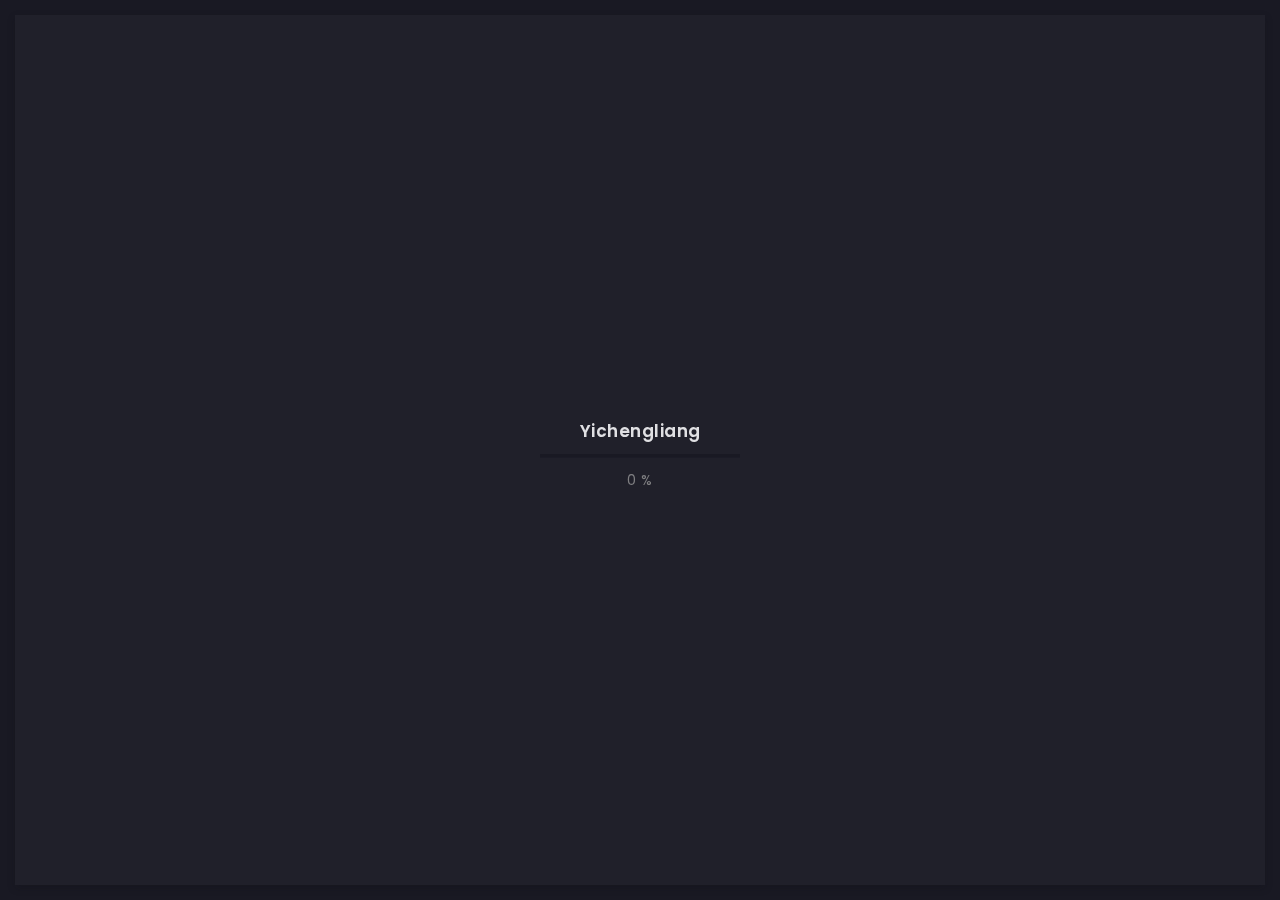
==== index.html @ 93af6348 "feat: init" ====
<!doctype html>
<html lang="zxx">

<head>
  <!-- Required meta tags -->
  <meta charset="utf-8">
  <meta name="viewport" content="width=device-width, initial-scale=1, shrink-to-fit=no">
  <!-- color of address bar in mobile browser -->
  <meta name="theme-color" content="#2B2B35">
  <!-- favicon  -->
  <link rel="shortcut icon" href="img/thumbnail.ico" type="image/x-icon">
  <!-- bootstrap css -->
  <link rel="stylesheet" href="css/plugins/bootstrap.min.css">
  <!-- font awesome css -->
  <link rel="stylesheet" href="css/plugins/font-awesome.min.css">
  <!-- swiper css -->
  <link rel="stylesheet" href="css/plugins/swiper.min.css">
  <!-- fancybox css -->
  <link rel="stylesheet" href="css/plugins/fancybox.min.css">
  <!-- main css -->
  <link rel="stylesheet" href="css/style.css">

  <title>Arter</title>
</head>

<body>

  <!-- app -->
  <div class="art-app">

    <!-- mobile top bar -->
    <div class="art-mobile-top-bar"></div>

    <!-- app wrapper -->
    <div class="art-app-wrapper">

      <!-- app container end -->
      <div class="art-app-container">

        <!-- info bar -->
        <div class="art-info-bar">

          <!-- menu bar frame -->
          <div class="art-info-bar-frame">

            <!-- info bar header -->
            <div class="art-info-bar-header">
              <!-- info bar button -->
              <a class="art-info-bar-btn" href="#.">
                <!-- icon -->
                <i class="fas fa-ellipsis-v"></i>
              </a>
              <!-- info bar button end -->
            </div>
            <!-- info bar header end -->

            <!-- info bar header -->
            <div class="art-header">
              <!-- avatar -->
              <div class="art-avatar">
                <a data-fancybox="avatar" href="img/face-1.jpg" class="art-avatar-curtain">
                  <img src="img/face-1.jpg" alt="avatar">
                  <i class="fas fa-expand"></i>
                </a>
                <!-- available -->
                <div class="art-lamp-light">
                  <!-- add class 'art-not-available' if not available-->
                  <div class="art-available-lamp"></div>
                </div>
              </div>
              <!-- avatar end -->
              <!-- name -->
              <h5 class="art-name mb-10"><a href="/index.html">Yichengliang</a></h5>
              <!-- post -->
              <div class="art-sm-text">Front-end Deweloper <br>Ui/UX Designer, </div>
            </div>
            <!-- info bar header end -->

            <!-- scroll frame -->
            <div id="scrollbar2" class="art-scroll-frame">

              <!-- info bar about -->
              <div class="art-table p-15-15">
                <!-- about text -->
                <ul>
                  <!-- country -->
                  <li>
                    <h6>Residence:</h6><span>Canada</span>
                  </li>
                  <!-- city -->
                  <li>
                    <h6>City:</h6><span>Toronto</span>
                  </li>
                  <!-- age -->
                  <li>
                    <h6>Age:</h6><span>26</span>
                  </li>
                </ul>
              </div>
              <!-- info bar about end -->

              <!-- divider -->
              <div class="art-ls-divider"></div>

              <!-- language skills -->
              <div class="art-lang-skills p-30-15">

                <!-- skill -->
                <div class="art-lang-skills-item">
                  <div id="circleprog1" class="art-cirkle-progress"></div>
                  <!-- title -->
                  <h6>French</h6>
                </div>
                <!-- skill end -->

                <!-- skill -->
                <div class="art-lang-skills-item">
                  <div id="circleprog2" class="art-cirkle-progress"></div>
                  <!-- title -->
                  <h6>English</h6>
                </div>
                <!-- skill end -->

                <!-- skill -->
                <div class="art-lang-skills-item">
                  <div id="circleprog3" class="art-cirkle-progress"></div>
                  <!-- title -->
                  <h6>Spanish</h6>
                </div>
                <!-- skill end -->

              </div>
              <!-- language skills end -->

              <!-- divider -->
              <div class="art-ls-divider"></div>

              <!-- hard skills -->
              <div class="art-hard-skills p-30-15">

                <!-- skill -->
                <div class="art-hard-skills-item">
                  <div class="art-skill-heading">
                    <!-- title -->
                    <h6>html</h6>
                  </div>
                  <!-- progressbar frame -->
                  <div class="art-line-progress">
                    <!-- progressbar -->
                    <div id="lineprog1"></div>
                  </div>
                  <!-- progressbar frame end -->
                </div>
                <!-- skill end -->

                <!-- skill -->
                <div class="art-hard-skills-item">
                  <div class="art-skill-heading">
                    <!-- title -->
                    <h6>CSS</h6>
                  </div>
                  <!-- progressbar frame -->
                  <div class="art-line-progress">
                    <!-- progressbar -->
                    <div id="lineprog2"></div>
                  </div>
                  <!-- progressbar frame end -->
                </div>
                <!-- skill end -->

                <!-- skill -->
                <div class="art-hard-skills-item">
                  <div class="art-skill-heading">
                    <!-- title -->
                    <h6>Js</h6>
                  </div>
                  <!-- progressbar frame -->
                  <div class="art-line-progress">
                    <!-- progressbar -->
                    <div id="lineprog3"></div>
                  </div>
                  <!-- progressbar frame end -->
                </div>
                <!-- skill end -->

                <!-- skill -->
                <div class="art-hard-skills-item">
                  <div class="art-skill-heading">
                    <!-- title -->
                    <h6>PHP</h6>
                  </div>
                  <!-- progressbar frame -->
                  <div class="art-line-progress">
                    <!-- progressbar -->
                    <div id="lineprog4"></div>
                  </div>
                  <!-- progressbar frame end -->
                </div>
                <!-- skill end -->

                <!-- skill -->
                <div class="art-hard-skills-item">
                  <div class="art-skill-heading">
                    <!-- title -->
                    <h6>Wordpress</h6>
                  </div>
                  <!-- progressbar frame -->
                  <div class="art-line-progress">
                    <!-- progressbar -->
                    <div id="lineprog5"></div>
                  </div>
                  <!-- progressbar frame end -->
                </div>
                <!-- skill end -->

              </div>
              <!-- language skills end -->

              <!-- divider -->
              <div class="art-ls-divider"></div>

              <!-- knowledge list -->
              <ul class="art-knowledge-list p-15-0">
                <!-- list item -->
                <li>Bootstrap, Materialize</li>
                <!-- list item -->
                <li>Stylus, Sass, Less</li>
                <!-- list item -->
                <li>Gulp, Webpack, Grunt</li>
                <!-- list item -->
                <li>GIT knowledge</li>
              </ul>
              <!-- knowledge list end -->

              <!-- divider -->
              <div class="art-ls-divider"></div>

              <!-- links frame -->
              <div class="art-links-frame p-15-15">

                <!-- download cv button -->
                <a href="files/cv.txt" class="art-link" download>Download cv <i class="fas fa-download"></i></a>

              </div>
              <!-- links frame end -->

            </div>
            <!-- scroll frame end -->

            <!-- sidebar social -->
            <div class="art-ls-social">
              <!-- social link -->
              <a href="#." target="_blank"><i class="far fa-circle"></i></a>
              <!-- social link -->
              <a href="#." target="_blank"><i class="far fa-circle"></i></a>
              <!-- social link -->
              <a href="#." target="_blank"><i class="far fa-circle"></i></a>
              <!-- social link -->
              <a href="#." target="_blank"><i class="far fa-circle"></i></a>
              <!-- social link -->
              <a href="#." target="_blank"><i class="far fa-circle"></i></a>
            </div>
            <!-- sidebar social end -->

          </div>
          <!-- menu bar frame end -->

        </div>
        <!-- info bar end -->

        <!-- content -->
        <div class="art-content">

          <!-- curtain -->
          <div class="art-curtain"></div>

          <!-- top background -->
          <div class="art-top-bg" style="background-image: url(img/bg.jpg)">
            <!-- overlay -->
            <div class="art-top-bg-overlay"></div>
            <!-- overlay end -->
          </div>
          <!-- top background end -->

          <!-- swup container -->
          <div class="transition-fade" id="swup">

            <!-- scroll frame -->
            <div id="scrollbar" class="art-scroll-frame">

              <!-- container -->
              <div class="container-fluid">

                <!-- row -->
                <div class="row p-60-0 p-lg-30-0 p-md-15-0">
                  <!-- col -->
                  <div class="col-lg-12">

                    <!-- banner -->
                    <div class="art-a art-banner" style="background-image: url(img/bg.jpg)">
                      <!-- banner back -->
                      <div class="art-banner-back"></div>
                      <!-- banner dec -->
                      <div class="art-banner-dec"></div>
                      <!-- banner overlay -->
                      <div class="art-banner-overlay">
                        <!-- main title -->
                        <div class="art-banner-title">
                          <!-- title -->
                          <h1 class="mb-15">Discover my Amazing <br>Art Space!</h1>
                          <!-- suptitle -->
                          <div class="art-lg-text art-code mb-25">&lt;<i>code</i>&gt; I build <span class="txt-rotate" data-period="2000"
                              data-rotate='[ "web interfaces.", "ios and android applications.", "design mocups.", "automation tools." ]'></span>&lt;/<i>code</i>&gt;</div>
                          <div class="art-buttons-frame">
                            <!-- button -->
                            <a href="/portfolio-3-col-masonry.html" class="art-btn art-btn-md"><span>Explore now</span></a>
                          </div>
                        </div>
                        <!-- main title end -->
                        <!-- photo -->
                        <img src="img/face-2.png" class="art-banner-photo" alt="Your Name">
                      </div>
                      <!-- banner overlay end -->
                    </div>
                    <!-- banner end -->

                  </div>
                  <!-- col end -->
                </div>
                <!-- row end -->

              </div>
              <!-- container end -->

              <!-- container -->
              <div class="container-fluid">

                <!-- row -->
                <div class="row p-30-0">

                  <!-- col -->
                  <div class="col-md-3 col-6">

                    <!-- couner frame -->
                    <div class="art-counter-frame">
                      <!-- counter -->
                      <div class="art-counter-box">
                        <!-- counter number -->
                        <span class="art-counter">10</span><span class="art-counter-plus">+</span>
                      </div>
                      <!-- counter end -->
                      <!-- title -->
                      <h6>Years Experience</h6>
                    </div>
                    <!-- couner frame end -->

                  </div>
                  <!-- col end -->

                  <!-- col -->
                  <div class="col-md-3 col-6">

                    <!-- couner frame -->
                    <div class="art-counter-frame">
                      <!-- counter -->
                      <div class="art-counter-box">
                        <!-- counter number -->
                        <span class="art-counter">143</span>
                      </div>
                      <!-- counter end -->
                      <!-- title -->
                      <h6>Completed Projects</h6>
                    </div>
                    <!-- couner frame end -->

                  </div>
                  <!-- col end -->

                  <!-- col -->
                  <div class="col-md-3 col-6">

                    <!-- couner frame -->
                    <div class="art-counter-frame">
                      <!-- counter -->
                      <div class="art-counter-box">
                        <!-- counter number -->
                        <span class="art-counter">114</span>
                      </div>
                      <!-- counter end -->
                      <!-- title -->
                      <h6>Happy Customers</h6>
                    </div>
                    <!-- couner frame end -->

                  </div>
                  <!-- col end -->

                  <!-- col -->
                  <div class="col-md-3 col-6">

                    <!-- couner frame -->
                    <div class="art-counter-frame">
                      <!-- counter -->
                      <div class="art-counter-box">
                        <!-- counter number -->
                        <span class="art-counter">20</span><span class="art-counter-plus">+</span>
                      </div>
                      <!-- counter end -->
                      <!-- title -->
                      <h6>Honors and Awards</h6>
                    </div>
                    <!-- couner frame end -->

                  </div>
                  <!-- col end -->

                </div>
                <!-- row end -->

              </div>
              <!-- container end -->

              <!-- container -->
              <div class="container-fluid">

                <!-- row -->
                <div class="row">

                  <!-- col -->
                  <div class="col-lg-12">

                    <!-- section title -->
                    <div class="art-section-title">
                      <!-- title frame -->
                      <div class="art-title-frame">
                        <!-- title -->
                        <h4>My Services</h4>
                      </div>
                      <!-- title frame end -->
                    </div>
                    <!-- section title end -->

                  </div>
                  <!-- col end -->

                  <!-- col -->
                  <div class="col-lg-4 col-md-6">

                    <!-- service -->
                    <div class="art-a art-service-icon-box">
                      <!-- service content -->
                      <div class="art-service-ib-content">
                        <!-- title -->
                        <h5 class="mb-15">Web Development</h5>
                        <!-- text -->
                        <div class="mb-15">Lorem ipsum dolor sit amet, consectetur adipisicing elit. Delectus esse commodi deserunt vitae, vero quasi! Veniam quaerat tenetur pariatur doloribus.</div>
                        <!-- button -->
                        <div class="art-buttons-frame"><a href="/contact.html" class="art-link art-color-link art-w-chevron">Order now</a></div>
                      </div>
                      <!-- service content end -->
                    </div>
                    <!-- service end -->

                  </div>
                  <!-- col end -->

                  <!-- col -->
                  <div class="col-lg-4 col-md-6">

                    <!-- service -->
                    <div class="art-a art-service-icon-box">
                      <!-- service content -->
                      <div class="art-service-ib-content">
                        <!-- title -->
                        <h5 class="mb-15">UI/UX Design</h5>
                        <!-- text -->
                        <div class="mb-15">Lorem ipsum dolor sit amet, consectetur adipisicing elit. Delectus esse commodi deserunt vitae, vero quasi! Veniam quaerat tenetur pariatur doloribus.</div>
                        <!-- button -->
                        <div class="art-buttons-frame"><a href="/contact.html" class="art-link art-color-link art-w-chevron">Order now</a></div>
                      </div>
                      <!-- service content end -->
                    </div>
                    <!-- service end -->

                  </div>
                  <!-- col end -->

                  <!-- col -->
                  <div class="col-lg-4 col-md-6">

                    <!-- service -->
                    <div class="art-a art-service-icon-box">
                      <!-- service content -->
                      <div class="art-service-ib-content">
                        <!-- title -->
                        <h5 class="mb-15">Sound Design</h5>
                        <!-- text -->
                        <div class="mb-15">Lorem ipsum dolor sit amet, consectetur adipisicing elit. Delectus esse commodi deserunt vitae, vero quasi! Veniam quaerat tenetur pariatur doloribus.</div>
                        <!-- button -->
                        <div class="art-buttons-frame"><a href="/contact.html" class="art-link art-color-link art-w-chevron">Order now</a></div>
                      </div>
                      <!-- service content end -->
                    </div>
                    <!-- service end -->

                  </div>
                  <!-- col end -->

                  <!-- col -->
                  <div class="col-lg-4 col-md-6">

                    <!-- service -->
                    <div class="art-a art-service-icon-box">
                      <!-- service content -->
                      <div class="art-service-ib-content">
                        <!-- title -->
                        <h5 class="mb-15">Game Design</h5>
                        <!-- text -->
                        <div class="mb-15">Lorem ipsum dolor sit amet, consectetur adipisicing elit. Delectus esse commodi deserunt vitae, vero quasi! Veniam quaerat tenetur pariatur doloribus.</div>
                        <!-- button -->
                        <div class="art-buttons-frame"><a href="/contact.html" class="art-link art-color-link art-w-chevron">Order now</a></div>
                      </div>
                      <!-- service content end -->
                    </div>
                    <!-- service end -->

                  </div>
                  <!-- col end -->

                  <!-- col -->
                  <div class="col-lg-4 col-md-6">

                    <!-- service -->
                    <div class="art-a art-service-icon-box">
                      <!-- service content -->
                      <div class="art-service-ib-content">
                        <!-- title -->
                        <h5 class="mb-15">Advertising</h5>
                        <!-- text -->
                        <div class="mb-15">Lorem ipsum dolor sit amet, consectetur adipisicing elit. Delectus esse commodi deserunt vitae, vero quasi! Veniam quaerat tenetur pariatur doloribus.</div>
                        <!-- button -->
                        <div class="art-buttons-frame"><a href="/contact.html" class="art-link art-color-link art-w-chevron">Order now</a></div>
                      </div>
                      <!-- service content end -->
                    </div>
                    <!-- service end -->

                  </div>
                  <!-- col end -->

                </div>
                <!-- row end -->

              </div>
              <!-- container end -->

              <!-- container -->
              <div class="container-fluid">

                <!-- row -->
                <div class="row p-0-0">

                  <!-- col -->
                  <div class="col-lg-12">

                    <!-- section title -->
                    <div class="art-section-title">
                      <!-- title frame -->
                      <div class="art-title-frame">
                        <!-- title -->
                        <h4>Price Plans</h4>
                      </div>
                      <!-- title frame end -->
                    </div>
                    <!-- section title end -->

                  </div>
                  <!-- col end -->

                  <!-- col -->
                  <div class="col-lg-4">

                    <!-- price -->
                    <div class="art-a art-price">
                      <!-- price body -->
                      <div class="art-price-body">
                        <h5 class="mb-30">Starter Price</h5>
                        <!-- price cost -->
                        <div class="art-price-cost">
                          <div class="art-number">FREE<sup>*</sup></div>
                        </div>
                        <!-- price cost end -->
                        <!-- price list -->
                        <ul class="art-price-list">
                          <!-- list item -->
                          <li>Ui Design</li>
                          <!-- list item -->
                          <li>Web Development</li>
                          <!-- list item -->
                          <li class="art-empty-item">Logo design</li>
                          <!-- list item -->
                          <li class="art-empty-item">SEO optimization</li>
                          <!-- list item -->
                          <li class="art-empty-item">Wordpress integration</li>
                        </ul>
                        <!-- price list end -->
                        <!-- button -->
                        <a href="/contact.html" class="art-link art-color-link art-w-chevron">Order now</a>
                        <div class="art-asterisk"><sup>*</sup>Free only when ordering paid services</div>
                      </div>
                      <!-- price body end -->
                    </div>
                    <!-- price end -->

                  </div>
                  <!-- grid -->

                  <!-- col -->
                  <div class="col-lg-4">

                    <!-- price -->
                    <div class="art-a art-price art-popular-price">
                      <!-- price body -->
                      <div class="art-price-body">
                        <h5 class="mb-30">Hourly payment</h5>
                        <!-- price cost -->
                        <div class="art-price-cost">
                          <div class="art-number"><span>$</span>29<span>h</span></div>
                        </div>
                        <!-- price cost end -->
                        <!-- price list -->
                        <ul class="art-price-list">
                          <!-- list item -->
                          <li>Ui Design</li>
                          <!-- list item -->
                          <li>Web Development</li>
                          <!-- list item -->
                          <li>Logo design</li>
                          <!-- list item -->
                          <li class="art-empty-item">SEO optimization</li>
                          <!-- list item -->
                          <li class="art-empty-item">Wordpress integration</li>
                        </ul>
                        <!-- price list end -->
                        <!-- button -->
                        <a href="/contact.html" class="art-link art-color-link art-w-chevron">Order now</a>
                      </div>
                      <!-- price body end -->
                    </div>
                    <!-- price end -->

                  </div>
                  <!-- col end -->

                  <!-- col -->
                  <div class="col-lg-4">

                    <!-- price -->
                    <div class="art-a art-price">
                      <!-- price body -->
                      <div class="art-price-body">
                        <h5 class="mb-30"> Full time</h5>
                        <!-- price cost -->
                        <div class="art-price-cost">
                          <div class="art-number"><span>$</span>2999<span>m</span></div>
                        </div>
                        <!-- price cost end -->
                        <!-- price list -->
                        <ul class="art-price-list">
                          <!-- list item -->
                          <li>Ui Design</li>
                          <!-- list item -->
                          <li>Web Development</li>
                          <!-- list item -->
                          <li>Logo design</li>
                          <!-- list item -->
                          <li>SEO optimization</li>
                          <!-- list item -->
                          <li>Wordpress integration</li>
                        </ul>
                        <!-- price list end -->
                        <!-- button -->
                        <a href="/contact.html" class="art-link art-color-link art-w-chevron">Order now</a>
                      </div>
                      <!-- price body end -->
                    </div>
                    <!-- price end -->

                  </div>
                  <!-- col end -->

                </div>
                <!-- row end -->

              </div>
              <!-- container end -->

              <!-- container -->
              <div class="container-fluid">

                <!-- row -->
                <div class="row">

                  <!-- col -->
                  <div class="col-lg-12">

                    <!-- section title -->
                    <div class="art-section-title">
                      <!-- title frame -->
                      <div class="art-title-frame">
                        <!-- title -->
                        <h4>Recommendations</h4>
                      </div>
                      <!-- title frame end -->
                    </div>
                    <!-- section title end -->

                  </div>
                  <!-- col end -->

                  <!-- col -->
                  <div class="col-lg-12">

                    <!-- slider container -->
                    <div class="swiper-container art-testimonial-slider" style="overflow: visible">
                      <!-- slider wrapper -->
                      <div class="swiper-wrapper">
                        <!-- slide -->
                        <div class="swiper-slide">

                          <!-- testimonial -->
                          <div class="art-a art-testimonial">
                            <!-- testimonial body -->
                            <div class="testimonial-body">
                              <!-- photo -->
                              <img class="art-testimonial-face" src="img/testimonials/face-1.jpg" alt="face">
                              <!-- name -->
                              <h5>Paul Trueman</h5>
                              <div class="art-el-suptitle mb-15">Template author</div>
                              <!-- text -->
                              <div class="mb-15">Working with Artur has been a pleasure. Better yet - I alerted them of a minor issue before going to sleep. The issue was fixed the next morning. I couldn't ask for better support. Thank you Artur!
                                This is easily a 5 star freelancer.</div>
                            </div>
                            <!-- testimonial body end -->
                            <!-- testimonial footer -->
                            <div class="art-testimonial-footer">
                              <div class="art-left-side">
                                <!-- star rate -->
                                <ul class="art-star-rate">
                                  <li><i class="fas fa-star"></i></li>
                                  <li><i class="fas fa-star"></i></li>
                                  <li><i class="fas fa-star"></i></li>
                                  <li><i class="fas fa-star"></i></li>
                                  <li><i class="fas fa-star"></i></li>
                                </ul>
                                <!-- star rate end -->
                              </div>
                              <div class="art-right-side">

                              </div>
                            </div>
                            <!-- testimonial footer end -->
                          </div>
                          <!-- testimonial end -->

                        </div>
                        <!-- slide end -->

                        <!-- slide -->
                        <div class="swiper-slide">

                          <!-- testimonial -->
                          <div class="art-a art-testimonial">
                            <!-- testimonial body -->
                            <div class="testimonial-body">
                              <!-- photo -->
                              <img class="art-testimonial-face" src="img/testimonials/face-2.jpg" alt="face">
                              <!-- name -->
                              <h5>Paul Trueman</h5>
                              <div class="art-el-suptitle mb-15">Template author</div>
                              <!-- text -->
                              <div class="mb-15">Working with Artur has been a pleasure. Better yet - I alerted them of a minor issue before going to sleep. The issue was fixed the next morning. I couldn't ask for better support. Thank you Artur!
                                This is easily a 5 star freelancer.</div>
                            </div>
                            <!-- testimonial body end -->
                            <!-- testimonial footer -->
                            <div class="art-testimonial-footer">
                              <div class="art-left-side">
                                <!-- star rate -->
                                <ul class="art-star-rate">
                                  <li><i class="fas fa-star"></i></li>
                                  <li><i class="fas fa-star"></i></li>
                                  <li><i class="fas fa-star"></i></li>
                                  <li><i class="fas fa-star"></i></li>
                                  <li class="art-empty-item"><i class="fas fa-star"></i></li>
                                </ul>
                                <!-- star rate end -->
                              </div>
                              <div class="art-right-side">

                              </div>
                            </div>
                            <!-- testimonial footer end -->
                          </div>
                          <!-- testimonial end -->

                        </div>
                        <!-- slide end -->

                        <!-- slide -->
                        <div class="swiper-slide">

                          <!-- testimonial -->
                          <div class="art-a art-testimonial">
                            <!-- testimonial body -->
                            <div class="testimonial-body">
                              <!-- photo -->
                              <img class="art-testimonial-face" src="img/testimonials/face-3.jpg" alt="face">
                              <!-- name -->
                              <h5>Paul Trueman</h5>
                              <div class="art-el-suptitle mb-15">Template author</div>
                              <!-- text -->
                              <div class="mb-15">Working with Artur has been a pleasure. Better yet - I alerted them of a minor issue before going to sleep. The issue was fixed the next morning. I couldn't ask for better support. Thank you Artur!
                                This is easily a 5 star freelancer.</div>
                            </div>
                            <!-- testimonial body end -->
                            <!-- testimonial footer -->
                            <div class="art-testimonial-footer">
                              <div class="art-left-side">
                                <!-- star rate -->
                                <ul class="art-star-rate">
                                  <li><i class="fas fa-star"></i></li>
                                  <li><i class="fas fa-star"></i></li>
                                  <li><i class="fas fa-star"></i></li>
                                  <li><i class="fas fa-star"></i></li>
                                  <li><i class="fas fa-star"></i></li>
                                </ul>
                                <!-- star rate end -->
                              </div>
                              <div class="art-right-side">

                              </div>
                            </div>
                            <!-- testimonial footer end -->
                          </div>
                          <!-- testimonial end -->

                        </div>
                        <!-- slide end -->

                        <!-- slide -->
                        <div class="swiper-slide">

                          <!-- testimonial -->
                          <div class="art-a art-testimonial">
                            <!-- testimonial body -->
                            <div class="testimonial-body">
                              <!-- photo -->
                              <img class="art-testimonial-face" src="img/testimonials/face-4.jpg" alt="face">
                              <!-- name -->
                              <h5>Paul Trueman</h5>
                              <div class="art-el-suptitle mb-15">Template author</div>
                              <!-- text -->
                              <div class="mb-15">Working with Artur has been a pleasure. Better yet - I alerted them of a minor issue before going to sleep. The issue was fixed the next morning. I couldn't ask for better support. Thank you Artur!
                                This is easily a 5 star freelancer.</div>
                            </div>
                            <!-- testimonial body end -->
                            <!-- testimonial footer -->
                            <div class="art-testimonial-footer">
                              <div class="art-left-side">
                                <!-- star rate -->
                                <ul class="art-star-rate">
                                  <li><i class="fas fa-star"></i></li>
                                  <li><i class="fas fa-star"></i></li>
                                  <li><i class="fas fa-star"></i></li>
                                  <li><i class="fas fa-star"></i></li>
                                  <li><i class="fas fa-star"></i></li>
                                </ul>
                                <!-- star rate end -->
                              </div>
                              <div class="art-right-side">

                              </div>
                            </div>
                            <!-- testimonial footer end -->
                          </div>
                          <!-- testimonial end -->

                        </div>
                        <!-- slide end -->

                      </div>
                      <!-- slider wrapper end -->
                    </div>
                    <!-- slider container end -->

                  </div>
                  <!-- col end -->

                  <!-- col -->
                  <div class="col-lg-12">

                    <!-- slider navigation -->
                    <div class="art-slider-navigation">

                      <!-- left side -->
                      <div class="art-sn-left">

                        <!-- slider pagination -->
                        <div class="swiper-pagination"></div>

                      </div>
                      <!-- left side end -->

                      <!-- right side -->
                      <div class="art-sn-right">

                        <!-- slider navigation -->
                        <div class="art-slider-nav-frame">
                          <!-- prev -->
                          <div class="art-slider-nav art-testi-swiper-prev"><i class="fas fa-chevron-left"></i></div>
                          <!-- next -->
                          <div class="art-slider-nav art-testi-swiper-next"><i class="fas fa-chevron-right"></i></div>
                        </div>
                        <!-- slider navigation -->

                      </div>
                      <!-- right side end -->

                    </div>
                    <!-- slider navigation end -->

                  </div>
                  <!-- col end -->

                </div>
                <!-- row end -->

              </div>
              <!-- container end -->

              <!-- container -->
              <div class="container-fluid">

                <!-- row -->
                <div class="row">

                  <!-- col -->
                  <div class="col-6 col-lg-3">
                    <!-- brand -->
                    <img class="art-brand" src="img/brands/1.png" alt="brand">
                  </div>
                  <!-- col end -->

                  <!-- col -->
                  <div class="col-6 col-lg-3">
                    <!-- brand -->
                    <img class="art-brand" src="img/brands/2.png" alt="brand">
                  </div>
                  <!-- col end -->

                  <!-- col -->
                  <div class="col-6 col-lg-3">
                    <!-- brand -->
                    <img class="art-brand" src="img/brands/3.png" alt="brand">
                  </div>
                  <!-- col end -->

                  <!-- col -->
                  <div class="col-6 col-lg-3">
                    <!-- brand -->
                    <img class="art-brand" src="img/brands/1.png" alt="brand">
                  </div>
                  <!-- col end -->

                </div>
                <!-- row end -->

              </div>
              <!-- container end -->

              <!-- container -->
              <div class="container-fluid">

                <!-- footer -->
                <footer>
                  <!-- copyright -->
                  <div>© 2020 Yichengliang</div>
                  <!-- author ( Please! Do not delete it. You are awesome! :) -->
                  <div>Template author:&#160; <a href="Http://www.bootstrapmb.com" target="_blank">Nazar Miller</a></div>
                </footer>
                <!-- footer end -->

              </div>
              <!-- container end -->

            </div>
            <!-- scroll frame end -->

          </div>
          <!-- swup container end -->

        </div>
        <!-- content end -->

        <!-- menu bar -->
        <div class="art-menu-bar">

          <!-- menu bar frame -->
          <div class="art-menu-bar-frame">

            <!-- menu bar header -->
            <div class="art-menu-bar-header">
              <!-- menu bar button -->
              <a class="art-menu-bar-btn" href="#.">
                <!-- icon -->
                <span></span>
              </a>
              <!-- menu bar button end -->
            </div>
            <!-- menu bar header end -->

            <!-- current page title -->
            <div class="art-current-page"></div>
            <!-- current page title end -->

            <!-- scroll frame -->
            <div class="art-scroll-frame">

              <!-- menu -->
              <nav id="swupMenu">
                <!-- menu list -->
                <ul class="main-menu">
                  <!-- menu item -->
                  <li class="menu-item current-menu-item"><a href="/index.html">Home</a></li>
                  <!-- menu item -->
                  <li class="menu-item menu-item-has-children">
                    <a href="#.">Portfolio</a>
                    <!-- sub menu -->
                    <ul class="sub-menu">
                      <!-- lvl 2 nav link -->
                      <li class="menu-item"><a href="/portfolio-2-col.html">2 column</a></li>
                      <!-- lvl 2 nav link -->
                      <li class="menu-item"><a href="/portfolio-3-col.html">3 column</a></li>
                      <!-- lvl 2 nav link -->
                      <li class="menu-item"><a href="/portfolio-2-col-masonry.html">2 column masonry</a></li>
                      <!-- lvl 2 nav link -->
                      <li class="menu-item"><a href="/portfolio-3-col-masonry.html">3 column masonry</a></li>
                      <!-- lvl 2 nav link -->
                      <li class="menu-item"><a href="/portfolio-single.html">Single project</a></li>
                      <!-- lvl 2 nav link -->
                      <li class="menu-item"><a href="/portfolio-single-2.html">Single project 2</a></li>
                    </ul>
                    <!-- sub menu end -->
                  </li>
                  <!-- menu item -->
                  <li class="menu-item"><a href="/history.html">History</a></li>
                  <!-- menu item -->
                  <li class="menu-item"><a href="/contact.html">Contact</a></li>
                  <!-- menu item -->
                  <li class="menu-item menu-item-has-children">
                    <a href="#.">Blog</a>
                    <!-- sub menu -->
                    <ul class="sub-menu">
                      <!-- lvl 2 nav link -->
                      <li class="menu-item"><a href="/blog-2-col.html">2 column</a></li>
                      <!-- lvl 2 nav link -->
                      <li class="menu-item"><a href="/blog-3-col.html">3 column</a></li>
                      <!-- lvl 2 nav link -->
                      <li class="menu-item"><a href="/blog-post.html">Publication</a></li>
                    </ul>
                    <!-- sub menu end -->
                  </li>
                  <!-- menu item -->
                  <li class="menu-item"><a href="onepage.html" target="_blank">Onepage</a></li>
                </ul>
                <!-- menu list end -->
              </nav>
              <!-- menu end -->

              <!-- language change -->
              <ul class="art-language-change">
                <!-- language item -->
                <li><a href="#.">FR</a></li>
                <!-- language item -->
                <li class="art-active-lang"><a href="#.">EN</a></li>
              </ul>
              <!-- language change end -->

            </div>
            <!-- scroll frame end -->

          </div>
          <!-- menu bar frame -->

        </div>
        <!-- menu bar end -->

      </div>
      <!-- app container end -->

    </div>
    <!-- app wrapper end -->

    <!-- preloader -->
    <div class="art-preloader">
      <!-- preloader content -->
      <div class="art-preloader-content">
        <!-- title -->
        <h4>Yichengliang</h4>
        <!-- progressbar -->
        <div id="preloader" class="art-preloader-load"></div>
      </div>
      <!-- preloader content end -->
    </div>
    <!-- preloader end -->

  </div>
  <!-- app end -->

  <!-- jquery js -->
  <script src="js/plugins/jquery.min.js"></script>
  <!-- anime js -->
  <script src="js/plugins/anime.min.js"></script>
  <!-- swiper js -->
  <script src="js/plugins/swiper.min.js"></script>
  <!-- progressbar js -->
  <script src="js/plugins/progressbar.min.js"></script>
  <!-- smooth scrollbar js -->
  <script src="js/plugins/smooth-scrollbar.min.js"></script>
  <!-- overscroll js -->
  <script src="js/plugins/overscroll.min.js"></script>
  <!-- typing js -->
  <script src="js/plugins/typing.min.js"></script>
  <!-- isotope js -->
  <script src="js/plugins/isotope.min.js"></script>
  <!-- fancybox js -->
  <script src="js/plugins/fancybox.min.js"></script>
  <!-- swup js -->
  <script src="js/plugins/swup.min.js"></script>

  <!-- main js -->
  <script src="js/main.js"></script>

</body>

</html>
---- css/style.css ----
/* -------------------------------------------

Name: 		Arter
Version:  1.0
Author:		Nazar Miller (millerDigitalDesign)
�������أ�Http://www.bootstrapmb.com

p.s. I am available for Freelance hire (UI design, web development). mail: miller.themes@gmail.com

------------------------------------------- */
/*--------------------------------------------

1. common
      - fonts
      - text defaults
      - title defaults
      - text config
      - container
      - buttons frame
      - suptitle
      - divider
      - image defaults
      - link defaults
      - table
      - quote
      - list
2. link
3. buttons
4. space
5. app marcup
      - top background
      - preloader
      - scroll frame
      - app
      - mobile top bar
      - info bar
      - content
      - menu bar
      - marcup media queries
6. info bar
      - header
      - name
      - language skills
      - hard skills
      - knowledge
      - info bar links
      - social links
      - progresbar color
7. menu bar
      - main menu
      - language change
      - current page title
8. content
      - section title
      - card
      - banner
      - typing code
      - counters
      - services
      - price
      - testimonials
      - timeline
      - contact form
      - blog
      - pagination
      - brands
      - footer
9. portfolio
      - filter
      - portfolio items
      - touch device querie
      - single project
      - fancybox customization
10. media queries
11. burger button
12. transitions
      - in animation
      - out animation


--------------------------------------------*/
/*
$main-color: #FFC107
$main-color: #f44336;
$main-color: #4CAF50;
$main-color: #64B5F6;
*/
/* ------------------------------

common

------------------------------ */
/* ----- fonts ----- */
@import url("https://fonts.googleapis.com/css2?family=Poppins:ital,wght@0,100;0,200;0,300;0,400;0,500;0,600;0,700;0,800;0,900;1,100;1,200;1,300;1,400;1,500;1,600;1,700;1,800;1,900&display=swap");
@import url("https://fonts.googleapis.com/css2?family=Courier+Prime:ital,wght@0,400;0,700;1,400;1,700&display=swap");
/* ----- text defaults ----- */
body {
  color: #8c8c8e;
  font-size: 12px;
  font-family: "Poppins", sans-serif;
  font-weight: 300;
  letter-spacing: 0.5px;
  font-smooth: subpixel-antialiased;
}

/* ----- title defaults ----- */
h1,
h2,
h3,
h4,
h5,
h6 {
  font-weight: 700;
  color: #fafafc;
  margin-bottom: 0;
  font-family: "Poppins", sans-serif;
}

h1 {
  font-size: 52px;
  font-weight: 800;
}

h4 {
  font-size: 17px;
  font-weight: 600;
}

h5 {
  font-size: 14px;
  font-weight: 600;
}

h6 {
  font-size: 12px;
  font-weight: 400;
}

/* ----- text config ----- */
.art-sm-text {
  font-size: 11px;
}

.art-lg-text {
  font-size: 16px;
}

.art-white {
  color: #fafafc;
}

/* ----- container ----- */
.container-fluid {
  overflow: hidden;
  padding: 0 30px;
  position: relative;
}

/* ----- buttons frame ----- */
.art-buttons-frame a {
  margin-right: 15px;
}

/* ----- suptitle ----- */
.art-el-suptitle {
  margin-top: 5px;
  color: #646466;
  font-style: italic;
  font-size: 11px;
}

/* ----- divider ----- */
.art-ls-divider {
  background: #646466;
  width: 100%;
  height: 1px;
  opacity: 0.3;
}

/* ----- image defaults ----- */
.art-img-default {
  width: 100%;
  -webkit-box-shadow: 0 3px 8px 0 rgba(15, 15, 20, 0.2);
          box-shadow: 0 3px 8px 0 rgba(15, 15, 20, 0.2);
}

/* ----- link defaults ----- */
a {
  text-decoration: none;
  color: #8c8c8e;
}
a:hover {
  text-decoration: none;
  color: #fafafc;
}
a:focus {
  outline: inherit;
}

/* ----- table ----- */
.art-table {
  color: #8c8c8e;
}
.art-table ul {
  padding: 0;
  margin: 0;
}
.art-table ul li {
  list-style-type: none;
  display: -webkit-box;
  display: -ms-flexbox;
  display: flex;
  -webkit-box-pack: justify;
      -ms-flex-pack: justify;
          justify-content: space-between;
  margin-bottom: 5px;
}
.art-table ul li:last-child {
  margin-bottom: 0;
}

/* ----- quote ----- */
blockquote {
  margin-top: 30px;
  margin-bottom: 30px;
  background: #FFC107;
  color: #191923;
  padding: 30px;
  padding-left: 35px;
  font-weight: 400;
  font-style: italic;
  font-size: 14px;
  -webkit-box-shadow: 0 1px 4px 0 rgba(15, 15, 20, 0.1);
          box-shadow: 0 1px 4px 0 rgba(15, 15, 20, 0.1);
  position: relative;
}
blockquote:before {
  position: absolute;
  font-family: "Font Awesome 5 Free";
  font-weight: 900;
  content: "\f10d";
  font-size: 18px;
  opacity: .5;
  top: 5px;
  left: 9px;
  color: #fafafc;
}
blockquote:after {
  position: absolute;
  font-family: "Font Awesome 5 Free";
  font-weight: 900;
  content: "\f10d";
  font-size: 18px;
  opacity: .5;
  bottom: 5px;
  right: 9px;
  color: #fafafc;
  -webkit-transform: rotate(180deg);
          transform: rotate(180deg);
}

/* ----- list ----- */
.art-custom-list {
  padding-left: 25px;
}
.art-custom-list li {
  position: relative;
  list-style-type: none;
  color: #fafafc;
  margin-bottom: 5px;
}
.art-custom-list li:before {
  content: '';
  position: absolute;
  top: 4px;
  left: -25px;
  width: 10px;
  height: 10px;
  border-radius: 50%;
  border: solid 2px #FFC107;
  background: transparent;
  -webkit-box-shadow: 0 3px 8px 0 rgba(15, 15, 20, 0.2);
          box-shadow: 0 3px 8px 0 rgba(15, 15, 20, 0.2);
}

/* ------------------------------

link

------------------------------ */
.art-link {
  position: relative;
  text-transform: uppercase;
  font-size: 10px;
  display: inline-block;
  letter-spacing: 1.5px;
  font-weight: 600;
  margin-right: 15px;
  margin-bottom: 10px;
  color: #8c8c8e;
  -webkit-transition: 0.4s ease-in-out;
  transition: 0.4s ease-in-out;
}
.art-link:hover {
  color: #fafafc;
  text-shadow: 0 0 3px rgba(250, 250, 252, 0.4);
}
.art-link.art-white-link {
  color: #fafafc;
}
.art-link.art-white-link:hover {
  color: #fafafc;
  text-shadow: 0 0 3px rgba(250, 250, 252, 0.4);
  -webkit-transform: translateX(5px);
          transform: translateX(5px);
}
.art-link.art-color-link {
  color: #FFC107;
}
.art-link.art-color-link:hover {
  color: #FFC107;
  text-shadow: 0 0 3px rgba(250, 250, 252, 0.4);
  -webkit-transform: translateX(5px);
          transform: translateX(5px);
}
.art-link.art-w-chevron {
  padding-right: 10px;
}
.art-link.art-w-chevron:after {
  position: absolute;
  font-family: "Font Awesome 5 free";
  content: '\f054';
  font-weight: 900;
  display: inline-block;
  font-style: normal;
  font-variant: normal;
  text-rendering: auto;
  -webkit-font-smoothing: antialiased;
  font-size: 9px;
  top: 0.3px;
  -webkit-transform: translateX(5px);
          transform: translateX(5px);
  -webkit-transition: 0.4s ease-in-out;
  transition: 0.4s ease-in-out;
}
.art-link.art-w-chevron:hover {
  -webkit-transform: translateX(0);
          transform: translateX(0);
}
.art-link.art-w-chevron:hover:after {
  -webkit-transform: translateX(10px);
          transform: translateX(10px);
}
.art-link:last-child {
  margin-bottom: 0;
  margin-right: 0;
}
.art-link i {
  font-size: 9px;
  margin-left: 3px;
}
.art-link.art-left-link {
  padding-left: 10px;
  padding-right: 0;
}
.art-link.art-left-link.art-w-chevron:after {
  content: '\f053';
  left: 0;
  -webkit-transform: translateX(0);
          transform: translateX(0);
}
.art-link.art-left-link.art-w-chevron:hover:after {
  -webkit-transform: translateX(-5px);
          transform: translateX(-5px);
}

/* ------------------------------

button

------------------------------ */
.art-btn {
  text-transform: uppercase;
  -webkit-box-shadow: 0 1px 4px 0 rgba(15, 15, 20, 0.1);
          box-shadow: 0 1px 4px 0 rgba(15, 15, 20, 0.1);
  color: #20202a;
  background: #FFC107;
  letter-spacing: 1.5px;
  font-weight: 600;
  display: -webkit-inline-box;
  display: -ms-inline-flexbox;
  display: inline-flex;
  -webkit-box-pack: center;
      -ms-flex-pack: center;
          justify-content: center;
  -ms-flex-line-pack: center;
      align-content: center;
  border: none;
  -webkit-transition: 0.4s ease-in-out;
  transition: 0.4s ease-in-out;
}
.art-btn span {
  -ms-flex-item-align: center;
      align-self: center;
  -webkit-transition: 0.2s ease-in-out;
  transition: 0.2s ease-in-out;
}
.art-btn.art-btn-md {
  height: 45px;
  font-size: 11px;
  padding: 0 35px;
}
.art-btn.art-btn-sm {
  height: 40px;
  font-size: 11px;
  padding: 0 30px;
}
.art-btn:hover {
  -webkit-transform: translateY(-2px);
          transform: translateY(-2px);
  color: #1e1e28;
}

/* ------------------------------

space

------------------------------ */
.p-30-0 {
  padding-top: 30px;
  padding-bottom: 0;
}

.p-0-30 {
  padding-top: 0;
  padding-bottom: 30px;
}

.p-30-30 {
  padding-top: 30px;
  padding-bottom: 30px;
}

.p-30-15 {
  padding-top: 30px;
  padding-bottom: 15px;
}

.p-15-15 {
  padding-top: 15px;
  padding-bottom: 15px;
}

.p-15-0 {
  padding-top: 15px;
  padding-bottom: 0;
}

.p-60-0 {
  padding-top: 60px;
  padding-bottom: 0;
}

.p-230-0 {
  padding-top: 230px;
  padding-bottom: 0;
}

.mb-10 {
  margin-bottom: 10px;
}

.mb-15 {
  margin-bottom: 15px;
}

.mb-25 {
  margin-bottom: 25px;
}

.mb-30 {
  margin-bottom: 25px;
}

@media (max-width: 1400px) {
  .p-lg-30-0 {
    padding-top: 30px;
    padding-bottom: 0;
  }
}
@media (max-width: 920px) {
  .p-md-15-0 {
    padding-top: 15px;
    padding-bottom: 0;
  }
}
/* ------------------------------

app marcup

------------------------------ */
/* ----- top background ----- */
.art-top-bg {
  overflow: hidden;
  position: absolute;
  width: 100%;
  top: 0;
  background-position: center;
  height: 400px;
  background-size: cover;
}
.art-top-bg .art-top-bg-overlay {
  position: relative;
  height: 100%;
  width: 100%;
  background-image: -webkit-gradient(linear, left top, left bottom, from(rgba(30, 30, 40, 0.93)), color-stop(70%, rgba(30, 30, 40, 0.96)), color-stop(80%, rgba(30, 30, 40, 0.99)), to(#1e1e28));
  background-image: linear-gradient(180deg, rgba(30, 30, 40, 0.93) 0%, rgba(30, 30, 40, 0.96) 70%, rgba(30, 30, 40, 0.99) 80%, #1e1e28 100%);
}

/* ----- preloader ----- */
.art-preloader {
  margin: 15px;
  position: absolute;
  top: 0;
  left: 0;
  width: calc(100vw - 30px);
  height: calc(100vh - 30px);
  background: #20202a;
  z-index: 999999;
  display: -webkit-box;
  display: -ms-flexbox;
  display: flex;
  -webkit-box-align: center;
      -ms-flex-align: center;
          align-items: center;
  -webkit-box-pack: center;
      -ms-flex-pack: center;
          justify-content: center;
}
.art-preloader .art-preloader-content {
  margin-bottom: 15px;
  text-align: center;
}
.art-preloader .art-preloader-content .art-preloader-load {
  margin-top: 5px;
  width: 200px;
}
.art-preloader .art-preloader-content .art-preloader-load .progressbar-text {
  position: relative;
  font-size: 14px;
  font-weight: 400 !important;
  color: #8c8c8e !important;
  height: 300px;
  line-height: 350px;
}

.art-preloader-load path:first-child {
  stroke: #191923;
}
.art-preloader-load path:last-child {
  stroke: #FFC107;
}

/* ----- scroll frame ----- */
.art-scroll-frame {
  width: 100%;
  height: calc(100vh - 30px);
}

.scrollbar-track {
  visibility: hidden;
  opacity: 0;
  pointer-events: none;
}

/* ----- app ----- */
.art-app {
  padding: 15px;
  background: #191923;
  width: 100vw;
  height: 100%;
  position: relative;
  overflow: hidden;
  /* ----- mobile top bar ----- */
}
.art-app * {
  scrollbar-width: none;
}
.art-app ::-webkit-scrollbar {
  display: none;
}
.art-app .art-mobile-top-bar {
  position: fixed;
  z-index: 99;
  width: 100%;
  height: 70px;
  background: #20202a;
  -webkit-box-shadow: 0 3px 8px 0 rgba(15, 15, 20, 0.2);
          box-shadow: 0 3px 8px 0 rgba(15, 15, 20, 0.2);
  padding: 0 30px;
  display: none;
  -webkit-box-pack: justify;
      -ms-flex-pack: justify;
          justify-content: space-between;
  -webkit-box-align: center;
      -ms-flex-align: center;
          align-items: center;
}
.art-app .art-app-wrapper {
  max-width: 1440px;
  margin-left: auto;
  margin-right: auto;
  background: #1e1e28;
  background-size: cover;
  width: 100%;
  height: 100%;
  position: relative;
  overflow: hidden;
  -webkit-box-shadow: 0 3px 8px 0 rgba(15, 15, 20, 0.2);
          box-shadow: 0 3px 8px 0 rgba(15, 15, 20, 0.2);
}
.art-app .art-app-wrapper .art-app-container {
  position: relative;
  display: -webkit-box;
  display: -ms-flexbox;
  display: flex;
  -ms-flex-wrap: nowrap;
      flex-wrap: nowrap;
  /* ----- info bar ----- */
  /* ----- content ----- */
  /* ----- menu bar ----- */
}
.art-app .art-app-wrapper .art-app-container .art-info-bar {
  background: #20202a;
  width: 290px;
  min-width: 290px;
  height: calc(100vh - 30px);
  position: relative;
  z-index: 999;
  -webkit-box-shadow: 0 3px 8px 0 rgba(15, 15, 20, 0.2);
          box-shadow: 0 3px 8px 0 rgba(15, 15, 20, 0.2);
  -webkit-transition: 0.55s ease-in-out;
  transition: 0.55s ease-in-out;
}
.art-app .art-app-wrapper .art-app-container .art-info-bar .art-info-bar-frame {
  padding: 0 15px;
}
.art-app .art-app-wrapper .art-app-container .art-info-bar .art-info-bar-frame .art-info-bar-header {
  width: 100%;
  height: 70px;
  -webkit-box-pack: start;
      -ms-flex-pack: start;
          justify-content: flex-start;
  -webkit-box-align: center;
      -ms-flex-align: center;
          align-items: center;
  position: absolute;
  left: 0;
  top: 0;
  z-index: 999999999999;
  display: none;
}
.art-app .art-app-wrapper .art-app-container .art-info-bar .art-info-bar-frame .art-info-bar-header .art-info-bar-btn {
  margin-left: auto;
  pointer-events: all;
  font-size: 14px;
  padding: 30px;
}
.art-app .art-app-wrapper .art-app-container .art-info-bar .art-info-bar-frame .art-info-bar-header .art-info-bar-btn.art-disabled {
  opacity: 0;
  pointer-events: none;
}
.art-app .art-app-wrapper .art-app-container .art-info-bar .art-info-bar-frame .art-scroll-frame .scroll-content {
  padding: 240px 0 50px;
}
.art-app .art-app-wrapper .art-app-container .art-content {
  position: relative;
  overflow: hidden;
  width: 100vw;
  height: calc(100vh - 30px);
  padding-right: 80px;
  -webkit-transition: 0.55s ease-in-out;
  transition: 0.55s ease-in-out;
}
.art-app .art-app-wrapper .art-app-container .art-content .art-curtain {
  background: rgba(30, 30, 40, 0.88);
  position: absolute;
  z-index: 9;
  left: 0;
  width: 100%;
  height: 100%;
  pointer-events: none;
  opacity: 0;
  -webkit-transition: 0.55s ease-in-out;
  transition: 0.55s ease-in-out;
}
.art-app .art-app-wrapper .art-app-container .art-content.art-active {
  -webkit-transform: translateX(-150px);
          transform: translateX(-150px);
}
.art-app .art-app-wrapper .art-app-container .art-content.art-active .art-curtain {
  pointer-events: all;
  opacity: 0.7;
}
.art-app .art-app-wrapper .art-app-container .art-menu-bar {
  background: #20202a;
  width: 230px;
  height: calc(100vh - 30px);
  position: absolute;
  z-index: 99;
  right: -150px;
  top: 0;
  bottom: 0;
  -webkit-box-shadow: 0 3px 8px 0 rgba(15, 15, 20, 0.2);
          box-shadow: 0 3px 8px 0 rgba(15, 15, 20, 0.2);
  -webkit-transition: 0.55s ease-in-out;
  transition: 0.55s ease-in-out;
}
.art-app .art-app-wrapper .art-app-container .art-menu-bar .art-menu-bar-frame {
  position: relative;
}
.art-app .art-app-wrapper .art-app-container .art-menu-bar .art-menu-bar-frame .art-menu-bar-header {
  width: 100%;
  height: 70px;
  display: -webkit-box;
  display: -ms-flexbox;
  display: flex;
  -webkit-box-pack: start;
      -ms-flex-pack: start;
          justify-content: flex-start;
  -webkit-box-align: center;
      -ms-flex-align: center;
          align-items: center;
  position: absolute;
  top: 0;
  left: 0;
  z-index: 9;
  -webkit-box-shadow: 0 1px 4px 0 rgba(15, 15, 20, 0.1);
          box-shadow: 0 1px 4px 0 rgba(15, 15, 20, 0.1);
  background: linear-gradient(159deg, rgba(37, 37, 50, 0.98) 0%, rgba(35, 35, 45, 0.98) 100%);
}
.art-app .art-app-wrapper .art-app-container .art-menu-bar .art-menu-bar-frame .art-menu-bar-header .art-menu-bar-btn {
  pointer-events: all;
}
.art-app .art-app-wrapper .art-app-container .art-menu-bar .art-menu-bar-frame .art-menu-bar-header .art-menu-bar-btn.art-disabled {
  opacity: 0;
  pointer-events: none;
}
.art-app .art-app-wrapper .art-app-container .art-menu-bar.art-active {
  -webkit-transform: translateX(-150px);
          transform: translateX(-150px);
}

/* ------------------------------

app marcup (after 920px)

------------------------------ */
@media (max-width: 920px) {
  /* ----- container ----- */
  .container-fluid {
    padding-left: 15px;
    padding-right: 15px;
  }

  /* ----- preloader ----- */
  .art-preloader {
    margin: 0;
    width: 100vw;
    height: 100vh;
  }

  /* ----- scroll frame ----- */
  .art-scroll-frame {
    height: 100vh;
  }

  .art-app {
    padding: 0;
    /* ----- mobile top bar ----- */
  }
  .art-app .art-mobile-top-bar {
    display: -webkit-box;
    display: -ms-flexbox;
    display: flex;
  }
  .art-app .art-app-wrapper {
    border-radius: 0;
    height: 100vh;
  }
  .art-app .art-app-wrapper .art-app-container {
    width: 100%;
    /* ----- info bar ----- */
    /* ----- content ----- */
    /* ----- menu bar ----- */
  }
  .art-app .art-app-wrapper .art-app-container .art-info-bar {
    position: absolute;
    left: -290px;
    width: 290px;
    height: 100vh;
  }
  .art-app .art-app-wrapper .art-app-container .art-info-bar.art-active {
    -webkit-transform: translateX(290px);
            transform: translateX(290px);
  }
  .art-app .art-app-wrapper .art-app-container .art-info-bar .art-info-bar-frame .art-info-bar-header {
    display: -webkit-box;
    display: -ms-flexbox;
    display: flex;
  }
  .art-app .art-app-wrapper .art-app-container .art-info-bar .art-info-bar-frame .art-info-bar-header .art-info-bar-btn {
    -webkit-transform: translateX(70px);
            transform: translateX(70px);
    -webkit-transition: 0.4s ease-in-out;
    transition: 0.4s ease-in-out;
  }
  .art-app .art-app-wrapper .art-app-container .art-info-bar.art-active .art-info-bar-frame .art-info-bar-btn {
    -webkit-transform: translateX(0);
            transform: translateX(0);
  }
  .art-app .art-app-wrapper .art-app-container .art-content {
    position: relative;
    width: 100vw;
    height: 100vh;
    padding-right: 0;
    padding-top: 70px;
  }
  .art-app .art-app-wrapper .art-app-container .art-content .art-scroll-frame {
    height: calc(100vh - 70px);
  }
  .art-app .art-app-wrapper .art-app-container .art-content.art-active {
    -webkit-transform: none;
            transform: none;
  }
  .art-app .art-app-wrapper .art-app-container .art-content.art-active .art-curtain {
    pointer-events: all;
    opacity: 1;
  }
  .art-app .art-app-wrapper .art-app-container .art-menu-bar {
    position: absolute;
    right: -230px;
    width: 230px;
    height: 100vh;
  }
  .art-app .art-app-wrapper .art-app-container .art-menu-bar.art-active {
    -webkit-transform: translateX(-230px);
            transform: translateX(-230px);
  }
  .art-app .art-app-wrapper .art-app-container .art-menu-bar .art-menu-bar-btn {
    -webkit-transform: translateX(-80px);
            transform: translateX(-80px);
    -webkit-transition: 0.4s ease-in-out;
    transition: 0.4s ease-in-out;
  }
  .art-app .art-app-wrapper .art-app-container .art-menu-bar.art-active .art-menu-bar-btn {
    -webkit-transform: translateX(0);
            transform: translateX(0);
  }
}
/* ------------------------------

app marcup (after 290px)

------------------------------ */
@media (max-width: 290px) {
  .art-app {
    /* ----- info bar ----- */
  }
  .art-app .art-info-bar {
    width: 100vw;
  }
}
/* ------------------------------

app marcup (after 230px)

------------------------------ */
@media (max-width: 230px) {
  .art-app {
    /* ----- menu bar ----- */
  }
  .art-app .art-menu-bar {
    width: 100vw;
  }
}
.art-app-onepage .art-app-wrapper .art-app-container .art-content {
  padding-right: 0;
}

/* ------------------------------

info bar

------------------------------ */
.art-info-bar {
  padding: 0 15px;
  /* ----- header ----- */
  /* ----- name ----- */
  /* ----- language skills ----- */
  /* ----- hard skills ----- */
  /* ----- knowledge ----- */
  /* ----- info bar links ----- */
  /* ----- social links ----- */
}
.art-info-bar .art-header {
  position: absolute;
  left: 0;
  top: 0;
  z-index: 99999;
  width: 100%;
  padding: 30px;
  height: 235px;
  background: linear-gradient(159deg, rgba(37, 37, 50, 0.98) 0%, rgba(35, 35, 45, 0.98) 100%);
  text-align: center;
  -webkit-box-shadow: 0 1px 4px 0 rgba(15, 15, 20, 0.1);
          box-shadow: 0 1px 4px 0 rgba(15, 15, 20, 0.1);
}
.art-info-bar .art-header .art-avatar {
  width: 90px;
  height: 90px;
  margin: 0 auto;
  border-radius: 50%;
  position: relative;
  margin-bottom: 15px;
}
.art-info-bar .art-header .art-avatar .art-avatar-curtain {
  position: relative;
  width: 100%;
  height: 100%;
  border-radius: 50%;
  display: -webkit-box;
  display: -ms-flexbox;
  display: flex;
  -webkit-box-pack: center;
      -ms-flex-pack: center;
          justify-content: center;
  outline: inherit;
  -webkit-transition: 0.2s ease-in-out;
  transition: 0.2s ease-in-out;
  z-index: 0;
}
.art-info-bar .art-header .art-avatar .art-avatar-curtain i {
  background: linear-gradient(159deg, rgba(45, 45, 58, 0.88) 0%, rgba(43, 43, 53, 0.88) 100%);
  width: 30px;
  height: 30px;
  text-align: center;
  -ms-flex-item-align: center;
      align-self: center;
  font-weight: 700;
  font-size: 11px;
  line-height: 30px;
  color: #fafafc;
  border-radius: 50%;
  opacity: 0;
  z-index: 1;
  -webkit-transition: 0.4s ease-in-out;
  transition: 0.4s ease-in-out;
}
.art-info-bar .art-header .art-avatar .art-avatar-curtain img {
  position: absolute;
  width: 100%;
  height: 100%;
  -o-object-fit: cover;
     object-fit: cover;
  border-radius: 50%;
  z-index: 0;
}
.art-info-bar .art-header .art-avatar .art-avatar-curtain:hover {
  opacity: 1;
  -webkit-transition: 0.2s ease-in-out;
  transition: 0.2s ease-in-out;
  outline: inherit;
}
.art-info-bar .art-header .art-avatar .art-avatar-curtain:hover i {
  opacity: .7;
}
.art-info-bar .art-header .art-avatar .art-avatar-curtain:hover i:hover {
  opacity: 1;
  -webkit-transform: scale(1.07);
          transform: scale(1.07);
}
.art-info-bar .art-header .art-avatar .art-lamp-light {
  z-index: 2;
}
.art-info-bar .art-header .art-avatar .art-lamp-light:before {
  content: '';
  position: absolute;
  bottom: -1px;
  right: 1px;
  background: #fafafc;
  height: 23px;
  width: 23px;
  border-radius: 50%;
  -webkit-animation: puls 1s infinite;
          animation: puls 1s infinite;
}
@-webkit-keyframes puls {
  0% {
    -webkit-transform: scale(0.6);
            transform: scale(0.6);
    opacity: 1;
  }
  100% {
    -webkit-transform: scale(1);
            transform: scale(1);
    opacity: 0;
  }
}
@keyframes puls {
  0% {
    -webkit-transform: scale(0.6);
            transform: scale(0.6);
    opacity: 1;
  }
  100% {
    -webkit-transform: scale(1);
            transform: scale(1);
    opacity: 0;
  }
}
.art-info-bar .art-header .art-avatar .art-lamp-light .art-available-lamp {
  position: absolute;
  bottom: 3px;
  right: 5px;
  height: 15px;
  width: 15px;
  background: #FFC107;
  border-radius: 50%;
  z-index: 0;
  -webkit-transition: 0.4s ease-in-out;
  transition: 0.4s ease-in-out;
}
.art-info-bar .art-header .art-avatar .art-lamp-light .art-available-lamp:after {
  position: relative;
  content: 'I am available for freelance hire';
  width: 115px;
  display: block;
  padding: 5px 10px;
  top: -10px;
  left: 28px;
  font-size: 10px;
  font-weight: 200;
  color: #8c8c8e;
  -webkit-box-shadow: 0 1px 4px 0 rgba(15, 15, 20, 0.1);
          box-shadow: 0 1px 4px 0 rgba(15, 15, 20, 0.1);
  background: #191923;
  opacity: 0;
  pointer-events: none;
  -webkit-transform: translateX(20px);
          transform: translateX(20px);
  -webkit-transition: 0.4s ease-in-out;
  transition: 0.4s ease-in-out;
  text-align: left;
}
.art-info-bar .art-header .art-avatar .art-lamp-light .art-available-lamp:before {
  content: '';
  position: absolute;
  height: 5px;
  width: 5px;
  right: -15px;
  top: 5px;
  opacity: 0;
  background: #191923;
  pointer-events: none;
  -webkit-transform: translateX(20px) rotate(45deg);
          transform: translateX(20px) rotate(45deg);
  -webkit-transition: 0.4s ease-in-out;
  transition: 0.4s ease-in-out;
  z-index: 99;
}
.art-info-bar .art-header .art-avatar .art-lamp-light .art-available-lamp:hover {
  -webkit-transform: scale(1);
          transform: scale(1);
}
.art-info-bar .art-header .art-avatar .art-lamp-light .art-available-lamp:hover:after {
  opacity: 1;
  -webkit-transform: translateX(0);
          transform: translateX(0);
}
.art-info-bar .art-header .art-avatar .art-lamp-light .art-available-lamp:hover:before {
  opacity: 1;
  -webkit-transform: translateX(0) rotate(45deg);
          transform: translateX(0) rotate(45deg);
}
.art-info-bar .art-header .art-avatar .art-lamp-light.art-not-available:before {
  opacity: 0;
  -webkit-animation: none;
          animation: none;
}
.art-info-bar .art-header .art-avatar .art-lamp-light.art-not-available .art-available-lamp {
  background: red;
}
.art-info-bar .art-header .art-avatar .art-lamp-light.art-not-available .art-available-lamp:after {
  content: "Sorry I'm busy today";
}
.art-info-bar .art-name {
  color: #fafafc;
  -webkit-transition: 0.4s ease-in-out;
  transition: 0.4s ease-in-out;
}
.art-info-bar .art-name a {
  color: #fafafc;
  -webkit-transition: 0.4s ease-in-out;
  transition: 0.4s ease-in-out;
}
.art-info-bar .art-name:hover a {
  color: #FFC107;
}
.art-info-bar .art-lang-skills {
  display: -webkit-box;
  display: -ms-flexbox;
  display: flex;
  -ms-flex-wrap: wrap;
      flex-wrap: wrap;
  -webkit-box-pack: justify;
      -ms-flex-pack: justify;
          justify-content: space-between;
}
.art-info-bar .art-lang-skills .art-lang-skills-item {
  width: 33.33333%;
  text-align: center;
  margin-bottom: 15px;
}
.art-info-bar .art-lang-skills .art-lang-skills-item .art-cirkle-progress {
  width: 65%;
  margin: 0 auto 15px;
}
.art-info-bar .art-lang-skills .art-lang-skills-item .art-cirkle-progress .progressbar-text {
  font-size: 11px;
  color: #8c8c8e !important;
  position: relative;
  left: 45% !important;
}
.art-info-bar .art-lang-skills .art-lang-skills-item .art-cirkle-progress .progressbar-text:after {
  content: '%';
  position: absolute;
  right: -7px;
}
.art-info-bar .art-hard-skills .art-hard-skills-item {
  margin-bottom: 15px;
  position: relative;
}
.art-info-bar .art-hard-skills .art-hard-skills-item .art-skill-heading {
  display: -webkit-box;
  display: -ms-flexbox;
  display: flex;
  -webkit-box-pack: justify;
      -ms-flex-pack: justify;
          justify-content: space-between;
}
.art-info-bar .art-hard-skills .art-hard-skills-item .art-line-progress {
  width: 100%;
}
.art-info-bar .art-hard-skills .art-hard-skills-item .art-line-progress .progressbar-text {
  width: 100%;
  text-align: right;
  top: -6px !important;
  font-size: 11px;
  color: #8c8c8e !important;
}
.art-info-bar .art-knowledge-list {
  padding-left: 0;
}
.art-info-bar .art-knowledge-list li {
  list-style-type: none;
  margin-bottom: 5px;
  color: #8c8c8e;
}
.art-info-bar .art-knowledge-list li:last-child {
  margin-bottom: 0;
}
.art-info-bar .art-knowledge-list li:before {
  font-family: "Font Awesome 5 Free";
  font-weight: 900;
  content: "\f00c";
  margin-right: 5px;
  font-size: 9px;
  color: #FFC107;
  margin-right: 10px;
}
.art-info-bar .art-links-frame {
  display: -webkit-box;
  display: -ms-flexbox;
  display: flex;
  -webkit-box-pack: justify;
      -ms-flex-pack: justify;
          justify-content: space-between;
  -webkit-box-orient: vertical;
  -webkit-box-direction: normal;
      -ms-flex-direction: column;
          flex-direction: column;
}
.art-info-bar .art-ls-social {
  display: -webkit-box;
  display: -ms-flexbox;
  display: flex;
  -webkit-box-align: center;
      -ms-flex-align: center;
          align-items: center;
  -webkit-box-pack: justify;
      -ms-flex-pack: justify;
          justify-content: space-between;
  padding: 0 35px;
  height: 50px;
  background: linear-gradient(159deg, rgba(37, 37, 50, 0.98) 0%, rgba(35, 35, 45, 0.98) 100%);
  position: absolute;
  bottom: 0;
  -webkit-box-shadow: 0 1px 4px 0 rgba(15, 15, 20, 0.1);
          box-shadow: 0 1px 4px 0 rgba(15, 15, 20, 0.1);
  left: 0;
  width: 100%;
  z-index: 999;
}
.art-info-bar .art-ls-social a {
  color: #8c8c8e;
  -webkit-transition: 0.2s ease-in-out;
  transition: 0.2s ease-in-out;
}
.art-info-bar .art-ls-social a:hover {
  text-shadow: 0 0 3px rgba(250, 250, 252, 0.4);
  color: #fafafc;
}

/* ----- progresbar color ----- */
.art-line-progress path:first-child {
  stroke: #191923;
}
.art-line-progress path:last-child {
  stroke: #FFC107;
}

.art-cirkle-progress path:first-child {
  stroke: #191923;
}
.art-cirkle-progress path:last-child {
  stroke: #FFC107;
}

/* ------------------------------

menu bar

------------------------------ */
.art-menu-bar {
  /* ----- main menu  ----- */
  /* ----- language change  ----- */
  /* ----- current page title ----- */
}
.art-menu-bar nav {
  display: -webkit-box;
  display: -ms-flexbox;
  display: flex;
  -webkit-box-align: center;
      -ms-flex-align: center;
          align-items: center;
  height: 100%;
  position: relative;
}
.art-menu-bar nav .main-menu {
  width: 100%;
  padding: 0;
  margin: 0 0 60px;
}
.art-menu-bar nav .main-menu .menu-item {
  width: 100%;
  list-style-type: none;
  -webkit-transition: 0.55s ease-in-out;
  transition: 0.55s ease-in-out;
  opacity: 0;
  -webkit-transform: translateX(60px);
          transform: translateX(60px);
  transition: 0.55s ease-in-out;
}
.art-menu-bar nav .main-menu .menu-item:nth-child(1) {
  -webkit-transition-delay: 0.05s;
          transition-delay: 0.05s;
}
.art-menu-bar nav .main-menu .menu-item:nth-child(2) {
  -webkit-transition-delay: 0.1s;
          transition-delay: 0.1s;
}
.art-menu-bar nav .main-menu .menu-item:nth-child(3) {
  -webkit-transition-delay: 0.15s;
          transition-delay: 0.15s;
}
.art-menu-bar nav .main-menu .menu-item:nth-child(4) {
  -webkit-transition-delay: 0.2s;
          transition-delay: 0.2s;
}
.art-menu-bar nav .main-menu .menu-item:nth-child(5) {
  -webkit-transition-delay: 0.25s;
          transition-delay: 0.25s;
}
.art-menu-bar nav .main-menu .menu-item:nth-child(6) {
  -webkit-transition-delay: 0.3s;
          transition-delay: 0.3s;
}
.art-menu-bar nav .main-menu .menu-item:nth-child(7) {
  -webkit-transition-delay: 0.35s;
          transition-delay: 0.35s;
}
.art-menu-bar nav .main-menu .menu-item:nth-child(8) {
  -webkit-transition-delay: 0.4s;
          transition-delay: 0.4s;
}
.art-menu-bar nav .main-menu .menu-item:nth-child(9) {
  -webkit-transition-delay: 0.45s;
          transition-delay: 0.45s;
}
.art-menu-bar nav .main-menu .menu-item:nth-child(10) {
  -webkit-transition-delay: 0.5s;
          transition-delay: 0.5s;
}
.art-menu-bar nav .main-menu .menu-item a {
  padding: 7px 30px;
  display: inline-block;
  width: 100%;
  text-transform: uppercase;
  font-size: 11px;
  letter-spacing: 1px;
  font-weight: 500;
  color: #8c8c8e;
  -webkit-transition: 0.2s ease-in-out;
  transition: 0.2s ease-in-out;
}
.art-menu-bar nav .main-menu .menu-item a:hover {
  color: #fafafc;
  text-shadow: 0 0 3px rgba(250, 250, 252, 0.4);
}
.art-menu-bar nav .main-menu .menu-item.menu-item-has-children {
  padding-left: 0;
  padding-right: 0;
}
.art-menu-bar nav .main-menu .menu-item.menu-item-has-children:after {
  position: absolute;
  font-family: "Font Awesome 5 free";
  content: '\f054';
  font-weight: 900;
  display: inline-block;
  font-style: normal;
  font-variant: normal;
  text-rendering: auto;
  -webkit-font-smoothing: antialiased;
  font-size: 9px;
  top: 6px;
  right: 30px;
  -webkit-transform: translateX(5px);
          transform: translateX(5px);
  -webkit-transition: 0.4s ease-in-out;
  transition: 0.4s ease-in-out;
}
.art-menu-bar nav .main-menu .menu-item .sub-menu {
  padding-left: 0;
  width: 100%;
  display: block;
  position: relative;
  overflow: hidden;
  pointer-events: none;
  -webkit-box-shadow: inset 0 3px 8px 0 rgba(15, 15, 20, 0.2);
          box-shadow: inset 0 3px 8px 0 rgba(15, 15, 20, 0.2);
  background: #20202a;
  -webkit-filter: brightness(95%);
          filter: brightness(95%);
  max-height: 0;
  -webkit-transition: max-height 0.6s ease-in-out;
  transition: max-height 0.6s ease-in-out;
}
.art-menu-bar nav .main-menu .menu-item .sub-menu .menu-item {
  position: relative;
  opacity: 0;
  -webkit-transition: 0.55s ease-in-out;
  transition: 0.55s ease-in-out;
}
.art-menu-bar nav .main-menu .menu-item .sub-menu .menu-item a {
  padding: 7px 30px;
  font-weight: 400;
  font-size: 10px;
}
.art-menu-bar nav .main-menu .menu-item .sub-menu .menu-item .sub-menu {
  margin: 0;
  max-height: 0;
  -webkit-transition: max-height 1s ease-in-out;
  transition: max-height 1s ease-in-out;
}
.art-menu-bar nav .main-menu .menu-item .sub-menu .menu-item:hover.menu-item-has-children:after {
  -webkit-transform: rotate(90deg);
          transform: rotate(90deg);
}
.art-menu-bar nav .main-menu .menu-item .sub-menu .menu-item:hover .sub-menu {
  max-height: 500px;
}
.art-menu-bar nav .main-menu .menu-item .sub-menu .menu-item:first-child {
  margin-top: 15px;
}
.art-menu-bar nav .main-menu .menu-item .sub-menu .menu-item:last-child {
  margin-bottom: 15px;
}
.art-menu-bar nav .main-menu .menu-item .sub-menu.art-active {
  pointer-events: all;
  max-height: 500px;
}
.art-menu-bar nav .main-menu .menu-item .sub-menu.art-active .menu-item {
  opacity: 1;
}
.art-menu-bar nav .main-menu .menu-item:hover.menu-item-has-children:after {
  -webkit-transform: rotate(90deg);
          transform: rotate(90deg);
}
.art-menu-bar nav .main-menu .menu-item.current-menu-item a:first-child {
  color: #fafafc;
  text-shadow: 0 0 3px rgba(250, 250, 252, 0.4);
}
.art-menu-bar nav .main-menu .menu-item.current-menu-item .sub-menu .menu-item a {
  color: #8c8c8e;
  text-shadow: none;
}
.art-menu-bar nav .main-menu .menu-item.current-menu-item .sub-menu .menu-item a:hover {
  color: #fafafc;
  text-shadow: 0 0 3px rgba(250, 250, 252, 0.4);
}
.art-menu-bar .art-language-change {
  position: absolute;
  bottom: 0;
  left: 0;
  width: 100%;
  -webkit-box-shadow: 0 1px 4px 0 rgba(15, 15, 20, 0.1);
          box-shadow: 0 1px 4px 0 rgba(15, 15, 20, 0.1);
  background: linear-gradient(159deg, rgba(37, 37, 50, 0.98) 0%, rgba(35, 35, 45, 0.98) 100%);
  padding: 30px 26px;
  margin: 0;
}
.art-menu-bar .art-language-change li {
  list-style-type: none;
  -webkit-box-shadow: inset 0 3px 8px 0 rgba(15, 15, 20, 0.2);
          box-shadow: inset 0 3px 8px 0 rgba(15, 15, 20, 0.2);
  background: #1e1e28;
  font-size: 10px;
  border-radius: 50%;
  height: 25px;
  width: 25px;
  margin-bottom: 10px;
}
.art-menu-bar .art-language-change li a {
  text-transform: uppercase;
  height: 100%;
  width: 100%;
  font-weight: 600;
  display: block;
  text-align: center;
  line-height: 25px;
  -webkit-transition: 0.4s ease-in-out;
  transition: 0.4s ease-in-out;
}
.art-menu-bar .art-language-change li.art-active-lang {
  background-color: #FFC107;
  -webkit-box-shadow: 0 3px 8px 0 rgba(15, 15, 20, 0.2);
          box-shadow: 0 3px 8px 0 rgba(15, 15, 20, 0.2);
}
.art-menu-bar .art-language-change li.art-active-lang a {
  color: #1e1e28;
}
.art-menu-bar .art-language-change li:last-child {
  margin-bottom: 0;
}
.art-menu-bar.art-active nav .menu-item {
  opacity: 1;
  -webkit-transform: translateX(0);
          transform: translateX(0);
}
.art-menu-bar .art-current-page {
  width: 200px;
  -webkit-transform: rotate(90deg);
          transform: rotate(90deg);
  color: #fafafc;
  position: absolute;
  overflow: hidden;
  top: 200px;
  opacity: 1;
  left: -62px;
  text-transform: uppercase;
  font-size: 11px;
  opacity: 1;
  letter-spacing: 1px;
  font-weight: 500;
  -webkit-transition: 0.4s ease-in-out;
  transition: 0.4s ease-in-out;
}
.art-menu-bar a {
  display: none;
  visibility: hidden;
  opacity: 0;
}
.art-menu-bar a:first-child {
  visibility: visible;
  opacity: 1;
  display: block;
}
.art-menu-bar.art-active .art-current-page {
  opacity: 0;
}

/* ------------------------------

content

------------------------------ */
/* ----- section title ----- */
.art-section-title {
  display: -webkit-box;
  display: -ms-flexbox;
  display: flex;
  -webkit-box-pack: justify;
      -ms-flex-pack: justify;
          justify-content: space-between;
}
.art-section-title .art-title-frame {
  -ms-flex-item-align: center;
      align-self: center;
  position: relative;
  margin-bottom: 30px;
}
.art-section-title .art-right-frame {
  padding-bottom: 30px;
}

/* ----- card ----- */
.art-card {
  background: linear-gradient(159deg, #2d2d3a 0%, #2b2b35 100%);
  -webkit-box-shadow: 0 3px 8px 0 rgba(15, 15, 20, 0.2);
          box-shadow: 0 3px 8px 0 rgba(15, 15, 20, 0.2);
  padding: 30px;
  margin-bottom: 30px;
}
.art-card.art-fluid-card {
  height: calc(100% - 30px);
}

/* ----- banner ----- */
.art-banner-back {
  content: '';
  position: absolute;
  z-index: 0;
  top: -30px;
  width: 90%;
  height: 30px;
  margin-left: 5%;
  -webkit-box-shadow: 0 3px 8px 0 rgba(15, 15, 20, 0.2);
          box-shadow: 0 3px 8px 0 rgba(15, 15, 20, 0.2);
  border-top-left-radius: 3px;
  border-top-right-radius: 3px;
  background: rgba(30, 30, 40, 0.88);
}

.art-banner {
  -webkit-transition: 0.55s ease-in-out;
  transition: 0.55s ease-in-out;
  background-size: cover;
  background-position: center;
  position: relative;
  -webkit-box-shadow: 0 3px 8px 0 rgba(15, 15, 20, 0.2);
          box-shadow: 0 3px 8px 0 rgba(15, 15, 20, 0.2);
  z-index: 999;
}
.art-banner .art-banner-overlay {
  position: relative;
  display: -webkit-box;
  display: -ms-flexbox;
  display: flex;
  padding: 60px;
  width: 100%;
  background-image: -webkit-gradient(linear, left top, right top, color-stop(15%, rgba(45, 45, 58, 0.9)), color-stop(50%, rgba(45, 45, 58, 0.7)), to(rgba(43, 43, 53, 0.7)));
  background-image: linear-gradient(90deg, rgba(45, 45, 58, 0.9) 15%, rgba(45, 45, 58, 0.7) 50%, rgba(43, 43, 53, 0.7) 100%);
}
.art-banner .art-banner-overlay.art-side-overlay {
  background-image: -webkit-gradient(linear, left top, right top, color-stop(15%, rgba(45, 45, 58, 0.9)), color-stop(50%, rgba(45, 45, 58, 0.7)), to(rgba(43, 43, 53, 0)));
  background-image: linear-gradient(90deg, rgba(45, 45, 58, 0.9) 15%, rgba(45, 45, 58, 0.7) 50%, rgba(43, 43, 53, 0) 100%);
}
.art-banner .art-banner-overlay .art-banner-title {
  width: 100%;
  -ms-flex-item-align: center;
      align-self: center;
}
.art-banner .art-banner-overlay .art-banner-title h1 {
  color: #fafafc;
}
.art-banner .art-banner-overlay .art-banner-photo {
  width: 390px;
  position: absolute;
  right: 30px;
  bottom: 0;
}

/* ----- typing code ----- */
.art-code {
  font-family: "Courier Prime", monospace;
  color: #fafafc;
}
.art-code i {
  font-style: normal;
  color: #FFC107;
}

/* ----- counters ----- */
.art-counter-frame {
  display: -webkit-box;
  display: -ms-flexbox;
  display: flex;
  -webkit-box-align: center;
      -ms-flex-align: center;
          align-items: center;
  margin-bottom: 30px;
  opacity: 0;
  position: relative;
}
.art-counter-frame .art-counter-box {
  min-width: 60px;
}
.art-counter-frame .art-counter-box .art-counter {
  color: #FFC107;
  font-weight: 600;
  font-family: "Poppins", sans-serif;
  font-size: 22px;
}
.art-counter-frame .art-counter-box .art-counter-plus {
  margin-left: 3px;
  color: #FFC107;
  font-weight: 600;
  font-family: "Poppins", sans-serif;
  font-size: 22px;
}

/* ----- services ----- */
.art-service-icon-box {
  margin-bottom: 30px;
  position: relative;
  z-index: 1;
  overflow: hidden;
  -webkit-box-shadow: 0 3px 8px 0 rgba(15, 15, 20, 0.2);
          box-shadow: 0 3px 8px 0 rgba(15, 15, 20, 0.2);
  background: linear-gradient(159deg, #2d2d3a 0%, #2b2b35 100%);
}
.art-service-icon-box .art-service-ib-content {
  padding: 30px;
}
.art-service-icon-box .art-service-ib-content .art-service-ib-icon {
  position: absolute;
  right: 10px;
  bottom: -45px;
  opacity: 0.03;
  -webkit-box-pack: center;
      -ms-flex-pack: center;
          justify-content: center;
  width: 100px;
  -ms-flex-item-align: center;
      align-self: center;
}

/* ----- prices ----- */
.art-price {
  margin-bottom: 30px;
  overflow: hidden;
  position: relative;
  background-size: cover;
  background: linear-gradient(159deg, #2d2d3a 0%, #2b2b35 100%);
  -webkit-box-shadow: 0 3px 8px 0 rgba(15, 15, 20, 0.2);
          box-shadow: 0 3px 8px 0 rgba(15, 15, 20, 0.2);
  text-align: center;
  -webkit-transition: 0.55s ease-in-out;
  transition: 0.55s ease-in-out;
}
.art-price.art-popular-price {
  -webkit-transform: scale(1.03);
          transform: scale(1.03);
}
.art-price.art-popular-price:before {
  font-size: 10px;
  position: absolute;
  -webkit-transform: rotate(45deg);
          transform: rotate(45deg);
  z-index: 99;
  top: 18px;
  -webkit-box-shadow: 0 1px 4px 0 rgba(15, 15, 20, 0.1);
          box-shadow: 0 1px 4px 0 rgba(15, 15, 20, 0.1);
  font-weight: 600;
  color: #1e1e28;
  right: -72px;
  content: 'POPULAR';
  padding: 2px;
  width: 200px;
  text-align: center;
  background: #FFC107;
}
.art-price .art-price-body {
  position: relative;
  padding: 30px;
}
.art-price .art-price-body .art-asterisk {
  position: absolute;
  width: 100%;
  bottom: 10px;
  left: 0;
  text-align: center;
  font-size: 8px;
  opacity: 0.4;
}
.art-price .art-price-body .art-price-cost {
  position: relative;
  display: -webkit-inline-box;
  display: -ms-inline-flexbox;
  display: inline-flex;
  -webkit-box-pack: center;
      -ms-flex-pack: center;
          justify-content: center;
  margin-bottom: 30px;
  padding: 0 10px;
}
.art-price .art-price-body .art-price-cost .art-number {
  font-size: 32px;
  color: #FFC107;
  font-weight: 600;
  margin-bottom: 0;
}
.art-price .art-price-body .art-price-cost .art-number span {
  color: #fafafc;
  font-size: 12px;
  font-weight: 200;
  padding: 0 5px;
  opacity: 0.6;
}
.art-price .art-price-body .art-price-cost .art-number sup {
  font-size: 14px;
  position: absolute;
  top: 15px;
  right: 0;
  opacity: 0.6;
}
.art-price .art-price-body .art-price-list {
  padding: 0;
  margin: 0 0 30px;
}
.art-price .art-price-body .art-price-list li {
  list-style-type: none;
  margin-bottom: 15px;
}
.art-price .art-price-body .art-price-list li:before {
  font-family: "Font Awesome 5 Free";
  font-weight: 900;
  content: "\f00c";
  margin-right: 5px;
  font-size: 9px;
  color: #FFC107;
}
.art-price .art-price-body .art-price-list li.art-empty-item {
  opacity: 0.3;
}
.art-price .art-price-body .art-price-list li.art-empty-item:before {
  font-family: "Font Awesome 5 Free";
  font-weight: 900;
  content: "\f00d";
  margin-right: 5px;
  font-size: 9px;
  color: #FFC107;
}
.art-price .art-price-body .art-link {
  margin: 0;
}

/* ----- testimonials ----- */
.art-testimonial-slider {
  width: 100%;
}

.art-testimonial {
  position: relative;
  background-size: cover;
  padding: 30px;
  background: linear-gradient(159deg, #2d2d3a 0%, #2b2b35 100%);
  -webkit-box-shadow: 0 3px 8px 0 rgba(15, 15, 20, 0.2);
          box-shadow: 0 3px 8px 0 rgba(15, 15, 20, 0.2);
}
.art-testimonial .testimonial-body {
  width: 100%;
  height: 100%;
  z-index: 0;
}
.art-testimonial .testimonial-body .art-testimonial-face {
  position: absolute;
  -o-object-fit: cover;
     object-fit: cover;
  right: 30px;
  top: -15px;
  width: 65px;
  height: 65px;
  border-radius: 50%;
  -webkit-box-shadow: 0 3px 8px 0 rgba(15, 15, 20, 0.2);
          box-shadow: 0 3px 8px 0 rgba(15, 15, 20, 0.2);
}
.art-testimonial .art-testimonial-footer {
  position: relative;
  overflow: hidden;
  display: -webkit-box;
  display: -ms-flexbox;
  display: flex;
  -webkit-box-pack: justify;
      -ms-flex-pack: justify;
          justify-content: space-between;
  -ms-flex-line-pack: center;
      align-content: center;
}
.art-testimonial .art-testimonial-footer .art-star-rate {
  padding: 0;
  margin: 0;
  -webkit-box-shadow: inset 0 3px 8px 0 rgba(15, 15, 20, 0.2);
          box-shadow: inset 0 3px 8px 0 rgba(15, 15, 20, 0.2);
  padding: 5px 15px;
  font-size: 10px;
  margin-top: 5px;
  background: #20202a;
  border-radius: 30px;
  display: -webkit-box;
  display: -ms-flexbox;
  display: flex;
  color: #FFC107;
}
.art-testimonial .art-testimonial-footer .art-star-rate li {
  list-style-type: none;
  margin-right: 5px;
}
.art-testimonial .art-testimonial-footer .art-star-rate li.art-empty-item {
  color: rgba(43, 43, 53, 0.98);
}
.art-testimonial .art-testimonial-footer .art-testimonial-icon {
  position: absolute;
  left: 45%;
  top: 20px;
  opacity: 0.03;
  -webkit-box-pack: center;
      -ms-flex-pack: center;
          justify-content: center;
  width: 120px;
  -ms-flex-item-align: center;
      align-self: center;
}

.art-slider-navigation {
  padding: 15px 0 0;
  display: -webkit-box;
  display: -ms-flexbox;
  display: flex;
  -webkit-box-pack: justify;
      -ms-flex-pack: justify;
          justify-content: space-between;
}
.art-slider-navigation .swiper-pagination-bullet {
  margin-right: 10px;
  background-color: #8c8c8e;
  border-radius: 5px;
  opacity: 0.5;
  height: 4px;
  -webkit-transition: 0.4s ease-in-out;
  transition: 0.4s ease-in-out;
}
.art-slider-navigation .swiper-pagination-bullet:focus {
  outline: inherit;
}
.art-slider-navigation .swiper-pagination-bullet.swiper-pagination-bullet-active {
  width: 20px;
  background-color: #FFC107;
  opacity: 1;
}
.art-slider-navigation .art-slider-nav-frame {
  display: -webkit-box;
  display: -ms-flexbox;
  display: flex;
}
.art-slider-navigation .art-slider-nav-frame .art-slider-nav {
  margin-left: 15px;
  cursor: pointer;
  -webkit-transition: 0.4s ease-in-out;
  transition: 0.4s ease-in-out;
}
.art-slider-navigation .art-slider-nav-frame .art-slider-nav.swiper-button-disabled {
  opacity: 0.2;
  cursor: not-allowed;
}
.art-slider-navigation .art-slider-nav-frame .art-slider-nav:focus {
  outline: inherit;
}

/* ----- timeline ----- */
.art-timeline {
  position: relative;
}
.art-timeline::before {
  content: '';
  position: absolute;
  top: 10px;
  right: 5px;
  height: calc(100% - 10px);
  width: 5px;
  background: #191923;
}
.art-timeline .art-timeline-item {
  position: relative;
}
.art-timeline .art-timeline-item .art-timeline-mark-light {
  background: #fafafc;
  position: absolute;
  top: 4px;
  right: -4px;
  width: 23px;
  height: 23px;
  opacity: 0;
  border-radius: 50%;
  -webkit-transition: 0.4s ease-in-out;
  transition: 0.4s ease-in-out;
}
.art-timeline .art-timeline-item .art-timeline-mark {
  position: absolute;
  top: 8px;
  right: 0;
  width: 15px;
  height: 15px;
  border-radius: 50%;
  border: solid 3px #FFC107;
  background: #1e1e28;
  -webkit-box-shadow: 0 3px 8px 0 rgba(15, 15, 20, 0.2);
          box-shadow: 0 3px 8px 0 rgba(15, 15, 20, 0.2);
}
.art-timeline .art-timeline-item:hover .art-timeline-mark-light {
  -webkit-animation: puls 1s infinite;
          animation: puls 1s infinite;
}
.art-timeline .art-timeline-content {
  position: relative;
  margin-right: 45px;
  background: linear-gradient(159deg, #2d2d3a 0%, #2b2b35 100%);
  padding: 30px;
  margin-bottom: 30px;
  -webkit-box-shadow: 0 3px 8px 0 rgba(15, 15, 20, 0.2);
          box-shadow: 0 3px 8px 0 rgba(15, 15, 20, 0.2);
}
.art-timeline .art-timeline-content:after {
  height: 10px;
  width: 10px;
  background-color: rgba(43, 43, 53, 0.98);
  -webkit-transform: rotate(-135deg);
          transform: rotate(-135deg);
  content: '';
  position: absolute;
  top: 11px;
  right: -5px;
  border-top-right-radius: 50%;
}
.art-timeline .art-timeline-content .art-card-header {
  width: 100%;
  display: -webkit-box;
  display: -ms-flexbox;
  display: flex;
  -webkit-box-pack: justify;
      -ms-flex-pack: justify;
          justify-content: space-between;
  -ms-flex-wrap: wrap;
      flex-wrap: wrap;
}
.art-timeline .art-timeline-content .art-card-header .art-right-side {
  margin-bottom: 15px;
}
.art-timeline .art-timeline-content .art-card-header .art-right-side .art-date {
  color: #646466;
  margin-left: auto;
  background: #20202a;
  padding: 5px 15px;
  border-radius: 15px;
  -webkit-box-shadow: inset 0 3px 8px 0 rgba(15, 15, 20, 0.2);
          box-shadow: inset 0 3px 8px 0 rgba(15, 15, 20, 0.2);
  font-size: 10px;
}

/* ----- contact form ----- */
.art-form-field input,
.art-form-field textarea {
  height: 50px;
  width: 100%;
  background: linear-gradient(159deg, #252532 0%, #23232d 100%);
  border: none;
  color: #fafafc;
  padding-left: 65px;
  padding-right: 15px;
  -webkit-box-shadow: inset 0 1px 4px 0 rgba(15, 15, 20, 0.1);
          box-shadow: inset 0 1px 4px 0 rgba(15, 15, 20, 0.1);
  margin-bottom: 0;
  -webkit-transition: 0.4s ease-in-out;
  transition: 0.4s ease-in-out;
}

::-webkit-input-placeholder {
  color: #646466;
}

:-ms-input-placeholder {
  color: #646466;
}

::-ms-input-placeholder {
  color: #646466;
}

::placeholder {
  color: #646466;
}

.art-form-field textarea {
  padding-left: 15px;
  padding-top: 15px;
  height: 150px;
  border-left: solid 50px #20202a;
}
.art-form-field textarea.art-active {
  border-color: #FFC107;
}
.art-form-field textarea:focus {
  border-color: #FFC107;
}

.art-contact-form .art-input:focus {
  outline: none;
}

.art-contact-form .art-input.art-active + label,
.art-contact-form .art-input:focus + label {
  background: #FFC107;
  color: #20202a;
}

.art-form-field {
  position: relative;
  margin-bottom: 30px;
}

.art-contact-form label {
  text-align: center;
  color: #8c8c8e;
  position: absolute;
  height: 50px;
  width: 50px;
  background: #20202a;
  top: 0;
  left: 0;
  padding: 0 15px;
  text-transform: uppercase;
  font-size: 11px;
  line-height: 50px;
  letter-spacing: 1px;
  font-weight: 500;
  -webkit-transition: 0.4s ease-in-out;
  transition: 0.4s ease-in-out;
  cursor: text;
}

.art-submit-frame {
  position: relative;
  height: 45px;
}
.art-submit-frame .art-submit {
  margin: 0;
  overflow: hidden;
  position: relative;
  z-index: 999;
}
.art-submit-frame .art-submit:focus {
  outline: inherit;
}
.art-submit-frame .art-success {
  position: absolute;
  top: 0;
  left: 0;
  margin-top: -15px;
  overflow: hidden;
  max-width: 150px;
  -webkit-transform: scale(0);
          transform: scale(0);
  text-transform: uppercase;
  color: #fafafc;
  background: #20202a;
  letter-spacing: 1.5px;
  font-weight: 600;
  -webkit-box-pack: center;
      -ms-flex-pack: center;
          justify-content: center;
  -ms-flex-line-pack: center;
      align-content: center;
  border: none;
  height: 0;
  font-size: 11px;
  padding: 15px 35px 0;
  margin: 0;
}

/* ----- blog ----- */
.art-blog-card {
  position: relative;
  overflow: hidden;
  -webkit-box-shadow: 0 3px 8px 0 rgba(15, 15, 20, 0.2);
          box-shadow: 0 3px 8px 0 rgba(15, 15, 20, 0.2);
  margin-bottom: 30px;
}
.art-blog-card .art-port-cover {
  position: relative;
  padding-bottom: 60%;
  display: block;
}
.art-blog-card .art-port-cover img {
  width: 100%;
  height: 100%;
  position: absolute;
  -o-object-fit: cover;
     object-fit: cover;
  -o-object-position: center;
     object-position: center;
  -webkit-transition: 0.4s ease-in-out;
  transition: 0.4s ease-in-out;
}
.art-blog-card .art-post-description {
  background: linear-gradient(159deg, #2d2d3a 0%, #2b2b35 100%);
  padding: 30px;
  position: relative;
  bottom: 0;
}
.art-blog-card:hover .art-port-cover img {
  -webkit-transform: scale(1.07);
          transform: scale(1.07);
}

.art-blog-slider .art-blog-card {
  margin-bottom: 0;
}

/* ----- pagination ----- */
.art-pagination {
  -webkit-box-shadow: 0 3px 8px 0 rgba(15, 15, 20, 0.2);
          box-shadow: 0 3px 8px 0 rgba(15, 15, 20, 0.2);
  padding: 30px 30px 25px;
  background: linear-gradient(159deg, #2d2d3a 0%, #2b2b35 100%);
  -webkit-box-pack: justify;
      -ms-flex-pack: justify;
          justify-content: space-between;
  display: -webkit-box;
  display: -ms-flexbox;
  display: flex;
}
.art-pagination .art-pagination-center {
  text-align: center;
  position: absolute;
  width: 200px;
  left: 50%;
  top: 25px;
  margin-left: -100px;
}
.art-pagination .art-pagination-center a {
  -webkit-transition: 0.4s ease-in-out;
  transition: 0.4s ease-in-out;
  padding: 0 5px;
}
.art-pagination .art-pagination-center a.art-active-pag {
  color: #FFC107;
}
.art-pagination .art-link {
  margin: 0;
}

/* ----- brands ----- */
.art-brand {
  width: 120px;
  height: 120px;
  margin: 0 auto;
  display: block;
  margin-bottom: 30px;
  opacity: 0.6;
  -webkit-transition: 0.4s ease-in-out;
  transition: 0.4s ease-in-out;
}
.art-brand:hover {
  opacity: 1;
}

/* ----- footer ----- */
footer {
  width: 100%;
  padding: 17px 30px 7px;
  display: -webkit-box;
  display: -ms-flexbox;
  display: flex;
  -ms-flex-wrap: wrap;
      flex-wrap: wrap;
  -webkit-box-pack: justify;
      -ms-flex-pack: justify;
          justify-content: space-between;
  -webkit-box-align: center;
      -ms-flex-align: center;
          align-items: center;
  background: linear-gradient(159deg, #2d2d3a 0%, #2b2b35 100%);
  -webkit-box-shadow: 0 1px 4px 0 rgba(15, 15, 20, 0.1);
          box-shadow: 0 1px 4px 0 rgba(15, 15, 20, 0.1);
  font-size: 11px;
  color: #8c8c8e;
  -webkit-transition: 0.55s ease-in-out;
  transition: 0.55s ease-in-out;
  z-index: 9;
}
footer div {
  margin-bottom: 10px;
}
footer a {
  -webkit-transition: 0.2s ease-in-out;
  transition: 0.2s ease-in-out;
}
footer a:hover {
  color: #fafafc;
}

/* ------------------------------

portfolio

------------------------------ */
/* ----- filter ----- */
.art-filter a {
  color: #8c8c8e;
  margin-bottom: 0;
}
.art-filter a.art-current {
  color: #fafafc;
}

/* ----- portfolio items ----- */
.art-portfolio-item-frame {
  display: block;
  width: 100%;
  outline: inherit;
  overflow: hidden;
  -webkit-box-shadow: 0 3px 8px 0 rgba(15, 15, 20, 0.2);
          box-shadow: 0 3px 8px 0 rgba(15, 15, 20, 0.2);
  position: relative;
  padding-bottom: 60%;
}
.art-portfolio-item-frame img {
  position: absolute;
  width: 100%;
  height: 100%;
  top: 0;
  left: 0;
  -o-object-fit: cover;
     object-fit: cover;
  -o-object-position: center;
     object-position: center;
  -webkit-filter: brightness(85%) blur(0);
          filter: brightness(85%) blur(0);
  -webkit-transition: 0.4s ease-in-out;
  transition: 0.4s ease-in-out;
}
.art-portfolio-item-frame .art-item-hover {
  width: 27px;
  height: 27px;
  -webkit-box-shadow: 0 1px 4px 0 rgba(15, 15, 20, 0.1);
          box-shadow: 0 1px 4px 0 rgba(15, 15, 20, 0.1);
  border-radius: 50%;
  position: absolute;
  color: #fafafc;
  top: 30px;
  left: 30px;
  background: linear-gradient(159deg, rgba(45, 45, 58, 0.88) 0%, rgba(43, 43, 53, 0.88) 100%);
  font-size: 11px;
  opacity: 0;
  display: -webkit-box;
  display: -ms-flexbox;
  display: flex;
  -webkit-box-pack: center;
      -ms-flex-pack: center;
          justify-content: center;
  -webkit-box-align: center;
      -ms-flex-align: center;
          align-items: center;
  -webkit-transition: 0.4s ease-in-out;
  transition: 0.4s ease-in-out;
}
.art-portfolio-item-frame:hover .art-item-hover {
  opacity: 0.5;
}
.art-portfolio-item-frame:hover .art-item-hover:hover {
  opacity: 1;
  -webkit-transform: scale(1.07);
          transform: scale(1.07);
}
.art-portfolio-item-frame:hover img {
  -webkit-transform: scale(1.07);
          transform: scale(1.07);
  -webkit-filter: brightness(100%) blur(0);
          filter: brightness(100%) blur(0);
}

.art-grid {
  -webkit-transition: 0.55s ease-in-out;
  transition: 0.55s ease-in-out;
  width: 100%;
  /* clear fix */
}
.art-grid:after {
  content: '';
  display: block;
  clear: both;
}
.art-grid .art-grid-item {
  float: left;
  margin-bottom: 30px;
  overflow: hidden;
  position: relative;
  height: auto;
  padding: 0 15px;
}
.art-grid .art-grid-item .art-item-description {
  position: absolute;
  z-index: 9;
  bottom: 0;
  left: 15px;
  width: calc(100% - 29px);
  padding: 30px;
  background: linear-gradient(159deg, rgba(45, 45, 58, 0.98) 0%, rgba(43, 43, 53, 0.98) 100%);
  -webkit-box-shadow: 0 3px 8px 0 rgba(15, 15, 20, 0.2);
          box-shadow: 0 3px 8px 0 rgba(15, 15, 20, 0.2);
  -webkit-transform: translateY(100%);
          transform: translateY(100%);
  -webkit-transition: 0.55s ease-in-out;
  transition: 0.55s ease-in-out;
}
.art-grid .art-grid-item:hover .art-item-description {
  -webkit-transform: translateY(0);
          transform: translateY(0);
}
.art-grid.art-grid-2-col .art-grid-item {
  width: 50%;
}
.art-grid.art-grid-2-col .art-grid-item .art-portfolio-item-frame.art-horizontal {
  padding-bottom: 66.7%;
}
.art-grid.art-grid-2-col .art-grid-item .art-portfolio-item-frame.art-vertical {
  padding-bottom: 140%;
}
.art-grid.art-grid-2-col .art-grid-item .art-portfolio-item-frame.art-square {
  padding-bottom: 90%;
}
.art-grid.art-grid-3-col .art-grid-item {
  width: 33.3333%;
}
.art-grid.art-grid-3-col .art-grid-item .art-portfolio-item-frame.art-horizontal {
  padding-bottom: 65%;
}
.art-grid.art-grid-3-col .art-grid-item .art-portfolio-item-frame.art-vertical {
  padding-bottom: 140%;
}
.art-grid.art-grid-3-col .art-grid-item .art-portfolio-item-frame.art-square {
  padding-bottom: 90%;
}

/* ----- touch device ----- */
@media (pointer: coarse) {
  .art-portfolio-item-frame .art-item-hover {
    opacity: 0.5;
  }

  .art-grid .art-grid-item .art-item-description {
    position: relative;
    left: 0;
    width: 100%;
    -webkit-transform: translateY(0);
            transform: translateY(0);
  }
  .art-grid .art-grid-item:hover .art-item-description {
    -webkit-transform: none;
            transform: none;
  }
}
/* ----- single project ----- */
.art-project-cover {
  position: relative;
  overflow: hidden;
  -webkit-box-shadow: 0 3px 8px 0 rgba(15, 15, 20, 0.2);
          box-shadow: 0 3px 8px 0 rgba(15, 15, 20, 0.2);
  margin-bottom: 30px;
}
.art-project-cover .art-portfolio-item-frame {
  padding-bottom: 50%;
}

.art-project-category {
  color: #646466;
  margin-left: auto;
  display: inline;
  background: #20202a;
  padding: 5px 15px;
  border-radius: 15px;
  -webkit-box-shadow: inset 0 3px 8px 0 rgba(15, 15, 20, 0.2);
          box-shadow: inset 0 3px 8px 0 rgba(15, 15, 20, 0.2);
  font-size: 10px;
}

/* ----- fancybox customization ----- */
.fancybox-container {
  margin: 15px;
  width: calc(100vw - 30px);
  height: calc(100vh - 30px);
}
.fancybox-container .fancybox-bg {
  background: rgba(32, 32, 42, 0.98);
}

.fancybox-is-open .fancybox-bg {
  opacity: 1;
}

.fancybox-toolbar {
  background: linear-gradient(159deg, rgba(45, 45, 58, 0.88) 0%, rgba(43, 43, 53, 0.88) 100%);
  display: -webkit-box;
  display: -ms-flexbox;
  display: flex;
  width: calc(100vw - 30px);
  -webkit-box-pack: end;
      -ms-flex-pack: end;
          justify-content: flex-end;
  -webkit-box-align: center;
      -ms-flex-align: center;
          align-items: center;
  height: 70px;
  -webkit-box-shadow: 0 3px 8px 0 rgba(15, 15, 20, 0.2);
          box-shadow: 0 3px 8px 0 rgba(15, 15, 20, 0.2);
  z-index: 999999;
  padding: 0 17px;
  -webkit-transition: 0.55s ease-in-out;
  transition: 0.55s ease-in-out;
}
.fancybox-toolbar .fancybox-button {
  background: transparent;
  color: #8c8c8e;
}
.fancybox-toolbar .fancybox-button:hover {
  color: #fafafc;
}
.fancybox-toolbar .fancybox-button svg {
  width: 20px;
}

.fancybox-slide--image {
  padding: 130px 0 60px;
}

.fancybox-navigation .fancybox-button {
  background-color: transparent;
  margin: 0 15px;
}

.fancybox-infobar {
  top: 0;
  left: 0;
  font-size: 11px;
  margin-left: 5px;
  z-index: 9999999999999;
  height: 70px;
  width: 70px;
  display: -webkit-box;
  display: -ms-flexbox;
  display: flex;
  -webkit-box-pack: center;
      -ms-flex-pack: center;
          justify-content: center;
  -webkit-box-align: center;
      -ms-flex-align: center;
          align-items: center;
  font-weight: 400;
  color: #8c8c8e;
}

.fancybox-progress {
  background: #FFC107;
  z-index: 999999999999999999;
}

.fancybox-content .fancybox-image {
  -webkit-box-shadow: 0 3px 8px 0 rgba(15, 15, 20, 0.2);
          box-shadow: 0 3px 8px 0 rgba(15, 15, 20, 0.2);
}

.fancybox-thumbs {
  background: linear-gradient(159deg, #2d2d3a 0%, #2b2b35 100%);
  -webkit-box-shadow: 0 3px 8px 0 rgba(15, 15, 20, 0.2);
          box-shadow: 0 3px 8px 0 rgba(15, 15, 20, 0.2);
}

.fancybox-thumbs__list a:before {
  border-color: #FFC107;
  -webkit-transition: 0.4s ease-in-out;
  transition: 0.4s ease-in-out;
}

.fancybox-button[disabled] {
  -webkit-transform: scale(0);
          transform: scale(0);
  pointer-events: none;
  -webkit-transition: 0.4s ease-in-out;
  transition: 0.4s ease-in-out;
}

.art-recomendation-popup {
  background-color: transparent;
  max-width: 50%;
}

/* ------------------------------

content (after 1600px)

------------------------------ */
@media (max-width: 1600px) {
  .art-banner .art-banner-overlay .art-banner-title h1 {
    color: #fafafc;
    font-size: 42px;
  }
  .art-banner .art-banner-overlay .art-banner-photo {
    width: 360px;
  }
}
/* ------------------------------

content (after 1400px)

------------------------------ */
@media (max-width: 1400px) {
  .art-banner-back {
    display: none;
  }

  .art-banner .art-banner-overlay .art-banner-title h1 {
    color: #fafafc;
    font-size: 36px;
  }
  .art-banner .art-banner-overlay .art-banner-photo {
    width: 320px;
  }
}
/* ------------------------------

content (after 1200px)

------------------------------ */
@media (max-width: 1200px) {
  .art-banner .art-banner-overlay .art-banner-photo {
    display: none;
  }

  .art-grid.art-grid-2-col .art-grid-item {
    width: 50%;
  }
  .art-grid.art-grid-3-col .art-grid-item {
    width: 50%;
  }
}
/* ------------------------------

content (after 920px)

------------------------------ */
@media (max-width: 920px) {
  .art-banner .art-banner-overlay {
    padding: 60px 30px;
  }
  .art-banner .art-banner-overlay .art-banner-title {
    text-align: center;
  }
  .art-banner .art-banner-overlay .art-banner-title h1 {
    color: #fafafc;
    font-size: 46px;
  }
  .art-banner .art-banner-overlay .art-banner-title .art-buttons-frame {
    text-align: center;
    display: -webkit-box;
    display: -ms-flexbox;
    display: flex;
    -ms-flex-wrap: wrap;
        flex-wrap: wrap;
    -webkit-box-orient: vertical;
    -webkit-box-direction: normal;
        -ms-flex-direction: column;
            flex-direction: column;
  }
  .art-banner .art-banner-overlay .art-banner-title .art-buttons-frame a {
    max-width: 200px;
    margin: 0 auto;
  }
  .art-banner .art-banner-overlay .art-banner-title .art-buttons-frame a:first-child {
    margin-bottom: 15px;
  }

  .art-code {
    min-height: 70px;
    margin-bottom: 0;
  }

  .art-timeline .art-timeline-content {
    margin-right: 30px;
  }

  .fancybox-container {
    margin: 0;
    width: 100vw;
    height: 100vh;
  }

  .fancybox-toolbar {
    width: 100vw;
  }

  .fancybox-navigation {
    width: 100%;
    position: absolute;
    bottom: 35px;
  }
}
/* ------------------------------

content (after 768px)

------------------------------ */
@media (max-width: 768px) {
  .art-section-title {
    -webkit-box-orient: vertical;
    -webkit-box-direction: normal;
        -ms-flex-direction: column;
            flex-direction: column;
  }
  .art-section-title .art-right-frame {
    margin-left: auto;
    margin-right: auto;
  }

  .art-grid.art-grid-2-col .art-grid-item {
    width: 100%;
  }
  .art-grid.art-grid-3-col .art-grid-item {
    width: 100%;
  }

  .art-filter {
    text-align: center;
    display: -webkit-box;
    display: -ms-flexbox;
    display: flex;
    -webkit-box-orient: vertical;
    -webkit-box-direction: normal;
        -ms-flex-direction: column;
            flex-direction: column;
  }
  .art-filter a {
    margin: 0 0 10px;
  }

  .art-m-hidden {
    display: none;
  }
}
/* ------------------------------

content (after 500px)

------------------------------ */
@media (max-width: 500px) {
  .art-section-title {
    -webkit-box-orient: vertical;
    -webkit-box-direction: normal;
        -ms-flex-direction: column;
            flex-direction: column;
  }
  .art-section-title .art-right-frame {
    margin-left: auto;
    margin-right: auto;
  }

  .art-grid.art-grid-2-col .art-grid-item {
    width: 100%;
  }
  .art-grid.art-grid-3-col .art-grid-item {
    width: 100%;
  }
}
/* ------------------------------

burger button

------------------------------ */
.art-menu-bar-btn {
  margin-top: -10px;
  display: inline-block;
  width: 15px;
  height: 12px;
  padding: 30px;
}
.art-menu-bar-btn span, .art-menu-bar-btn span:after, .art-menu-bar-btn span:before {
  content: "";
  display: block;
  width: 15px;
  height: 3px;
  border-radius: 1px;
  background: #8c8c8e;
  -webkit-transition: 0.4s ease-in-out;
  transition: 0.4s ease-in-out;
  -webkit-backface-visibility: hidden;
          backface-visibility: hidden;
}
.art-menu-bar-btn span {
  position: relative;
  margin: 5px 0 0;
}
.art-menu-bar-btn span:after, .art-menu-bar-btn span:before {
  position: absolute;
}
.art-menu-bar-btn span:before {
  top: -5px;
}
.art-menu-bar-btn span:after {
  top: 5px;
}
.art-menu-bar-btn.art-active span {
  -webkit-transform: rotate(45deg);
          transform: rotate(45deg);
}
.art-menu-bar-btn.art-active span:before {
  -webkit-transform: translate(0px, 5px) rotate(-90deg);
          transform: translate(0px, 5px) rotate(-90deg);
}
.art-menu-bar-btn.art-active span:after {
  -webkit-transform: translate(0px, -5px) rotate(-90deg);
          transform: translate(0px, -5px) rotate(-90deg);
}
.art-menu-bar-btn:hover span, .art-menu-bar-btn:hover span:after, .art-menu-bar-btn:hover span:before {
  background: #fafafc;
}

/* ------------------------------

transitions

------------------------------ */
.art-a {
  -webkit-transition: 0.55s ease-in-out;
  transition: 0.55s ease-in-out;
}

/* ----- in animation ----- */
.transition-fade {
  -webkit-transition: 0.55s ease-in-out;
  transition: 0.55s ease-in-out;
  opacity: 1;
}
.transition-fade .art-a {
  -webkit-transform: scale(1);
          transform: scale(1);
  opacity: 1;
}
.transition-fade .art-price.art-popular-price {
  -webkit-transform: scale(1.03);
          transform: scale(1.03);
}

/* ----- out animation ----- */
html.is-animating .transition-fade {
  opacity: 0;
}
html.is-animating .transition-fade .art-a {
  -webkit-transform: scale(0.93);
          transform: scale(0.93);
  opacity: 0;
}

html.is-animating .art-a, html.is-animating .art-current-page {
  opacity: 0;
}

/* ----- in animation ----- */
.fade-right {
  -webkit-transform: translateX(0);
          transform: translateX(0);
  opacity: 1;
}

/* ----- out animation ----- */
html.is-animating .fade-right {
  -webkit-transform: translateX(-60px);
          transform: translateX(-60px);
  opacity: 0;
}

/* ----- in animation ----- */
.fade-left {
  -webkit-transform: translateX(0);
          transform: translateX(0);
  opacity: 1;
}

/* ----- out animation ----- */
html.is-animating .fade-left {
  -webkit-transform: translateX(60px);
          transform: translateX(60px);
  opacity: 0;
}

@media (max-width: 920px) {
  .transition-fade .art-price.art-popular-price {
    -webkit-transform: scale(1);
            transform: scale(1);
  }
}

/*# sourceMappingURL=style.css.map */
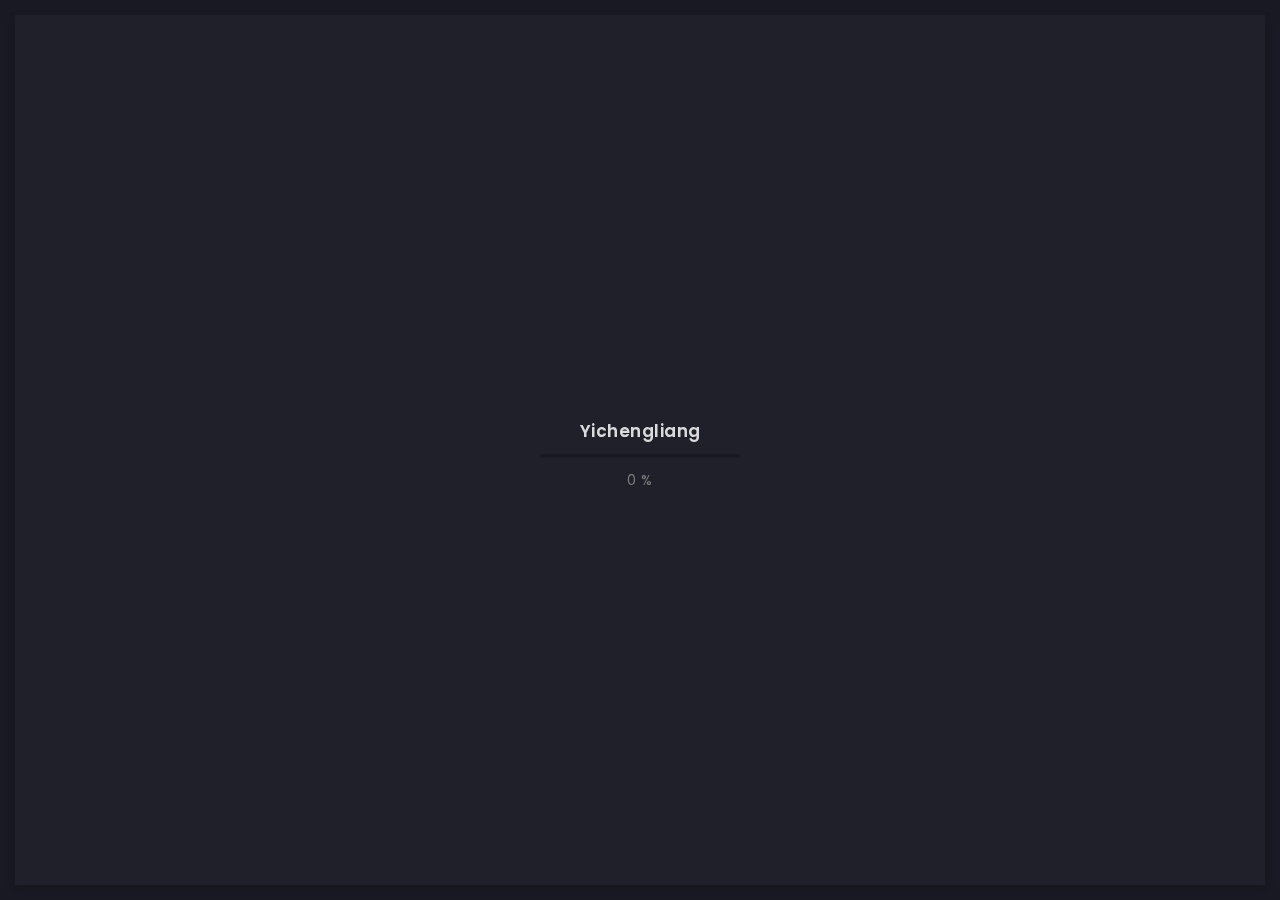
==== commit 79e34c1e: "refactor: Update branding from Arter to YiAi across multiple files" ====
--- a/index.html
+++ b/index.html
@@ -20,7 +20,7 @@
   <!-- main css -->
   <link rel="stylesheet" href="css/style.css">
 
-  <title>Arter</title>
+  <title>YiAi</title>
 </head>
 
 <body>
@@ -584,7 +584,7 @@
                     <div class="art-a art-price">
                       <!-- price body -->
                       <div class="art-price-body">
-                        <h5 class="mb-30">Starter Price</h5>
+                        <h5 class="mb-30">StYiAi Price</h5>
                         <!-- price cost -->
                         <div class="art-price-cost">
                           <div class="art-number">FREE<sup>*</sup></div>
--- a/css/style.css
+++ b/css/style.css
@@ -1,6 +1,6 @@
 /* -------------------------------------------
 
-Name: 		Arter
+Name: 		YiAi
 Version:  1.0
 Author:		Nazar Miller (millerDigitalDesign)
 �������أ�Http://www.bootstrapmb.com
@@ -181,7 +181,7 @@
 .art-img-default {
   width: 100%;
   -webkit-box-shadow: 0 3px 8px 0 rgba(15, 15, 20, 0.2);
-          box-shadow: 0 3px 8px 0 rgba(15, 15, 20, 0.2);
+  box-shadow: 0 3px 8px 0 rgba(15, 15, 20, 0.2);
 }
 
 /* ----- link defaults ----- */
@@ -211,8 +211,8 @@
   display: -ms-flexbox;
   display: flex;
   -webkit-box-pack: justify;
-      -ms-flex-pack: justify;
-          justify-content: space-between;
+  -ms-flex-pack: justify;
+  justify-content: space-between;
   margin-bottom: 5px;
 }
 .art-table ul li:last-child {
@@ -223,7 +223,7 @@
 blockquote {
   margin-top: 30px;
   margin-bottom: 30px;
-  background: #FFC107;
+  background: #ffc107;
   color: #191923;
   padding: 30px;
   padding-left: 35px;
@@ -231,7 +231,7 @@
   font-style: italic;
   font-size: 14px;
   -webkit-box-shadow: 0 1px 4px 0 rgba(15, 15, 20, 0.1);
-          box-shadow: 0 1px 4px 0 rgba(15, 15, 20, 0.1);
+  box-shadow: 0 1px 4px 0 rgba(15, 15, 20, 0.1);
   position: relative;
 }
 blockquote:before {
@@ -240,7 +240,7 @@
   font-weight: 900;
   content: "\f10d";
   font-size: 18px;
-  opacity: .5;
+  opacity: 0.5;
   top: 5px;
   left: 9px;
   color: #fafafc;
@@ -251,12 +251,12 @@
   font-weight: 900;
   content: "\f10d";
   font-size: 18px;
-  opacity: .5;
+  opacity: 0.5;
   bottom: 5px;
   right: 9px;
   color: #fafafc;
   -webkit-transform: rotate(180deg);
-          transform: rotate(180deg);
+  transform: rotate(180deg);
 }
 
 /* ----- list ----- */
@@ -270,17 +270,17 @@
   margin-bottom: 5px;
 }
 .art-custom-list li:before {
-  content: '';
+  content: "";
   position: absolute;
   top: 4px;
   left: -25px;
   width: 10px;
   height: 10px;
   border-radius: 50%;
-  border: solid 2px #FFC107;
+  border: solid 2px #ffc107;
   background: transparent;
   -webkit-box-shadow: 0 3px 8px 0 rgba(15, 15, 20, 0.2);
-          box-shadow: 0 3px 8px 0 rgba(15, 15, 20, 0.2);
+  box-shadow: 0 3px 8px 0 rgba(15, 15, 20, 0.2);
 }
 
 /* ------------------------------
@@ -312,16 +312,16 @@
   color: #fafafc;
   text-shadow: 0 0 3px rgba(250, 250, 252, 0.4);
   -webkit-transform: translateX(5px);
-          transform: translateX(5px);
+  transform: translateX(5px);
 }
 .art-link.art-color-link {
-  color: #FFC107;
+  color: #ffc107;
 }
 .art-link.art-color-link:hover {
-  color: #FFC107;
+  color: #ffc107;
   text-shadow: 0 0 3px rgba(250, 250, 252, 0.4);
   -webkit-transform: translateX(5px);
-          transform: translateX(5px);
+  transform: translateX(5px);
 }
 .art-link.art-w-chevron {
   padding-right: 10px;
@@ -329,7 +329,7 @@
 .art-link.art-w-chevron:after {
   position: absolute;
   font-family: "Font Awesome 5 free";
-  content: '\f054';
+  content: "\f054";
   font-weight: 900;
   display: inline-block;
   font-style: normal;
@@ -339,17 +339,17 @@
   font-size: 9px;
   top: 0.3px;
   -webkit-transform: translateX(5px);
-          transform: translateX(5px);
+  transform: translateX(5px);
   -webkit-transition: 0.4s ease-in-out;
   transition: 0.4s ease-in-out;
 }
 .art-link.art-w-chevron:hover {
   -webkit-transform: translateX(0);
-          transform: translateX(0);
+  transform: translateX(0);
 }
 .art-link.art-w-chevron:hover:after {
   -webkit-transform: translateX(10px);
-          transform: translateX(10px);
+  transform: translateX(10px);
 }
 .art-link:last-child {
   margin-bottom: 0;
@@ -364,14 +364,14 @@
   padding-right: 0;
 }
 .art-link.art-left-link.art-w-chevron:after {
-  content: '\f053';
+  content: "\f053";
   left: 0;
   -webkit-transform: translateX(0);
-          transform: translateX(0);
+  transform: translateX(0);
 }
 .art-link.art-left-link.art-w-chevron:hover:after {
   -webkit-transform: translateX(-5px);
-          transform: translateX(-5px);
+  transform: translateX(-5px);
 }
 
 /* ------------------------------
@@ -382,26 +382,26 @@
 .art-btn {
   text-transform: uppercase;
   -webkit-box-shadow: 0 1px 4px 0 rgba(15, 15, 20, 0.1);
-          box-shadow: 0 1px 4px 0 rgba(15, 15, 20, 0.1);
+  box-shadow: 0 1px 4px 0 rgba(15, 15, 20, 0.1);
   color: #20202a;
-  background: #FFC107;
+  background: #ffc107;
   letter-spacing: 1.5px;
   font-weight: 600;
   display: -webkit-inline-box;
   display: -ms-inline-flexbox;
   display: inline-flex;
   -webkit-box-pack: center;
-      -ms-flex-pack: center;
-          justify-content: center;
+  -ms-flex-pack: center;
+  justify-content: center;
   -ms-flex-line-pack: center;
-      align-content: center;
+  align-content: center;
   border: none;
   -webkit-transition: 0.4s ease-in-out;
   transition: 0.4s ease-in-out;
 }
 .art-btn span {
   -ms-flex-item-align: center;
-      align-self: center;
+  align-self: center;
   -webkit-transition: 0.2s ease-in-out;
   transition: 0.2s ease-in-out;
 }
@@ -417,7 +417,7 @@
 }
 .art-btn:hover {
   -webkit-transform: translateY(-2px);
-          transform: translateY(-2px);
+  transform: translateY(-2px);
   color: #1e1e28;
 }
 
@@ -513,8 +513,22 @@
   position: relative;
   height: 100%;
   width: 100%;
-  background-image: -webkit-gradient(linear, left top, left bottom, from(rgba(30, 30, 40, 0.93)), color-stop(70%, rgba(30, 30, 40, 0.96)), color-stop(80%, rgba(30, 30, 40, 0.99)), to(#1e1e28));
-  background-image: linear-gradient(180deg, rgba(30, 30, 40, 0.93) 0%, rgba(30, 30, 40, 0.96) 70%, rgba(30, 30, 40, 0.99) 80%, #1e1e28 100%);
+  background-image: -webkit-gradient(
+    linear,
+    left top,
+    left bottom,
+    from(rgba(30, 30, 40, 0.93)),
+    color-stop(70%, rgba(30, 30, 40, 0.96)),
+    color-stop(80%, rgba(30, 30, 40, 0.99)),
+    to(#1e1e28)
+  );
+  background-image: linear-gradient(
+    180deg,
+    rgba(30, 30, 40, 0.93) 0%,
+    rgba(30, 30, 40, 0.96) 70%,
+    rgba(30, 30, 40, 0.99) 80%,
+    #1e1e28 100%
+  );
 }
 
 /* ----- preloader ----- */
@@ -531,11 +545,11 @@
   display: -ms-flexbox;
   display: flex;
   -webkit-box-align: center;
-      -ms-flex-align: center;
-          align-items: center;
+  -ms-flex-align: center;
+  align-items: center;
   -webkit-box-pack: center;
-      -ms-flex-pack: center;
-          justify-content: center;
+  -ms-flex-pack: center;
+  justify-content: center;
 }
 .art-preloader .art-preloader-content {
   margin-bottom: 15px;
@@ -558,7 +572,7 @@
   stroke: #191923;
 }
 .art-preloader-load path:last-child {
-  stroke: #FFC107;
+  stroke: #ffc107;
 }
 
 /* ----- scroll frame ----- */
@@ -596,15 +610,15 @@
   height: 70px;
   background: #20202a;
   -webkit-box-shadow: 0 3px 8px 0 rgba(15, 15, 20, 0.2);
-          box-shadow: 0 3px 8px 0 rgba(15, 15, 20, 0.2);
+  box-shadow: 0 3px 8px 0 rgba(15, 15, 20, 0.2);
   padding: 0 30px;
   display: none;
   -webkit-box-pack: justify;
-      -ms-flex-pack: justify;
-          justify-content: space-between;
+  -ms-flex-pack: justify;
+  justify-content: space-between;
   -webkit-box-align: center;
-      -ms-flex-align: center;
-          align-items: center;
+  -ms-flex-align: center;
+  align-items: center;
 }
 .art-app .art-app-wrapper {
   max-width: 1440px;
@@ -617,7 +631,7 @@
   position: relative;
   overflow: hidden;
   -webkit-box-shadow: 0 3px 8px 0 rgba(15, 15, 20, 0.2);
-          box-shadow: 0 3px 8px 0 rgba(15, 15, 20, 0.2);
+  box-shadow: 0 3px 8px 0 rgba(15, 15, 20, 0.2);
 }
 .art-app .art-app-wrapper .art-app-container {
   position: relative;
@@ -625,7 +639,7 @@
   display: -ms-flexbox;
   display: flex;
   -ms-flex-wrap: nowrap;
-      flex-wrap: nowrap;
+  flex-wrap: nowrap;
   /* ----- info bar ----- */
   /* ----- content ----- */
   /* ----- menu bar ----- */
@@ -638,39 +652,62 @@
   position: relative;
   z-index: 999;
   -webkit-box-shadow: 0 3px 8px 0 rgba(15, 15, 20, 0.2);
-          box-shadow: 0 3px 8px 0 rgba(15, 15, 20, 0.2);
+  box-shadow: 0 3px 8px 0 rgba(15, 15, 20, 0.2);
   -webkit-transition: 0.55s ease-in-out;
   transition: 0.55s ease-in-out;
 }
 .art-app .art-app-wrapper .art-app-container .art-info-bar .art-info-bar-frame {
   padding: 0 15px;
 }
-.art-app .art-app-wrapper .art-app-container .art-info-bar .art-info-bar-frame .art-info-bar-header {
+.art-app
+  .art-app-wrapper
+  .art-app-container
+  .art-info-bar
+  .art-info-bar-frame
+  .art-info-bar-header {
   width: 100%;
   height: 70px;
   -webkit-box-pack: start;
-      -ms-flex-pack: start;
-          justify-content: flex-start;
+  -ms-flex-pack: start;
+  justify-content: flex-start;
   -webkit-box-align: center;
-      -ms-flex-align: center;
-          align-items: center;
+  -ms-flex-align: center;
+  align-items: center;
   position: absolute;
   left: 0;
   top: 0;
   z-index: 999999999999;
   display: none;
 }
-.art-app .art-app-wrapper .art-app-container .art-info-bar .art-info-bar-frame .art-info-bar-header .art-info-bar-btn {
+.art-app
+  .art-app-wrapper
+  .art-app-container
+  .art-info-bar
+  .art-info-bar-frame
+  .art-info-bar-header
+  .art-info-bar-btn {
   margin-left: auto;
   pointer-events: all;
   font-size: 14px;
   padding: 30px;
 }
-.art-app .art-app-wrapper .art-app-container .art-info-bar .art-info-bar-frame .art-info-bar-header .art-info-bar-btn.art-disabled {
+.art-app
+  .art-app-wrapper
+  .art-app-container
+  .art-info-bar
+  .art-info-bar-frame
+  .art-info-bar-header
+  .art-info-bar-btn.art-disabled {
   opacity: 0;
   pointer-events: none;
 }
-.art-app .art-app-wrapper .art-app-container .art-info-bar .art-info-bar-frame .art-scroll-frame .scroll-content {
+.art-app
+  .art-app-wrapper
+  .art-app-container
+  .art-info-bar
+  .art-info-bar-frame
+  .art-scroll-frame
+  .scroll-content {
   padding: 240px 0 50px;
 }
 .art-app .art-app-wrapper .art-app-container .art-content {
@@ -696,9 +733,13 @@
 }
 .art-app .art-app-wrapper .art-app-container .art-content.art-active {
   -webkit-transform: translateX(-150px);
-          transform: translateX(-150px);
-}
-.art-app .art-app-wrapper .art-app-container .art-content.art-active .art-curtain {
+  transform: translateX(-150px);
+}
+.art-app
+  .art-app-wrapper
+  .art-app-container
+  .art-content.art-active
+  .art-curtain {
   pointer-events: all;
   opacity: 0.7;
 }
@@ -712,43 +753,64 @@
   top: 0;
   bottom: 0;
   -webkit-box-shadow: 0 3px 8px 0 rgba(15, 15, 20, 0.2);
-          box-shadow: 0 3px 8px 0 rgba(15, 15, 20, 0.2);
+  box-shadow: 0 3px 8px 0 rgba(15, 15, 20, 0.2);
   -webkit-transition: 0.55s ease-in-out;
   transition: 0.55s ease-in-out;
 }
 .art-app .art-app-wrapper .art-app-container .art-menu-bar .art-menu-bar-frame {
   position: relative;
 }
-.art-app .art-app-wrapper .art-app-container .art-menu-bar .art-menu-bar-frame .art-menu-bar-header {
+.art-app
+  .art-app-wrapper
+  .art-app-container
+  .art-menu-bar
+  .art-menu-bar-frame
+  .art-menu-bar-header {
   width: 100%;
   height: 70px;
   display: -webkit-box;
   display: -ms-flexbox;
   display: flex;
   -webkit-box-pack: start;
-      -ms-flex-pack: start;
-          justify-content: flex-start;
+  -ms-flex-pack: start;
+  justify-content: flex-start;
   -webkit-box-align: center;
-      -ms-flex-align: center;
-          align-items: center;
+  -ms-flex-align: center;
+  align-items: center;
   position: absolute;
   top: 0;
   left: 0;
   z-index: 9;
   -webkit-box-shadow: 0 1px 4px 0 rgba(15, 15, 20, 0.1);
-          box-shadow: 0 1px 4px 0 rgba(15, 15, 20, 0.1);
-  background: linear-gradient(159deg, rgba(37, 37, 50, 0.98) 0%, rgba(35, 35, 45, 0.98) 100%);
-}
-.art-app .art-app-wrapper .art-app-container .art-menu-bar .art-menu-bar-frame .art-menu-bar-header .art-menu-bar-btn {
+  box-shadow: 0 1px 4px 0 rgba(15, 15, 20, 0.1);
+  background: linear-gradient(
+    159deg,
+    rgba(37, 37, 50, 0.98) 0%,
+    rgba(35, 35, 45, 0.98) 100%
+  );
+}
+.art-app
+  .art-app-wrapper
+  .art-app-container
+  .art-menu-bar
+  .art-menu-bar-frame
+  .art-menu-bar-header
+  .art-menu-bar-btn {
   pointer-events: all;
 }
-.art-app .art-app-wrapper .art-app-container .art-menu-bar .art-menu-bar-frame .art-menu-bar-header .art-menu-bar-btn.art-disabled {
+.art-app
+  .art-app-wrapper
+  .art-app-container
+  .art-menu-bar
+  .art-menu-bar-frame
+  .art-menu-bar-header
+  .art-menu-bar-btn.art-disabled {
   opacity: 0;
   pointer-events: none;
 }
 .art-app .art-app-wrapper .art-app-container .art-menu-bar.art-active {
   -webkit-transform: translateX(-150px);
-          transform: translateX(-150px);
+  transform: translateX(-150px);
 }
 
 /* ------------------------------
@@ -802,22 +864,38 @@
   }
   .art-app .art-app-wrapper .art-app-container .art-info-bar.art-active {
     -webkit-transform: translateX(290px);
-            transform: translateX(290px);
-  }
-  .art-app .art-app-wrapper .art-app-container .art-info-bar .art-info-bar-frame .art-info-bar-header {
+    transform: translateX(290px);
+  }
+  .art-app
+    .art-app-wrapper
+    .art-app-container
+    .art-info-bar
+    .art-info-bar-frame
+    .art-info-bar-header {
     display: -webkit-box;
     display: -ms-flexbox;
     display: flex;
   }
-  .art-app .art-app-wrapper .art-app-container .art-info-bar .art-info-bar-frame .art-info-bar-header .art-info-bar-btn {
+  .art-app
+    .art-app-wrapper
+    .art-app-container
+    .art-info-bar
+    .art-info-bar-frame
+    .art-info-bar-header
+    .art-info-bar-btn {
     -webkit-transform: translateX(70px);
-            transform: translateX(70px);
+    transform: translateX(70px);
     -webkit-transition: 0.4s ease-in-out;
     transition: 0.4s ease-in-out;
   }
-  .art-app .art-app-wrapper .art-app-container .art-info-bar.art-active .art-info-bar-frame .art-info-bar-btn {
+  .art-app
+    .art-app-wrapper
+    .art-app-container
+    .art-info-bar.art-active
+    .art-info-bar-frame
+    .art-info-bar-btn {
     -webkit-transform: translateX(0);
-            transform: translateX(0);
+    transform: translateX(0);
   }
   .art-app .art-app-wrapper .art-app-container .art-content {
     position: relative;
@@ -831,9 +909,13 @@
   }
   .art-app .art-app-wrapper .art-app-container .art-content.art-active {
     -webkit-transform: none;
-            transform: none;
-  }
-  .art-app .art-app-wrapper .art-app-container .art-content.art-active .art-curtain {
+    transform: none;
+  }
+  .art-app
+    .art-app-wrapper
+    .art-app-container
+    .art-content.art-active
+    .art-curtain {
     pointer-events: all;
     opacity: 1;
   }
@@ -845,17 +927,21 @@
   }
   .art-app .art-app-wrapper .art-app-container .art-menu-bar.art-active {
     -webkit-transform: translateX(-230px);
-            transform: translateX(-230px);
+    transform: translateX(-230px);
   }
   .art-app .art-app-wrapper .art-app-container .art-menu-bar .art-menu-bar-btn {
     -webkit-transform: translateX(-80px);
-            transform: translateX(-80px);
+    transform: translateX(-80px);
     -webkit-transition: 0.4s ease-in-out;
     transition: 0.4s ease-in-out;
   }
-  .art-app .art-app-wrapper .art-app-container .art-menu-bar.art-active .art-menu-bar-btn {
+  .art-app
+    .art-app-wrapper
+    .art-app-container
+    .art-menu-bar.art-active
+    .art-menu-bar-btn {
     -webkit-transform: translateX(0);
-            transform: translateX(0);
+    transform: translateX(0);
   }
 }
 /* ------------------------------
@@ -911,10 +997,14 @@
   width: 100%;
   padding: 30px;
   height: 235px;
-  background: linear-gradient(159deg, rgba(37, 37, 50, 0.98) 0%, rgba(35, 35, 45, 0.98) 100%);
+  background: linear-gradient(
+    159deg,
+    rgba(37, 37, 50, 0.98) 0%,
+    rgba(35, 35, 45, 0.98) 100%
+  );
   text-align: center;
   -webkit-box-shadow: 0 1px 4px 0 rgba(15, 15, 20, 0.1);
-          box-shadow: 0 1px 4px 0 rgba(15, 15, 20, 0.1);
+  box-shadow: 0 1px 4px 0 rgba(15, 15, 20, 0.1);
 }
 .art-info-bar .art-header .art-avatar {
   width: 90px;
@@ -933,20 +1023,24 @@
   display: -ms-flexbox;
   display: flex;
   -webkit-box-pack: center;
-      -ms-flex-pack: center;
-          justify-content: center;
+  -ms-flex-pack: center;
+  justify-content: center;
   outline: inherit;
   -webkit-transition: 0.2s ease-in-out;
   transition: 0.2s ease-in-out;
   z-index: 0;
 }
 .art-info-bar .art-header .art-avatar .art-avatar-curtain i {
-  background: linear-gradient(159deg, rgba(45, 45, 58, 0.88) 0%, rgba(43, 43, 53, 0.88) 100%);
+  background: linear-gradient(
+    159deg,
+    rgba(45, 45, 58, 0.88) 0%,
+    rgba(43, 43, 53, 0.88) 100%
+  );
   width: 30px;
   height: 30px;
   text-align: center;
   -ms-flex-item-align: center;
-      align-self: center;
+  align-self: center;
   font-weight: 700;
   font-size: 11px;
   line-height: 30px;
@@ -962,7 +1056,7 @@
   width: 100%;
   height: 100%;
   -o-object-fit: cover;
-     object-fit: cover;
+  object-fit: cover;
   border-radius: 50%;
   z-index: 0;
 }
@@ -973,18 +1067,18 @@
   outline: inherit;
 }
 .art-info-bar .art-header .art-avatar .art-avatar-curtain:hover i {
-  opacity: .7;
+  opacity: 0.7;
 }
 .art-info-bar .art-header .art-avatar .art-avatar-curtain:hover i:hover {
   opacity: 1;
   -webkit-transform: scale(1.07);
-          transform: scale(1.07);
+  transform: scale(1.07);
 }
 .art-info-bar .art-header .art-avatar .art-lamp-light {
   z-index: 2;
 }
 .art-info-bar .art-header .art-avatar .art-lamp-light:before {
-  content: '';
+  content: "";
   position: absolute;
   bottom: -1px;
   right: 1px;
@@ -993,29 +1087,29 @@
   width: 23px;
   border-radius: 50%;
   -webkit-animation: puls 1s infinite;
-          animation: puls 1s infinite;
+  animation: puls 1s infinite;
 }
 @-webkit-keyframes puls {
   0% {
     -webkit-transform: scale(0.6);
-            transform: scale(0.6);
+    transform: scale(0.6);
     opacity: 1;
   }
   100% {
     -webkit-transform: scale(1);
-            transform: scale(1);
+    transform: scale(1);
     opacity: 0;
   }
 }
 @keyframes puls {
   0% {
     -webkit-transform: scale(0.6);
-            transform: scale(0.6);
+    transform: scale(0.6);
     opacity: 1;
   }
   100% {
     -webkit-transform: scale(1);
-            transform: scale(1);
+    transform: scale(1);
     opacity: 0;
   }
 }
@@ -1025,15 +1119,19 @@
   right: 5px;
   height: 15px;
   width: 15px;
-  background: #FFC107;
+  background: #ffc107;
   border-radius: 50%;
   z-index: 0;
   -webkit-transition: 0.4s ease-in-out;
   transition: 0.4s ease-in-out;
 }
-.art-info-bar .art-header .art-avatar .art-lamp-light .art-available-lamp:after {
-  position: relative;
-  content: 'I am available for freelance hire';
+.art-info-bar
+  .art-header
+  .art-avatar
+  .art-lamp-light
+  .art-available-lamp:after {
+  position: relative;
+  content: "I am available for freelance hire";
   width: 115px;
   display: block;
   padding: 5px 10px;
@@ -1043,18 +1141,22 @@
   font-weight: 200;
   color: #8c8c8e;
   -webkit-box-shadow: 0 1px 4px 0 rgba(15, 15, 20, 0.1);
-          box-shadow: 0 1px 4px 0 rgba(15, 15, 20, 0.1);
+  box-shadow: 0 1px 4px 0 rgba(15, 15, 20, 0.1);
   background: #191923;
   opacity: 0;
   pointer-events: none;
   -webkit-transform: translateX(20px);
-          transform: translateX(20px);
+  transform: translateX(20px);
   -webkit-transition: 0.4s ease-in-out;
   transition: 0.4s ease-in-out;
   text-align: left;
 }
-.art-info-bar .art-header .art-avatar .art-lamp-light .art-available-lamp:before {
-  content: '';
+.art-info-bar
+  .art-header
+  .art-avatar
+  .art-lamp-light
+  .art-available-lamp:before {
+  content: "";
   position: absolute;
   height: 5px;
   width: 5px;
@@ -1064,34 +1166,54 @@
   background: #191923;
   pointer-events: none;
   -webkit-transform: translateX(20px) rotate(45deg);
-          transform: translateX(20px) rotate(45deg);
+  transform: translateX(20px) rotate(45deg);
   -webkit-transition: 0.4s ease-in-out;
   transition: 0.4s ease-in-out;
   z-index: 99;
 }
-.art-info-bar .art-header .art-avatar .art-lamp-light .art-available-lamp:hover {
+.art-info-bar
+  .art-header
+  .art-avatar
+  .art-lamp-light
+  .art-available-lamp:hover {
   -webkit-transform: scale(1);
-          transform: scale(1);
-}
-.art-info-bar .art-header .art-avatar .art-lamp-light .art-available-lamp:hover:after {
+  transform: scale(1);
+}
+.art-info-bar
+  .art-header
+  .art-avatar
+  .art-lamp-light
+  .art-available-lamp:hover:after {
   opacity: 1;
   -webkit-transform: translateX(0);
-          transform: translateX(0);
-}
-.art-info-bar .art-header .art-avatar .art-lamp-light .art-available-lamp:hover:before {
+  transform: translateX(0);
+}
+.art-info-bar
+  .art-header
+  .art-avatar
+  .art-lamp-light
+  .art-available-lamp:hover:before {
   opacity: 1;
   -webkit-transform: translateX(0) rotate(45deg);
-          transform: translateX(0) rotate(45deg);
+  transform: translateX(0) rotate(45deg);
 }
 .art-info-bar .art-header .art-avatar .art-lamp-light.art-not-available:before {
   opacity: 0;
   -webkit-animation: none;
-          animation: none;
-}
-.art-info-bar .art-header .art-avatar .art-lamp-light.art-not-available .art-available-lamp {
+  animation: none;
+}
+.art-info-bar
+  .art-header
+  .art-avatar
+  .art-lamp-light.art-not-available
+  .art-available-lamp {
   background: red;
 }
-.art-info-bar .art-header .art-avatar .art-lamp-light.art-not-available .art-available-lamp:after {
+.art-info-bar
+  .art-header
+  .art-avatar
+  .art-lamp-light.art-not-available
+  .art-available-lamp:after {
   content: "Sorry I'm busy today";
 }
 .art-info-bar .art-name {
@@ -1105,17 +1227,17 @@
   transition: 0.4s ease-in-out;
 }
 .art-info-bar .art-name:hover a {
-  color: #FFC107;
+  color: #ffc107;
 }
 .art-info-bar .art-lang-skills {
   display: -webkit-box;
   display: -ms-flexbox;
   display: flex;
   -ms-flex-wrap: wrap;
-      flex-wrap: wrap;
+  flex-wrap: wrap;
   -webkit-box-pack: justify;
-      -ms-flex-pack: justify;
-          justify-content: space-between;
+  -ms-flex-pack: justify;
+  justify-content: space-between;
 }
 .art-info-bar .art-lang-skills .art-lang-skills-item {
   width: 33.33333%;
@@ -1126,14 +1248,22 @@
   width: 65%;
   margin: 0 auto 15px;
 }
-.art-info-bar .art-lang-skills .art-lang-skills-item .art-cirkle-progress .progressbar-text {
+.art-info-bar
+  .art-lang-skills
+  .art-lang-skills-item
+  .art-cirkle-progress
+  .progressbar-text {
   font-size: 11px;
   color: #8c8c8e !important;
   position: relative;
   left: 45% !important;
 }
-.art-info-bar .art-lang-skills .art-lang-skills-item .art-cirkle-progress .progressbar-text:after {
-  content: '%';
+.art-info-bar
+  .art-lang-skills
+  .art-lang-skills-item
+  .art-cirkle-progress
+  .progressbar-text:after {
+  content: "%";
   position: absolute;
   right: -7px;
 }
@@ -1146,13 +1276,17 @@
   display: -ms-flexbox;
   display: flex;
   -webkit-box-pack: justify;
-      -ms-flex-pack: justify;
-          justify-content: space-between;
+  -ms-flex-pack: justify;
+  justify-content: space-between;
 }
 .art-info-bar .art-hard-skills .art-hard-skills-item .art-line-progress {
   width: 100%;
 }
-.art-info-bar .art-hard-skills .art-hard-skills-item .art-line-progress .progressbar-text {
+.art-info-bar
+  .art-hard-skills
+  .art-hard-skills-item
+  .art-line-progress
+  .progressbar-text {
   width: 100%;
   text-align: right;
   top: -6px !important;
@@ -1176,7 +1310,7 @@
   content: "\f00c";
   margin-right: 5px;
   font-size: 9px;
-  color: #FFC107;
+  color: #ffc107;
   margin-right: 10px;
 }
 .art-info-bar .art-links-frame {
@@ -1184,30 +1318,34 @@
   display: -ms-flexbox;
   display: flex;
   -webkit-box-pack: justify;
-      -ms-flex-pack: justify;
-          justify-content: space-between;
+  -ms-flex-pack: justify;
+  justify-content: space-between;
   -webkit-box-orient: vertical;
   -webkit-box-direction: normal;
-      -ms-flex-direction: column;
-          flex-direction: column;
+  -ms-flex-direction: column;
+  flex-direction: column;
 }
 .art-info-bar .art-ls-social {
   display: -webkit-box;
   display: -ms-flexbox;
   display: flex;
   -webkit-box-align: center;
-      -ms-flex-align: center;
-          align-items: center;
+  -ms-flex-align: center;
+  align-items: center;
   -webkit-box-pack: justify;
-      -ms-flex-pack: justify;
-          justify-content: space-between;
+  -ms-flex-pack: justify;
+  justify-content: space-between;
   padding: 0 35px;
   height: 50px;
-  background: linear-gradient(159deg, rgba(37, 37, 50, 0.98) 0%, rgba(35, 35, 45, 0.98) 100%);
+  background: linear-gradient(
+    159deg,
+    rgba(37, 37, 50, 0.98) 0%,
+    rgba(35, 35, 45, 0.98) 100%
+  );
   position: absolute;
   bottom: 0;
   -webkit-box-shadow: 0 1px 4px 0 rgba(15, 15, 20, 0.1);
-          box-shadow: 0 1px 4px 0 rgba(15, 15, 20, 0.1);
+  box-shadow: 0 1px 4px 0 rgba(15, 15, 20, 0.1);
   left: 0;
   width: 100%;
   z-index: 999;
@@ -1227,14 +1365,14 @@
   stroke: #191923;
 }
 .art-line-progress path:last-child {
-  stroke: #FFC107;
+  stroke: #ffc107;
 }
 
 .art-cirkle-progress path:first-child {
   stroke: #191923;
 }
 .art-cirkle-progress path:last-child {
-  stroke: #FFC107;
+  stroke: #ffc107;
 }
 
 /* ------------------------------
@@ -1252,8 +1390,8 @@
   display: -ms-flexbox;
   display: flex;
   -webkit-box-align: center;
-      -ms-flex-align: center;
-          align-items: center;
+  -ms-flex-align: center;
+  align-items: center;
   height: 100%;
   position: relative;
 }
@@ -1269,48 +1407,48 @@
   transition: 0.55s ease-in-out;
   opacity: 0;
   -webkit-transform: translateX(60px);
-          transform: translateX(60px);
+  transform: translateX(60px);
   transition: 0.55s ease-in-out;
 }
 .art-menu-bar nav .main-menu .menu-item:nth-child(1) {
   -webkit-transition-delay: 0.05s;
-          transition-delay: 0.05s;
+  transition-delay: 0.05s;
 }
 .art-menu-bar nav .main-menu .menu-item:nth-child(2) {
   -webkit-transition-delay: 0.1s;
-          transition-delay: 0.1s;
+  transition-delay: 0.1s;
 }
 .art-menu-bar nav .main-menu .menu-item:nth-child(3) {
   -webkit-transition-delay: 0.15s;
-          transition-delay: 0.15s;
+  transition-delay: 0.15s;
 }
 .art-menu-bar nav .main-menu .menu-item:nth-child(4) {
   -webkit-transition-delay: 0.2s;
-          transition-delay: 0.2s;
+  transition-delay: 0.2s;
 }
 .art-menu-bar nav .main-menu .menu-item:nth-child(5) {
   -webkit-transition-delay: 0.25s;
-          transition-delay: 0.25s;
+  transition-delay: 0.25s;
 }
 .art-menu-bar nav .main-menu .menu-item:nth-child(6) {
   -webkit-transition-delay: 0.3s;
-          transition-delay: 0.3s;
+  transition-delay: 0.3s;
 }
 .art-menu-bar nav .main-menu .menu-item:nth-child(7) {
   -webkit-transition-delay: 0.35s;
-          transition-delay: 0.35s;
+  transition-delay: 0.35s;
 }
 .art-menu-bar nav .main-menu .menu-item:nth-child(8) {
   -webkit-transition-delay: 0.4s;
-          transition-delay: 0.4s;
+  transition-delay: 0.4s;
 }
 .art-menu-bar nav .main-menu .menu-item:nth-child(9) {
   -webkit-transition-delay: 0.45s;
-          transition-delay: 0.45s;
+  transition-delay: 0.45s;
 }
 .art-menu-bar nav .main-menu .menu-item:nth-child(10) {
   -webkit-transition-delay: 0.5s;
-          transition-delay: 0.5s;
+  transition-delay: 0.5s;
 }
 .art-menu-bar nav .main-menu .menu-item a {
   padding: 7px 30px;
@@ -1335,7 +1473,7 @@
 .art-menu-bar nav .main-menu .menu-item.menu-item-has-children:after {
   position: absolute;
   font-family: "Font Awesome 5 free";
-  content: '\f054';
+  content: "\f054";
   font-weight: 900;
   display: inline-block;
   font-style: normal;
@@ -1346,7 +1484,7 @@
   top: 6px;
   right: 30px;
   -webkit-transform: translateX(5px);
-          transform: translateX(5px);
+  transform: translateX(5px);
   -webkit-transition: 0.4s ease-in-out;
   transition: 0.4s ease-in-out;
 }
@@ -1358,10 +1496,10 @@
   overflow: hidden;
   pointer-events: none;
   -webkit-box-shadow: inset 0 3px 8px 0 rgba(15, 15, 20, 0.2);
-          box-shadow: inset 0 3px 8px 0 rgba(15, 15, 20, 0.2);
+  box-shadow: inset 0 3px 8px 0 rgba(15, 15, 20, 0.2);
   background: #20202a;
   -webkit-filter: brightness(95%);
-          filter: brightness(95%);
+  filter: brightness(95%);
   max-height: 0;
   -webkit-transition: max-height 0.6s ease-in-out;
   transition: max-height 0.6s ease-in-out;
@@ -1383,9 +1521,14 @@
   -webkit-transition: max-height 1s ease-in-out;
   transition: max-height 1s ease-in-out;
 }
-.art-menu-bar nav .main-menu .menu-item .sub-menu .menu-item:hover.menu-item-has-children:after {
+.art-menu-bar
+  nav
+  .main-menu
+  .menu-item
+  .sub-menu
+  .menu-item:hover.menu-item-has-children:after {
   -webkit-transform: rotate(90deg);
-          transform: rotate(90deg);
+  transform: rotate(90deg);
 }
 .art-menu-bar nav .main-menu .menu-item .sub-menu .menu-item:hover .sub-menu {
   max-height: 500px;
@@ -1405,17 +1548,29 @@
 }
 .art-menu-bar nav .main-menu .menu-item:hover.menu-item-has-children:after {
   -webkit-transform: rotate(90deg);
-          transform: rotate(90deg);
+  transform: rotate(90deg);
 }
 .art-menu-bar nav .main-menu .menu-item.current-menu-item a:first-child {
   color: #fafafc;
   text-shadow: 0 0 3px rgba(250, 250, 252, 0.4);
 }
-.art-menu-bar nav .main-menu .menu-item.current-menu-item .sub-menu .menu-item a {
+.art-menu-bar
+  nav
+  .main-menu
+  .menu-item.current-menu-item
+  .sub-menu
+  .menu-item
+  a {
   color: #8c8c8e;
   text-shadow: none;
 }
-.art-menu-bar nav .main-menu .menu-item.current-menu-item .sub-menu .menu-item a:hover {
+.art-menu-bar
+  nav
+  .main-menu
+  .menu-item.current-menu-item
+  .sub-menu
+  .menu-item
+  a:hover {
   color: #fafafc;
   text-shadow: 0 0 3px rgba(250, 250, 252, 0.4);
 }
@@ -1425,15 +1580,19 @@
   left: 0;
   width: 100%;
   -webkit-box-shadow: 0 1px 4px 0 rgba(15, 15, 20, 0.1);
-          box-shadow: 0 1px 4px 0 rgba(15, 15, 20, 0.1);
-  background: linear-gradient(159deg, rgba(37, 37, 50, 0.98) 0%, rgba(35, 35, 45, 0.98) 100%);
+  box-shadow: 0 1px 4px 0 rgba(15, 15, 20, 0.1);
+  background: linear-gradient(
+    159deg,
+    rgba(37, 37, 50, 0.98) 0%,
+    rgba(35, 35, 45, 0.98) 100%
+  );
   padding: 30px 26px;
   margin: 0;
 }
 .art-menu-bar .art-language-change li {
   list-style-type: none;
   -webkit-box-shadow: inset 0 3px 8px 0 rgba(15, 15, 20, 0.2);
-          box-shadow: inset 0 3px 8px 0 rgba(15, 15, 20, 0.2);
+  box-shadow: inset 0 3px 8px 0 rgba(15, 15, 20, 0.2);
   background: #1e1e28;
   font-size: 10px;
   border-radius: 50%;
@@ -1453,9 +1612,9 @@
   transition: 0.4s ease-in-out;
 }
 .art-menu-bar .art-language-change li.art-active-lang {
-  background-color: #FFC107;
+  background-color: #ffc107;
   -webkit-box-shadow: 0 3px 8px 0 rgba(15, 15, 20, 0.2);
-          box-shadow: 0 3px 8px 0 rgba(15, 15, 20, 0.2);
+  box-shadow: 0 3px 8px 0 rgba(15, 15, 20, 0.2);
 }
 .art-menu-bar .art-language-change li.art-active-lang a {
   color: #1e1e28;
@@ -1466,12 +1625,12 @@
 .art-menu-bar.art-active nav .menu-item {
   opacity: 1;
   -webkit-transform: translateX(0);
-          transform: translateX(0);
+  transform: translateX(0);
 }
 .art-menu-bar .art-current-page {
   width: 200px;
   -webkit-transform: rotate(90deg);
-          transform: rotate(90deg);
+  transform: rotate(90deg);
   color: #fafafc;
   position: absolute;
   overflow: hidden;
@@ -1511,12 +1670,12 @@
   display: -ms-flexbox;
   display: flex;
   -webkit-box-pack: justify;
-      -ms-flex-pack: justify;
-          justify-content: space-between;
+  -ms-flex-pack: justify;
+  justify-content: space-between;
 }
 .art-section-title .art-title-frame {
   -ms-flex-item-align: center;
-      align-self: center;
+  align-self: center;
   position: relative;
   margin-bottom: 30px;
 }
@@ -1528,7 +1687,7 @@
 .art-card {
   background: linear-gradient(159deg, #2d2d3a 0%, #2b2b35 100%);
   -webkit-box-shadow: 0 3px 8px 0 rgba(15, 15, 20, 0.2);
-          box-shadow: 0 3px 8px 0 rgba(15, 15, 20, 0.2);
+  box-shadow: 0 3px 8px 0 rgba(15, 15, 20, 0.2);
   padding: 30px;
   margin-bottom: 30px;
 }
@@ -1538,7 +1697,7 @@
 
 /* ----- banner ----- */
 .art-banner-back {
-  content: '';
+  content: "";
   position: absolute;
   z-index: 0;
   top: -30px;
@@ -1546,7 +1705,7 @@
   height: 30px;
   margin-left: 5%;
   -webkit-box-shadow: 0 3px 8px 0 rgba(15, 15, 20, 0.2);
-          box-shadow: 0 3px 8px 0 rgba(15, 15, 20, 0.2);
+  box-shadow: 0 3px 8px 0 rgba(15, 15, 20, 0.2);
   border-top-left-radius: 3px;
   border-top-right-radius: 3px;
   background: rgba(30, 30, 40, 0.88);
@@ -1559,7 +1718,7 @@
   background-position: center;
   position: relative;
   -webkit-box-shadow: 0 3px 8px 0 rgba(15, 15, 20, 0.2);
-          box-shadow: 0 3px 8px 0 rgba(15, 15, 20, 0.2);
+  box-shadow: 0 3px 8px 0 rgba(15, 15, 20, 0.2);
   z-index: 999;
 }
 .art-banner .art-banner-overlay {
@@ -1569,17 +1728,41 @@
   display: flex;
   padding: 60px;
   width: 100%;
-  background-image: -webkit-gradient(linear, left top, right top, color-stop(15%, rgba(45, 45, 58, 0.9)), color-stop(50%, rgba(45, 45, 58, 0.7)), to(rgba(43, 43, 53, 0.7)));
-  background-image: linear-gradient(90deg, rgba(45, 45, 58, 0.9) 15%, rgba(45, 45, 58, 0.7) 50%, rgba(43, 43, 53, 0.7) 100%);
+  background-image: -webkit-gradient(
+    linear,
+    left top,
+    right top,
+    color-stop(15%, rgba(45, 45, 58, 0.9)),
+    color-stop(50%, rgba(45, 45, 58, 0.7)),
+    to(rgba(43, 43, 53, 0.7))
+  );
+  background-image: linear-gradient(
+    90deg,
+    rgba(45, 45, 58, 0.9) 15%,
+    rgba(45, 45, 58, 0.7) 50%,
+    rgba(43, 43, 53, 0.7) 100%
+  );
 }
 .art-banner .art-banner-overlay.art-side-overlay {
-  background-image: -webkit-gradient(linear, left top, right top, color-stop(15%, rgba(45, 45, 58, 0.9)), color-stop(50%, rgba(45, 45, 58, 0.7)), to(rgba(43, 43, 53, 0)));
-  background-image: linear-gradient(90deg, rgba(45, 45, 58, 0.9) 15%, rgba(45, 45, 58, 0.7) 50%, rgba(43, 43, 53, 0) 100%);
+  background-image: -webkit-gradient(
+    linear,
+    left top,
+    right top,
+    color-stop(15%, rgba(45, 45, 58, 0.9)),
+    color-stop(50%, rgba(45, 45, 58, 0.7)),
+    to(rgba(43, 43, 53, 0))
+  );
+  background-image: linear-gradient(
+    90deg,
+    rgba(45, 45, 58, 0.9) 15%,
+    rgba(45, 45, 58, 0.7) 50%,
+    rgba(43, 43, 53, 0) 100%
+  );
 }
 .art-banner .art-banner-overlay .art-banner-title {
   width: 100%;
   -ms-flex-item-align: center;
-      align-self: center;
+  align-self: center;
 }
 .art-banner .art-banner-overlay .art-banner-title h1 {
   color: #fafafc;
@@ -1598,7 +1781,7 @@
 }
 .art-code i {
   font-style: normal;
-  color: #FFC107;
+  color: #ffc107;
 }
 
 /* ----- counters ----- */
@@ -1607,8 +1790,8 @@
   display: -ms-flexbox;
   display: flex;
   -webkit-box-align: center;
-      -ms-flex-align: center;
-          align-items: center;
+  -ms-flex-align: center;
+  align-items: center;
   margin-bottom: 30px;
   opacity: 0;
   position: relative;
@@ -1617,14 +1800,14 @@
   min-width: 60px;
 }
 .art-counter-frame .art-counter-box .art-counter {
-  color: #FFC107;
+  color: #ffc107;
   font-weight: 600;
   font-family: "Poppins", sans-serif;
   font-size: 22px;
 }
 .art-counter-frame .art-counter-box .art-counter-plus {
   margin-left: 3px;
-  color: #FFC107;
+  color: #ffc107;
   font-weight: 600;
   font-family: "Poppins", sans-serif;
   font-size: 22px;
@@ -1637,7 +1820,7 @@
   z-index: 1;
   overflow: hidden;
   -webkit-box-shadow: 0 3px 8px 0 rgba(15, 15, 20, 0.2);
-          box-shadow: 0 3px 8px 0 rgba(15, 15, 20, 0.2);
+  box-shadow: 0 3px 8px 0 rgba(15, 15, 20, 0.2);
   background: linear-gradient(159deg, #2d2d3a 0%, #2b2b35 100%);
 }
 .art-service-icon-box .art-service-ib-content {
@@ -1649,11 +1832,11 @@
   bottom: -45px;
   opacity: 0.03;
   -webkit-box-pack: center;
-      -ms-flex-pack: center;
-          justify-content: center;
+  -ms-flex-pack: center;
+  justify-content: center;
   width: 100px;
   -ms-flex-item-align: center;
-      align-self: center;
+  align-self: center;
 }
 
 /* ----- prices ----- */
@@ -1664,32 +1847,32 @@
   background-size: cover;
   background: linear-gradient(159deg, #2d2d3a 0%, #2b2b35 100%);
   -webkit-box-shadow: 0 3px 8px 0 rgba(15, 15, 20, 0.2);
-          box-shadow: 0 3px 8px 0 rgba(15, 15, 20, 0.2);
+  box-shadow: 0 3px 8px 0 rgba(15, 15, 20, 0.2);
   text-align: center;
   -webkit-transition: 0.55s ease-in-out;
   transition: 0.55s ease-in-out;
 }
 .art-price.art-popular-price {
   -webkit-transform: scale(1.03);
-          transform: scale(1.03);
+  transform: scale(1.03);
 }
 .art-price.art-popular-price:before {
   font-size: 10px;
   position: absolute;
   -webkit-transform: rotate(45deg);
-          transform: rotate(45deg);
+  transform: rotate(45deg);
   z-index: 99;
   top: 18px;
   -webkit-box-shadow: 0 1px 4px 0 rgba(15, 15, 20, 0.1);
-          box-shadow: 0 1px 4px 0 rgba(15, 15, 20, 0.1);
+  box-shadow: 0 1px 4px 0 rgba(15, 15, 20, 0.1);
   font-weight: 600;
   color: #1e1e28;
   right: -72px;
-  content: 'POPULAR';
+  content: "POPULAR";
   padding: 2px;
   width: 200px;
   text-align: center;
-  background: #FFC107;
+  background: #ffc107;
 }
 .art-price .art-price-body {
   position: relative;
@@ -1710,14 +1893,14 @@
   display: -ms-inline-flexbox;
   display: inline-flex;
   -webkit-box-pack: center;
-      -ms-flex-pack: center;
-          justify-content: center;
+  -ms-flex-pack: center;
+  justify-content: center;
   margin-bottom: 30px;
   padding: 0 10px;
 }
 .art-price .art-price-body .art-price-cost .art-number {
   font-size: 32px;
-  color: #FFC107;
+  color: #ffc107;
   font-weight: 600;
   margin-bottom: 0;
 }
@@ -1749,7 +1932,7 @@
   content: "\f00c";
   margin-right: 5px;
   font-size: 9px;
-  color: #FFC107;
+  color: #ffc107;
 }
 .art-price .art-price-body .art-price-list li.art-empty-item {
   opacity: 0.3;
@@ -1760,7 +1943,7 @@
   content: "\f00d";
   margin-right: 5px;
   font-size: 9px;
-  color: #FFC107;
+  color: #ffc107;
 }
 .art-price .art-price-body .art-link {
   margin: 0;
@@ -1777,7 +1960,7 @@
   padding: 30px;
   background: linear-gradient(159deg, #2d2d3a 0%, #2b2b35 100%);
   -webkit-box-shadow: 0 3px 8px 0 rgba(15, 15, 20, 0.2);
-          box-shadow: 0 3px 8px 0 rgba(15, 15, 20, 0.2);
+  box-shadow: 0 3px 8px 0 rgba(15, 15, 20, 0.2);
 }
 .art-testimonial .testimonial-body {
   width: 100%;
@@ -1787,14 +1970,14 @@
 .art-testimonial .testimonial-body .art-testimonial-face {
   position: absolute;
   -o-object-fit: cover;
-     object-fit: cover;
+  object-fit: cover;
   right: 30px;
   top: -15px;
   width: 65px;
   height: 65px;
   border-radius: 50%;
   -webkit-box-shadow: 0 3px 8px 0 rgba(15, 15, 20, 0.2);
-          box-shadow: 0 3px 8px 0 rgba(15, 15, 20, 0.2);
+  box-shadow: 0 3px 8px 0 rgba(15, 15, 20, 0.2);
 }
 .art-testimonial .art-testimonial-footer {
   position: relative;
@@ -1803,16 +1986,16 @@
   display: -ms-flexbox;
   display: flex;
   -webkit-box-pack: justify;
-      -ms-flex-pack: justify;
-          justify-content: space-between;
+  -ms-flex-pack: justify;
+  justify-content: space-between;
   -ms-flex-line-pack: center;
-      align-content: center;
+  align-content: center;
 }
 .art-testimonial .art-testimonial-footer .art-star-rate {
   padding: 0;
   margin: 0;
   -webkit-box-shadow: inset 0 3px 8px 0 rgba(15, 15, 20, 0.2);
-          box-shadow: inset 0 3px 8px 0 rgba(15, 15, 20, 0.2);
+  box-shadow: inset 0 3px 8px 0 rgba(15, 15, 20, 0.2);
   padding: 5px 15px;
   font-size: 10px;
   margin-top: 5px;
@@ -1821,7 +2004,7 @@
   display: -webkit-box;
   display: -ms-flexbox;
   display: flex;
-  color: #FFC107;
+  color: #ffc107;
 }
 .art-testimonial .art-testimonial-footer .art-star-rate li {
   list-style-type: none;
@@ -1836,11 +2019,11 @@
   top: 20px;
   opacity: 0.03;
   -webkit-box-pack: center;
-      -ms-flex-pack: center;
-          justify-content: center;
+  -ms-flex-pack: center;
+  justify-content: center;
   width: 120px;
   -ms-flex-item-align: center;
-      align-self: center;
+  align-self: center;
 }
 
 .art-slider-navigation {
@@ -1849,8 +2032,8 @@
   display: -ms-flexbox;
   display: flex;
   -webkit-box-pack: justify;
-      -ms-flex-pack: justify;
-          justify-content: space-between;
+  -ms-flex-pack: justify;
+  justify-content: space-between;
 }
 .art-slider-navigation .swiper-pagination-bullet {
   margin-right: 10px;
@@ -1864,9 +2047,10 @@
 .art-slider-navigation .swiper-pagination-bullet:focus {
   outline: inherit;
 }
-.art-slider-navigation .swiper-pagination-bullet.swiper-pagination-bullet-active {
+.art-slider-navigation
+  .swiper-pagination-bullet.swiper-pagination-bullet-active {
   width: 20px;
-  background-color: #FFC107;
+  background-color: #ffc107;
   opacity: 1;
 }
 .art-slider-navigation .art-slider-nav-frame {
@@ -1880,7 +2064,9 @@
   -webkit-transition: 0.4s ease-in-out;
   transition: 0.4s ease-in-out;
 }
-.art-slider-navigation .art-slider-nav-frame .art-slider-nav.swiper-button-disabled {
+.art-slider-navigation
+  .art-slider-nav-frame
+  .art-slider-nav.swiper-button-disabled {
   opacity: 0.2;
   cursor: not-allowed;
 }
@@ -1893,7 +2079,7 @@
   position: relative;
 }
 .art-timeline::before {
-  content: '';
+  content: "";
   position: absolute;
   top: 10px;
   right: 5px;
@@ -1923,14 +2109,14 @@
   width: 15px;
   height: 15px;
   border-radius: 50%;
-  border: solid 3px #FFC107;
+  border: solid 3px #ffc107;
   background: #1e1e28;
   -webkit-box-shadow: 0 3px 8px 0 rgba(15, 15, 20, 0.2);
-          box-shadow: 0 3px 8px 0 rgba(15, 15, 20, 0.2);
+  box-shadow: 0 3px 8px 0 rgba(15, 15, 20, 0.2);
 }
 .art-timeline .art-timeline-item:hover .art-timeline-mark-light {
   -webkit-animation: puls 1s infinite;
-          animation: puls 1s infinite;
+  animation: puls 1s infinite;
 }
 .art-timeline .art-timeline-content {
   position: relative;
@@ -1939,15 +2125,15 @@
   padding: 30px;
   margin-bottom: 30px;
   -webkit-box-shadow: 0 3px 8px 0 rgba(15, 15, 20, 0.2);
-          box-shadow: 0 3px 8px 0 rgba(15, 15, 20, 0.2);
+  box-shadow: 0 3px 8px 0 rgba(15, 15, 20, 0.2);
 }
 .art-timeline .art-timeline-content:after {
   height: 10px;
   width: 10px;
   background-color: rgba(43, 43, 53, 0.98);
   -webkit-transform: rotate(-135deg);
-          transform: rotate(-135deg);
-  content: '';
+  transform: rotate(-135deg);
+  content: "";
   position: absolute;
   top: 11px;
   right: -5px;
@@ -1959,10 +2145,10 @@
   display: -ms-flexbox;
   display: flex;
   -webkit-box-pack: justify;
-      -ms-flex-pack: justify;
-          justify-content: space-between;
+  -ms-flex-pack: justify;
+  justify-content: space-between;
   -ms-flex-wrap: wrap;
-      flex-wrap: wrap;
+  flex-wrap: wrap;
 }
 .art-timeline .art-timeline-content .art-card-header .art-right-side {
   margin-bottom: 15px;
@@ -1974,7 +2160,7 @@
   padding: 5px 15px;
   border-radius: 15px;
   -webkit-box-shadow: inset 0 3px 8px 0 rgba(15, 15, 20, 0.2);
-          box-shadow: inset 0 3px 8px 0 rgba(15, 15, 20, 0.2);
+  box-shadow: inset 0 3px 8px 0 rgba(15, 15, 20, 0.2);
   font-size: 10px;
 }
 
@@ -1989,7 +2175,7 @@
   padding-left: 65px;
   padding-right: 15px;
   -webkit-box-shadow: inset 0 1px 4px 0 rgba(15, 15, 20, 0.1);
-          box-shadow: inset 0 1px 4px 0 rgba(15, 15, 20, 0.1);
+  box-shadow: inset 0 1px 4px 0 rgba(15, 15, 20, 0.1);
   margin-bottom: 0;
   -webkit-transition: 0.4s ease-in-out;
   transition: 0.4s ease-in-out;
@@ -2018,10 +2204,10 @@
   border-left: solid 50px #20202a;
 }
 .art-form-field textarea.art-active {
-  border-color: #FFC107;
+  border-color: #ffc107;
 }
 .art-form-field textarea:focus {
-  border-color: #FFC107;
+  border-color: #ffc107;
 }
 
 .art-contact-form .art-input:focus {
@@ -2030,7 +2216,7 @@
 
 .art-contact-form .art-input.art-active + label,
 .art-contact-form .art-input:focus + label {
-  background: #FFC107;
+  background: #ffc107;
   color: #20202a;
 }
 
@@ -2080,17 +2266,17 @@
   overflow: hidden;
   max-width: 150px;
   -webkit-transform: scale(0);
-          transform: scale(0);
+  transform: scale(0);
   text-transform: uppercase;
   color: #fafafc;
   background: #20202a;
   letter-spacing: 1.5px;
   font-weight: 600;
   -webkit-box-pack: center;
-      -ms-flex-pack: center;
-          justify-content: center;
+  -ms-flex-pack: center;
+  justify-content: center;
   -ms-flex-line-pack: center;
-      align-content: center;
+  align-content: center;
   border: none;
   height: 0;
   font-size: 11px;
@@ -2103,7 +2289,7 @@
   position: relative;
   overflow: hidden;
   -webkit-box-shadow: 0 3px 8px 0 rgba(15, 15, 20, 0.2);
-          box-shadow: 0 3px 8px 0 rgba(15, 15, 20, 0.2);
+  box-shadow: 0 3px 8px 0 rgba(15, 15, 20, 0.2);
   margin-bottom: 30px;
 }
 .art-blog-card .art-port-cover {
@@ -2116,9 +2302,9 @@
   height: 100%;
   position: absolute;
   -o-object-fit: cover;
-     object-fit: cover;
+  object-fit: cover;
   -o-object-position: center;
-     object-position: center;
+  object-position: center;
   -webkit-transition: 0.4s ease-in-out;
   transition: 0.4s ease-in-out;
 }
@@ -2130,7 +2316,7 @@
 }
 .art-blog-card:hover .art-port-cover img {
   -webkit-transform: scale(1.07);
-          transform: scale(1.07);
+  transform: scale(1.07);
 }
 
 .art-blog-slider .art-blog-card {
@@ -2140,12 +2326,12 @@
 /* ----- pagination ----- */
 .art-pagination {
   -webkit-box-shadow: 0 3px 8px 0 rgba(15, 15, 20, 0.2);
-          box-shadow: 0 3px 8px 0 rgba(15, 15, 20, 0.2);
+  box-shadow: 0 3px 8px 0 rgba(15, 15, 20, 0.2);
   padding: 30px 30px 25px;
   background: linear-gradient(159deg, #2d2d3a 0%, #2b2b35 100%);
   -webkit-box-pack: justify;
-      -ms-flex-pack: justify;
-          justify-content: space-between;
+  -ms-flex-pack: justify;
+  justify-content: space-between;
   display: -webkit-box;
   display: -ms-flexbox;
   display: flex;
@@ -2164,7 +2350,7 @@
   padding: 0 5px;
 }
 .art-pagination .art-pagination-center a.art-active-pag {
-  color: #FFC107;
+  color: #ffc107;
 }
 .art-pagination .art-link {
   margin: 0;
@@ -2193,16 +2379,16 @@
   display: -ms-flexbox;
   display: flex;
   -ms-flex-wrap: wrap;
-      flex-wrap: wrap;
+  flex-wrap: wrap;
   -webkit-box-pack: justify;
-      -ms-flex-pack: justify;
-          justify-content: space-between;
+  -ms-flex-pack: justify;
+  justify-content: space-between;
   -webkit-box-align: center;
-      -ms-flex-align: center;
-          align-items: center;
+  -ms-flex-align: center;
+  align-items: center;
   background: linear-gradient(159deg, #2d2d3a 0%, #2b2b35 100%);
   -webkit-box-shadow: 0 1px 4px 0 rgba(15, 15, 20, 0.1);
-          box-shadow: 0 1px 4px 0 rgba(15, 15, 20, 0.1);
+  box-shadow: 0 1px 4px 0 rgba(15, 15, 20, 0.1);
   font-size: 11px;
   color: #8c8c8e;
   -webkit-transition: 0.55s ease-in-out;
@@ -2241,7 +2427,7 @@
   outline: inherit;
   overflow: hidden;
   -webkit-box-shadow: 0 3px 8px 0 rgba(15, 15, 20, 0.2);
-          box-shadow: 0 3px 8px 0 rgba(15, 15, 20, 0.2);
+  box-shadow: 0 3px 8px 0 rgba(15, 15, 20, 0.2);
   position: relative;
   padding-bottom: 60%;
 }
@@ -2252,11 +2438,11 @@
   top: 0;
   left: 0;
   -o-object-fit: cover;
-     object-fit: cover;
+  object-fit: cover;
   -o-object-position: center;
-     object-position: center;
+  object-position: center;
   -webkit-filter: brightness(85%) blur(0);
-          filter: brightness(85%) blur(0);
+  filter: brightness(85%) blur(0);
   -webkit-transition: 0.4s ease-in-out;
   transition: 0.4s ease-in-out;
 }
@@ -2264,24 +2450,28 @@
   width: 27px;
   height: 27px;
   -webkit-box-shadow: 0 1px 4px 0 rgba(15, 15, 20, 0.1);
-          box-shadow: 0 1px 4px 0 rgba(15, 15, 20, 0.1);
+  box-shadow: 0 1px 4px 0 rgba(15, 15, 20, 0.1);
   border-radius: 50%;
   position: absolute;
   color: #fafafc;
   top: 30px;
   left: 30px;
-  background: linear-gradient(159deg, rgba(45, 45, 58, 0.88) 0%, rgba(43, 43, 53, 0.88) 100%);
+  background: linear-gradient(
+    159deg,
+    rgba(45, 45, 58, 0.88) 0%,
+    rgba(43, 43, 53, 0.88) 100%
+  );
   font-size: 11px;
   opacity: 0;
   display: -webkit-box;
   display: -ms-flexbox;
   display: flex;
   -webkit-box-pack: center;
-      -ms-flex-pack: center;
-          justify-content: center;
+  -ms-flex-pack: center;
+  justify-content: center;
   -webkit-box-align: center;
-      -ms-flex-align: center;
-          align-items: center;
+  -ms-flex-align: center;
+  align-items: center;
   -webkit-transition: 0.4s ease-in-out;
   transition: 0.4s ease-in-out;
 }
@@ -2291,13 +2481,13 @@
 .art-portfolio-item-frame:hover .art-item-hover:hover {
   opacity: 1;
   -webkit-transform: scale(1.07);
-          transform: scale(1.07);
+  transform: scale(1.07);
 }
 .art-portfolio-item-frame:hover img {
   -webkit-transform: scale(1.07);
-          transform: scale(1.07);
+  transform: scale(1.07);
   -webkit-filter: brightness(100%) blur(0);
-          filter: brightness(100%) blur(0);
+  filter: brightness(100%) blur(0);
 }
 
 .art-grid {
@@ -2307,7 +2497,7 @@
   /* clear fix */
 }
 .art-grid:after {
-  content: '';
+  content: "";
   display: block;
   clear: both;
 }
@@ -2326,22 +2516,28 @@
   left: 15px;
   width: calc(100% - 29px);
   padding: 30px;
-  background: linear-gradient(159deg, rgba(45, 45, 58, 0.98) 0%, rgba(43, 43, 53, 0.98) 100%);
+  background: linear-gradient(
+    159deg,
+    rgba(45, 45, 58, 0.98) 0%,
+    rgba(43, 43, 53, 0.98) 100%
+  );
   -webkit-box-shadow: 0 3px 8px 0 rgba(15, 15, 20, 0.2);
-          box-shadow: 0 3px 8px 0 rgba(15, 15, 20, 0.2);
+  box-shadow: 0 3px 8px 0 rgba(15, 15, 20, 0.2);
   -webkit-transform: translateY(100%);
-          transform: translateY(100%);
+  transform: translateY(100%);
   -webkit-transition: 0.55s ease-in-out;
   transition: 0.55s ease-in-out;
 }
 .art-grid .art-grid-item:hover .art-item-description {
   -webkit-transform: translateY(0);
-          transform: translateY(0);
+  transform: translateY(0);
 }
 .art-grid.art-grid-2-col .art-grid-item {
   width: 50%;
 }
-.art-grid.art-grid-2-col .art-grid-item .art-portfolio-item-frame.art-horizontal {
+.art-grid.art-grid-2-col
+  .art-grid-item
+  .art-portfolio-item-frame.art-horizontal {
   padding-bottom: 66.7%;
 }
 .art-grid.art-grid-2-col .art-grid-item .art-portfolio-item-frame.art-vertical {
@@ -2353,7 +2549,9 @@
 .art-grid.art-grid-3-col .art-grid-item {
   width: 33.3333%;
 }
-.art-grid.art-grid-3-col .art-grid-item .art-portfolio-item-frame.art-horizontal {
+.art-grid.art-grid-3-col
+  .art-grid-item
+  .art-portfolio-item-frame.art-horizontal {
   padding-bottom: 65%;
 }
 .art-grid.art-grid-3-col .art-grid-item .art-portfolio-item-frame.art-vertical {
@@ -2374,11 +2572,11 @@
     left: 0;
     width: 100%;
     -webkit-transform: translateY(0);
-            transform: translateY(0);
+    transform: translateY(0);
   }
   .art-grid .art-grid-item:hover .art-item-description {
     -webkit-transform: none;
-            transform: none;
+    transform: none;
   }
 }
 /* ----- single project ----- */
@@ -2386,7 +2584,7 @@
   position: relative;
   overflow: hidden;
   -webkit-box-shadow: 0 3px 8px 0 rgba(15, 15, 20, 0.2);
-          box-shadow: 0 3px 8px 0 rgba(15, 15, 20, 0.2);
+  box-shadow: 0 3px 8px 0 rgba(15, 15, 20, 0.2);
   margin-bottom: 30px;
 }
 .art-project-cover .art-portfolio-item-frame {
@@ -2401,7 +2599,7 @@
   padding: 5px 15px;
   border-radius: 15px;
   -webkit-box-shadow: inset 0 3px 8px 0 rgba(15, 15, 20, 0.2);
-          box-shadow: inset 0 3px 8px 0 rgba(15, 15, 20, 0.2);
+  box-shadow: inset 0 3px 8px 0 rgba(15, 15, 20, 0.2);
   font-size: 10px;
 }
 
@@ -2420,20 +2618,24 @@
 }
 
 .fancybox-toolbar {
-  background: linear-gradient(159deg, rgba(45, 45, 58, 0.88) 0%, rgba(43, 43, 53, 0.88) 100%);
+  background: linear-gradient(
+    159deg,
+    rgba(45, 45, 58, 0.88) 0%,
+    rgba(43, 43, 53, 0.88) 100%
+  );
   display: -webkit-box;
   display: -ms-flexbox;
   display: flex;
   width: calc(100vw - 30px);
   -webkit-box-pack: end;
-      -ms-flex-pack: end;
-          justify-content: flex-end;
+  -ms-flex-pack: end;
+  justify-content: flex-end;
   -webkit-box-align: center;
-      -ms-flex-align: center;
-          align-items: center;
+  -ms-flex-align: center;
+  align-items: center;
   height: 70px;
   -webkit-box-shadow: 0 3px 8px 0 rgba(15, 15, 20, 0.2);
-          box-shadow: 0 3px 8px 0 rgba(15, 15, 20, 0.2);
+  box-shadow: 0 3px 8px 0 rgba(15, 15, 20, 0.2);
   z-index: 999999;
   padding: 0 17px;
   -webkit-transition: 0.55s ease-in-out;
@@ -2471,40 +2673,40 @@
   display: -ms-flexbox;
   display: flex;
   -webkit-box-pack: center;
-      -ms-flex-pack: center;
-          justify-content: center;
+  -ms-flex-pack: center;
+  justify-content: center;
   -webkit-box-align: center;
-      -ms-flex-align: center;
-          align-items: center;
+  -ms-flex-align: center;
+  align-items: center;
   font-weight: 400;
   color: #8c8c8e;
 }
 
 .fancybox-progress {
-  background: #FFC107;
+  background: #ffc107;
   z-index: 999999999999999999;
 }
 
 .fancybox-content .fancybox-image {
   -webkit-box-shadow: 0 3px 8px 0 rgba(15, 15, 20, 0.2);
-          box-shadow: 0 3px 8px 0 rgba(15, 15, 20, 0.2);
+  box-shadow: 0 3px 8px 0 rgba(15, 15, 20, 0.2);
 }
 
 .fancybox-thumbs {
   background: linear-gradient(159deg, #2d2d3a 0%, #2b2b35 100%);
   -webkit-box-shadow: 0 3px 8px 0 rgba(15, 15, 20, 0.2);
-          box-shadow: 0 3px 8px 0 rgba(15, 15, 20, 0.2);
+  box-shadow: 0 3px 8px 0 rgba(15, 15, 20, 0.2);
 }
 
 .fancybox-thumbs__list a:before {
-  border-color: #FFC107;
+  border-color: #ffc107;
   -webkit-transition: 0.4s ease-in-out;
   transition: 0.4s ease-in-out;
 }
 
 .fancybox-button[disabled] {
   -webkit-transform: scale(0);
-          transform: scale(0);
+  transform: scale(0);
   pointer-events: none;
   -webkit-transition: 0.4s ease-in-out;
   transition: 0.4s ease-in-out;
@@ -2586,17 +2788,21 @@
     display: -ms-flexbox;
     display: flex;
     -ms-flex-wrap: wrap;
-        flex-wrap: wrap;
+    flex-wrap: wrap;
     -webkit-box-orient: vertical;
     -webkit-box-direction: normal;
-        -ms-flex-direction: column;
-            flex-direction: column;
+    -ms-flex-direction: column;
+    flex-direction: column;
   }
   .art-banner .art-banner-overlay .art-banner-title .art-buttons-frame a {
     max-width: 200px;
     margin: 0 auto;
   }
-  .art-banner .art-banner-overlay .art-banner-title .art-buttons-frame a:first-child {
+  .art-banner
+    .art-banner-overlay
+    .art-banner-title
+    .art-buttons-frame
+    a:first-child {
     margin-bottom: 15px;
   }
 
@@ -2634,8 +2840,8 @@
   .art-section-title {
     -webkit-box-orient: vertical;
     -webkit-box-direction: normal;
-        -ms-flex-direction: column;
-            flex-direction: column;
+    -ms-flex-direction: column;
+    flex-direction: column;
   }
   .art-section-title .art-right-frame {
     margin-left: auto;
@@ -2656,8 +2862,8 @@
     display: flex;
     -webkit-box-orient: vertical;
     -webkit-box-direction: normal;
-        -ms-flex-direction: column;
-            flex-direction: column;
+    -ms-flex-direction: column;
+    flex-direction: column;
   }
   .art-filter a {
     margin: 0 0 10px;
@@ -2676,8 +2882,8 @@
   .art-section-title {
     -webkit-box-orient: vertical;
     -webkit-box-direction: normal;
-        -ms-flex-direction: column;
-            flex-direction: column;
+    -ms-flex-direction: column;
+    flex-direction: column;
   }
   .art-section-title .art-right-frame {
     margin-left: auto;
@@ -2703,7 +2909,9 @@
   height: 12px;
   padding: 30px;
 }
-.art-menu-bar-btn span, .art-menu-bar-btn span:after, .art-menu-bar-btn span:before {
+.art-menu-bar-btn span,
+.art-menu-bar-btn span:after,
+.art-menu-bar-btn span:before {
   content: "";
   display: block;
   width: 15px;
@@ -2713,13 +2921,14 @@
   -webkit-transition: 0.4s ease-in-out;
   transition: 0.4s ease-in-out;
   -webkit-backface-visibility: hidden;
-          backface-visibility: hidden;
+  backface-visibility: hidden;
 }
 .art-menu-bar-btn span {
   position: relative;
   margin: 5px 0 0;
 }
-.art-menu-bar-btn span:after, .art-menu-bar-btn span:before {
+.art-menu-bar-btn span:after,
+.art-menu-bar-btn span:before {
   position: absolute;
 }
 .art-menu-bar-btn span:before {
@@ -2730,17 +2939,19 @@
 }
 .art-menu-bar-btn.art-active span {
   -webkit-transform: rotate(45deg);
-          transform: rotate(45deg);
+  transform: rotate(45deg);
 }
 .art-menu-bar-btn.art-active span:before {
   -webkit-transform: translate(0px, 5px) rotate(-90deg);
-          transform: translate(0px, 5px) rotate(-90deg);
+  transform: translate(0px, 5px) rotate(-90deg);
 }
 .art-menu-bar-btn.art-active span:after {
   -webkit-transform: translate(0px, -5px) rotate(-90deg);
-          transform: translate(0px, -5px) rotate(-90deg);
-}
-.art-menu-bar-btn:hover span, .art-menu-bar-btn:hover span:after, .art-menu-bar-btn:hover span:before {
+  transform: translate(0px, -5px) rotate(-90deg);
+}
+.art-menu-bar-btn:hover span,
+.art-menu-bar-btn:hover span:after,
+.art-menu-bar-btn:hover span:before {
   background: #fafafc;
 }
 
@@ -2762,12 +2973,12 @@
 }
 .transition-fade .art-a {
   -webkit-transform: scale(1);
-          transform: scale(1);
+  transform: scale(1);
   opacity: 1;
 }
 .transition-fade .art-price.art-popular-price {
   -webkit-transform: scale(1.03);
-          transform: scale(1.03);
+  transform: scale(1.03);
 }
 
 /* ----- out animation ----- */
@@ -2776,47 +2987,48 @@
 }
 html.is-animating .transition-fade .art-a {
   -webkit-transform: scale(0.93);
-          transform: scale(0.93);
+  transform: scale(0.93);
   opacity: 0;
 }
 
-html.is-animating .art-a, html.is-animating .art-current-page {
+html.is-animating .art-a,
+html.is-animating .art-current-page {
   opacity: 0;
 }
 
 /* ----- in animation ----- */
 .fade-right {
   -webkit-transform: translateX(0);
-          transform: translateX(0);
+  transform: translateX(0);
   opacity: 1;
 }
 
 /* ----- out animation ----- */
 html.is-animating .fade-right {
   -webkit-transform: translateX(-60px);
-          transform: translateX(-60px);
+  transform: translateX(-60px);
   opacity: 0;
 }
 
 /* ----- in animation ----- */
 .fade-left {
   -webkit-transform: translateX(0);
-          transform: translateX(0);
+  transform: translateX(0);
   opacity: 1;
 }
 
 /* ----- out animation ----- */
 html.is-animating .fade-left {
   -webkit-transform: translateX(60px);
-          transform: translateX(60px);
+  transform: translateX(60px);
   opacity: 0;
 }
 
 @media (max-width: 920px) {
   .transition-fade .art-price.art-popular-price {
     -webkit-transform: scale(1);
-            transform: scale(1);
-  }
-}
-
-/*# sourceMappingURL=style.css.map */+    transform: scale(1);
+  }
+}
+
+/*# sourceMappingURL=style.css.map */
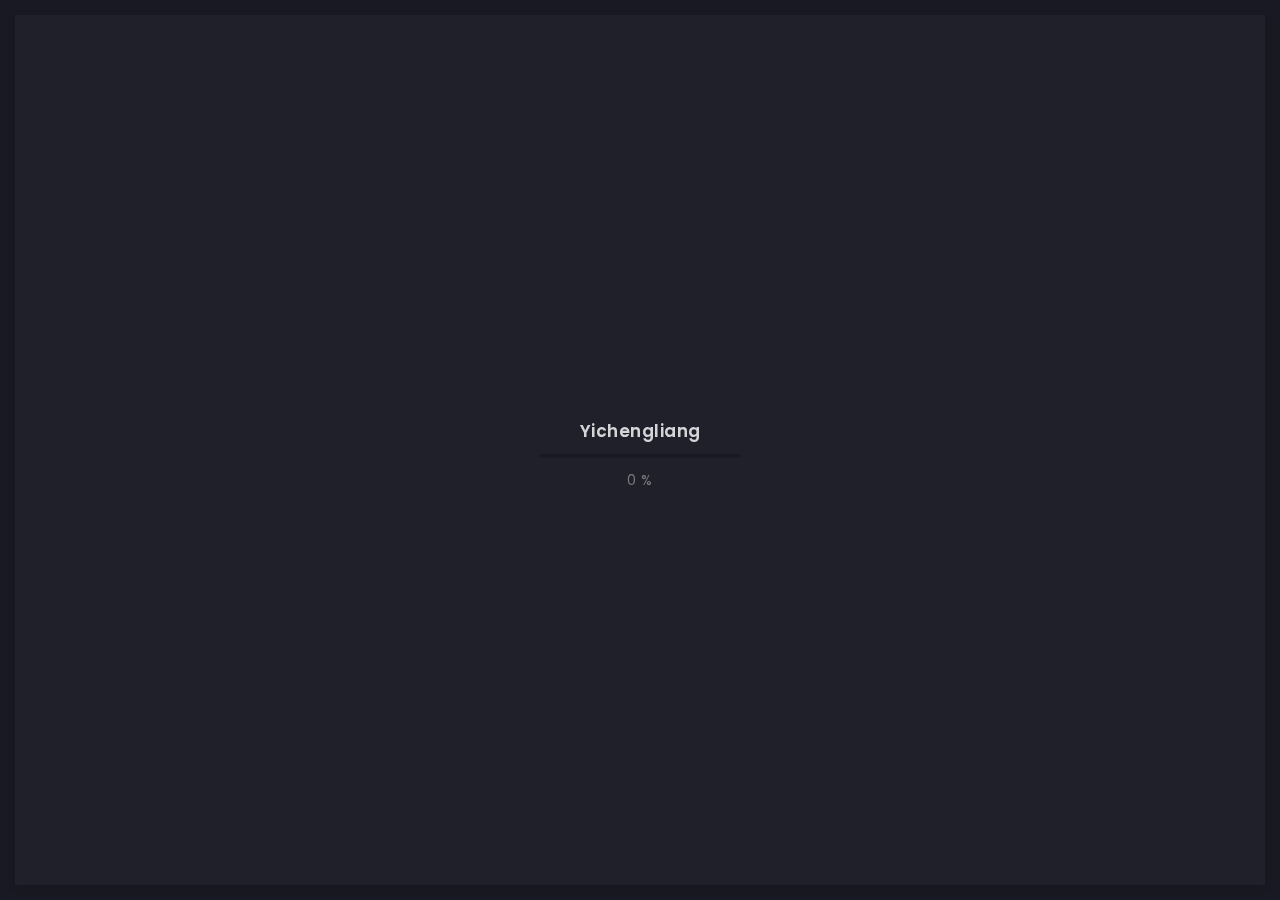
==== commit f0a7cbc5: "feat: Localize and personalize portfolio website with Chinese content and professional details" ====
--- a/index.html
+++ b/index.html
@@ -1,5 +1,5 @@
 <!doctype html>
-<html lang="zxx">
+<html lang="zh-CN">
 
 <head>
   <!-- Required meta tags -->
@@ -58,8 +58,8 @@
             <div class="art-header">
               <!-- avatar -->
               <div class="art-avatar">
-                <a data-fancybox="avatar" href="img/face-1.jpg" class="art-avatar-curtain">
-                  <img src="img/face-1.jpg" alt="avatar">
+                <a data-fancybox="avatar" href="img/face-1.png" class="art-avatar-curtain">
+                  <img src="img/face-1.png" alt="avatar">
                   <i class="fas fa-expand"></i>
                 </a>
                 <!-- available -->
@@ -85,15 +85,15 @@
                 <ul>
                   <!-- country -->
                   <li>
-                    <h6>Residence:</h6><span>Canada</span>
+                    <h6>所在地:</h6><span>中国</span>
                   </li>
                   <!-- city -->
                   <li>
-                    <h6>City:</h6><span>Toronto</span>
+                    <h6>城市:</h6><span>杭州</span>
                   </li>
                   <!-- age -->
                   <li>
-                    <h6>Age:</h6><span>26</span>
+                    <h6>工作年限:</h6><span>10年+</span>
                   </li>
                 </ul>
               </div>
@@ -104,31 +104,13 @@
 
               <!-- language skills -->
               <div class="art-lang-skills p-30-15">
-
                 <!-- skill -->
                 <div class="art-lang-skills-item">
                   <div id="circleprog1" class="art-cirkle-progress"></div>
                   <!-- title -->
-                  <h6>French</h6>
+                  <h6>英语</h6>
                 </div>
                 <!-- skill end -->
-
-                <!-- skill -->
-                <div class="art-lang-skills-item">
-                  <div id="circleprog2" class="art-cirkle-progress"></div>
-                  <!-- title -->
-                  <h6>English</h6>
-                </div>
-                <!-- skill end -->
-
-                <!-- skill -->
-                <div class="art-lang-skills-item">
-                  <div id="circleprog3" class="art-cirkle-progress"></div>
-                  <!-- title -->
-                  <h6>Spanish</h6>
-                </div>
-                <!-- skill end -->
-
               </div>
               <!-- language skills end -->
 
@@ -137,36 +119,31 @@
 
               <!-- hard skills -->
               <div class="art-hard-skills p-30-15">
-
                 <!-- skill -->
                 <div class="art-hard-skills-item">
                   <div class="art-skill-heading">
                     <!-- title -->
-                    <h6>html</h6>
+                    <h6>Vue</h6>
                   </div>
                   <!-- progressbar frame -->
                   <div class="art-line-progress">
                     <!-- progressbar -->
                     <div id="lineprog1"></div>
                   </div>
-                  <!-- progressbar frame end -->
-                </div>
-                <!-- skill end -->
+                </div>
 
                 <!-- skill -->
                 <div class="art-hard-skills-item">
                   <div class="art-skill-heading">
                     <!-- title -->
-                    <h6>CSS</h6>
+                    <h6>TypeScript</h6>
                   </div>
                   <!-- progressbar frame -->
                   <div class="art-line-progress">
                     <!-- progressbar -->
                     <div id="lineprog2"></div>
                   </div>
-                  <!-- progressbar frame end -->
-                </div>
-                <!-- skill end -->
+                </div>
 
                 <!-- skill -->
                 <div class="art-hard-skills-item">
@@ -179,56 +156,44 @@
                     <!-- progressbar -->
                     <div id="lineprog3"></div>
                   </div>
-                  <!-- progressbar frame end -->
-                </div>
-                <!-- skill end -->
+                </div>
 
                 <!-- skill -->
                 <div class="art-hard-skills-item">
                   <div class="art-skill-heading">
                     <!-- title -->
-                    <h6>PHP</h6>
+                    <h6>微前端</h6>
                   </div>
                   <!-- progressbar frame -->
                   <div class="art-line-progress">
                     <!-- progressbar -->
                     <div id="lineprog4"></div>
                   </div>
-                  <!-- progressbar frame end -->
-                </div>
-                <!-- skill end -->
+                </div>
 
                 <!-- skill -->
                 <div class="art-hard-skills-item">
                   <div class="art-skill-heading">
                     <!-- title -->
-                    <h6>Wordpress</h6>
+                    <h6>前端工程化</h6>
                   </div>
                   <!-- progressbar frame -->
                   <div class="art-line-progress">
                     <!-- progressbar -->
                     <div id="lineprog5"></div>
                   </div>
-                  <!-- progressbar frame end -->
-                </div>
-                <!-- skill end -->
-
-              </div>
-              <!-- language skills end -->
-
-              <!-- divider -->
-              <div class="art-ls-divider"></div>
+                </div>
+              </div>
+              <!-- hard skills end -->
 
               <!-- knowledge list -->
               <ul class="art-knowledge-list p-15-0">
                 <!-- list item -->
-                <li>Bootstrap, Materialize</li>
+                <li>Python</li>
                 <!-- list item -->
-                <li>Stylus, Sass, Less</li>
+                <li>Docker</li>
                 <!-- list item -->
-                <li>Gulp, Webpack, Grunt</li>
-                <!-- list item -->
-                <li>GIT knowledge</li>
+                <li>Webpack, Vite</li>
               </ul>
               <!-- knowledge list end -->
 
@@ -237,10 +202,8 @@
 
               <!-- links frame -->
               <div class="art-links-frame p-15-15">
-
                 <!-- download cv button -->
-                <a href="files/cv.txt" class="art-link" download>Download cv <i class="fas fa-download"></i></a>
-
+                <a href="files/cv.pdf" class="art-link" download>下载简历 <i class="fas fa-download"></i></a>
               </div>
               <!-- links frame end -->
 
@@ -307,13 +270,12 @@
                         <!-- main title -->
                         <div class="art-banner-title">
                           <!-- title -->
-                          <h1 class="mb-15">Discover my Amazing <br>Art Space!</h1>
+                          <h1 class="mb-15">资深前端开发工程师</h1>
                           <!-- suptitle -->
-                          <div class="art-lg-text art-code mb-25">&lt;<i>code</i>&gt; I build <span class="txt-rotate" data-period="2000"
-                              data-rotate='[ "web interfaces.", "ios and android applications.", "design mocups.", "automation tools." ]'></span>&lt;/<i>code</i>&gt;</div>
+                          <div class="art-lg-text art-code mb-25">&lt;<i>code</i>&gt; 专注于 <span class="txt-rotate" data-period="2000" data-rotate='[ "Web应用开发", "前端架构设计", "性能优化", "技术团队管理" ]'></span>&lt;/<i>code</i>&gt;</div>
                           <div class="art-buttons-frame">
                             <!-- button -->
-                            <a href="/portfolio-3-col-masonry.html" class="art-btn art-btn-md"><span>Explore now</span></a>
+                            <a href="/portfolio-3-col-masonry.html" class="art-btn art-btn-md"><span>查看作品</span></a>
                           </div>
                         </div>
                         <!-- main title end -->
@@ -340,7 +302,6 @@
 
                   <!-- col -->
                   <div class="col-md-3 col-6">
-
                     <!-- couner frame -->
                     <div class="art-counter-frame">
                       <!-- counter -->
@@ -350,16 +311,14 @@
                       </div>
                       <!-- counter end -->
                       <!-- title -->
-                      <h6>Years Experience</h6>
+                      <h6>年工作经验</h6>
                     </div>
                     <!-- couner frame end -->
-
                   </div>
                   <!-- col end -->
 
                   <!-- col -->
                   <div class="col-md-3 col-6">
-
                     <!-- couner frame -->
                     <div class="art-counter-frame">
                       <!-- counter -->
@@ -369,16 +328,14 @@
                       </div>
                       <!-- counter end -->
                       <!-- title -->
-                      <h6>Completed Projects</h6>
+                      <h6>完成项目</h6>
                     </div>
                     <!-- couner frame end -->
-
                   </div>
                   <!-- col end -->
 
                   <!-- col -->
                   <div class="col-md-3 col-6">
-
                     <!-- couner frame -->
                     <div class="art-counter-frame">
                       <!-- counter -->
@@ -388,16 +345,14 @@
                       </div>
                       <!-- counter end -->
                       <!-- title -->
-                      <h6>Happy Customers</h6>
+                      <h6>满意客户</h6>
                     </div>
                     <!-- couner frame end -->
-
                   </div>
                   <!-- col end -->
 
                   <!-- col -->
                   <div class="col-md-3 col-6">
-
                     <!-- couner frame -->
                     <div class="art-counter-frame">
                       <!-- counter -->
@@ -407,10 +362,9 @@
                       </div>
                       <!-- counter end -->
                       <!-- title -->
-                      <h6>Honors and Awards</h6>
+                      <h6>获得荣誉</h6>
                     </div>
                     <!-- couner frame end -->
-
                   </div>
                   <!-- col end -->
 
@@ -428,123 +382,73 @@
 
                   <!-- col -->
                   <div class="col-lg-12">
-
                     <!-- section title -->
                     <div class="art-section-title">
                       <!-- title frame -->
                       <div class="art-title-frame">
                         <!-- title -->
-                        <h4>My Services</h4>
+                        <h4>我的服务</h4>
                       </div>
                       <!-- title frame end -->
                     </div>
                     <!-- section title end -->
-
                   </div>
                   <!-- col end -->
 
                   <!-- col -->
                   <div class="col-lg-4 col-md-6">
-
                     <!-- service -->
                     <div class="art-a art-service-icon-box">
                       <!-- service content -->
                       <div class="art-service-ib-content">
                         <!-- title -->
-                        <h5 class="mb-15">Web Development</h5>
+                        <h5 class="mb-15">Web开发</h5>
                         <!-- text -->
-                        <div class="mb-15">Lorem ipsum dolor sit amet, consectetur adipisicing elit. Delectus esse commodi deserunt vitae, vero quasi! Veniam quaerat tenetur pariatur doloribus.</div>
+                        <div class="mb-15">专注于现代Web应用开发，包括前端架构设计、性能优化、微前端等技术领域。提供专业的技术解决方案。</div>
                         <!-- button -->
-                        <div class="art-buttons-frame"><a href="/contact.html" class="art-link art-color-link art-w-chevron">Order now</a></div>
+                        <div class="art-buttons-frame"><a href="/contact.html" class="art-link art-color-link art-w-chevron">联系我</a></div>
                       </div>
                       <!-- service content end -->
                     </div>
                     <!-- service end -->
-
                   </div>
                   <!-- col end -->
 
                   <!-- col -->
                   <div class="col-lg-4 col-md-6">
-
                     <!-- service -->
                     <div class="art-a art-service-icon-box">
                       <!-- service content -->
                       <div class="art-service-ib-content">
                         <!-- title -->
-                        <h5 class="mb-15">UI/UX Design</h5>
+                        <h5 class="mb-15">技术咨询</h5>
                         <!-- text -->
-                        <div class="mb-15">Lorem ipsum dolor sit amet, consectetur adipisicing elit. Delectus esse commodi deserunt vitae, vero quasi! Veniam quaerat tenetur pariatur doloribus.</div>
+                        <div class="mb-15">提供前端技术咨询服务，帮助企业进行技术选型、架构设计、性能优化等专业建议。</div>
                         <!-- button -->
-                        <div class="art-buttons-frame"><a href="/contact.html" class="art-link art-color-link art-w-chevron">Order now</a></div>
+                        <div class="art-buttons-frame"><a href="/contact.html" class="art-link art-color-link art-w-chevron">联系我</a></div>
                       </div>
                       <!-- service content end -->
                     </div>
                     <!-- service end -->
-
                   </div>
                   <!-- col end -->
 
                   <!-- col -->
                   <div class="col-lg-4 col-md-6">
-
                     <!-- service -->
                     <div class="art-a art-service-icon-box">
                       <!-- service content -->
                       <div class="art-service-ib-content">
                         <!-- title -->
-                        <h5 class="mb-15">Sound Design</h5>
+                        <h5 class="mb-15">技术培训</h5>
                         <!-- text -->
-                        <div class="mb-15">Lorem ipsum dolor sit amet, consectetur adipisicing elit. Delectus esse commodi deserunt vitae, vero quasi! Veniam quaerat tenetur pariatur doloribus.</div>
+                        <div class="mb-15">为团队提供前端技术培训，包括Vue、TypeScript、前端工程化等现代前端技术栈的实践指导。</div>
                         <!-- button -->
-                        <div class="art-buttons-frame"><a href="/contact.html" class="art-link art-color-link art-w-chevron">Order now</a></div>
+                        <div class="art-buttons-frame"><a href="/contact.html" class="art-link art-color-link art-w-chevron">联系我</a></div>
                       </div>
                       <!-- service content end -->
                     </div>
                     <!-- service end -->
-
-                  </div>
-                  <!-- col end -->
-
-                  <!-- col -->
-                  <div class="col-lg-4 col-md-6">
-
-                    <!-- service -->
-                    <div class="art-a art-service-icon-box">
-                      <!-- service content -->
-                      <div class="art-service-ib-content">
-                        <!-- title -->
-                        <h5 class="mb-15">Game Design</h5>
-                        <!-- text -->
-                        <div class="mb-15">Lorem ipsum dolor sit amet, consectetur adipisicing elit. Delectus esse commodi deserunt vitae, vero quasi! Veniam quaerat tenetur pariatur doloribus.</div>
-                        <!-- button -->
-                        <div class="art-buttons-frame"><a href="/contact.html" class="art-link art-color-link art-w-chevron">Order now</a></div>
-                      </div>
-                      <!-- service content end -->
-                    </div>
-                    <!-- service end -->
-
-                  </div>
-                  <!-- col end -->
-
-                  <!-- col -->
-                  <div class="col-lg-4 col-md-6">
-
-                    <!-- service -->
-                    <div class="art-a art-service-icon-box">
-                      <!-- service content -->
-                      <div class="art-service-ib-content">
-                        <!-- title -->
-                        <h5 class="mb-15">Advertising</h5>
-                        <!-- text -->
-                        <div class="mb-15">Lorem ipsum dolor sit amet, consectetur adipisicing elit. Delectus esse commodi deserunt vitae, vero quasi! Veniam quaerat tenetur pariatur doloribus.</div>
-                        <!-- button -->
-                        <div class="art-buttons-frame"><a href="/contact.html" class="art-link art-color-link art-w-chevron">Order now</a></div>
-                      </div>
-                      <!-- service content end -->
-                    </div>
-                    <!-- service end -->
-
                   </div>
                   <!-- col end -->
 
@@ -558,163 +462,20 @@
               <div class="container-fluid">
 
                 <!-- row -->
-                <div class="row p-0-0">
+                <div class="row">
 
                   <!-- col -->
                   <div class="col-lg-12">
-
                     <!-- section title -->
                     <div class="art-section-title">
                       <!-- title frame -->
                       <div class="art-title-frame">
                         <!-- title -->
-                        <h4>Price Plans</h4>
+                        <h4>推荐评价</h4>
                       </div>
                       <!-- title frame end -->
                     </div>
                     <!-- section title end -->
-
-                  </div>
-                  <!-- col end -->
-
-                  <!-- col -->
-                  <div class="col-lg-4">
-
-                    <!-- price -->
-                    <div class="art-a art-price">
-                      <!-- price body -->
-                      <div class="art-price-body">
-                        <h5 class="mb-30">StYiAi Price</h5>
-                        <!-- price cost -->
-                        <div class="art-price-cost">
-                          <div class="art-number">FREE<sup>*</sup></div>
-                        </div>
-                        <!-- price cost end -->
-                        <!-- price list -->
-                        <ul class="art-price-list">
-                          <!-- list item -->
-                          <li>Ui Design</li>
-                          <!-- list item -->
-                          <li>Web Development</li>
-                          <!-- list item -->
-                          <li class="art-empty-item">Logo design</li>
-                          <!-- list item -->
-                          <li class="art-empty-item">SEO optimization</li>
-                          <!-- list item -->
-                          <li class="art-empty-item">Wordpress integration</li>
-                        </ul>
-                        <!-- price list end -->
-                        <!-- button -->
-                        <a href="/contact.html" class="art-link art-color-link art-w-chevron">Order now</a>
-                        <div class="art-asterisk"><sup>*</sup>Free only when ordering paid services</div>
-                      </div>
-                      <!-- price body end -->
-                    </div>
-                    <!-- price end -->
-
-                  </div>
-                  <!-- grid -->
-
-                  <!-- col -->
-                  <div class="col-lg-4">
-
-                    <!-- price -->
-                    <div class="art-a art-price art-popular-price">
-                      <!-- price body -->
-                      <div class="art-price-body">
-                        <h5 class="mb-30">Hourly payment</h5>
-                        <!-- price cost -->
-                        <div class="art-price-cost">
-                          <div class="art-number"><span>$</span>29<span>h</span></div>
-                        </div>
-                        <!-- price cost end -->
-                        <!-- price list -->
-                        <ul class="art-price-list">
-                          <!-- list item -->
-                          <li>Ui Design</li>
-                          <!-- list item -->
-                          <li>Web Development</li>
-                          <!-- list item -->
-                          <li>Logo design</li>
-                          <!-- list item -->
-                          <li class="art-empty-item">SEO optimization</li>
-                          <!-- list item -->
-                          <li class="art-empty-item">Wordpress integration</li>
-                        </ul>
-                        <!-- price list end -->
-                        <!-- button -->
-                        <a href="/contact.html" class="art-link art-color-link art-w-chevron">Order now</a>
-                      </div>
-                      <!-- price body end -->
-                    </div>
-                    <!-- price end -->
-
-                  </div>
-                  <!-- col end -->
-
-                  <!-- col -->
-                  <div class="col-lg-4">
-
-                    <!-- price -->
-                    <div class="art-a art-price">
-                      <!-- price body -->
-                      <div class="art-price-body">
-                        <h5 class="mb-30"> Full time</h5>
-                        <!-- price cost -->
-                        <div class="art-price-cost">
-                          <div class="art-number"><span>$</span>2999<span>m</span></div>
-                        </div>
-                        <!-- price cost end -->
-                        <!-- price list -->
-                        <ul class="art-price-list">
-                          <!-- list item -->
-                          <li>Ui Design</li>
-                          <!-- list item -->
-                          <li>Web Development</li>
-                          <!-- list item -->
-                          <li>Logo design</li>
-                          <!-- list item -->
-                          <li>SEO optimization</li>
-                          <!-- list item -->
-                          <li>Wordpress integration</li>
-                        </ul>
-                        <!-- price list end -->
-                        <!-- button -->
-                        <a href="/contact.html" class="art-link art-color-link art-w-chevron">Order now</a>
-                      </div>
-                      <!-- price body end -->
-                    </div>
-                    <!-- price end -->
-
-                  </div>
-                  <!-- col end -->
-
-                </div>
-                <!-- row end -->
-
-              </div>
-              <!-- container end -->
-
-              <!-- container -->
-              <div class="container-fluid">
-
-                <!-- row -->
-                <div class="row">
-
-                  <!-- col -->
-                  <div class="col-lg-12">
-
-                    <!-- section title -->
-                    <div class="art-section-title">
-                      <!-- title frame -->
-                      <div class="art-title-frame">
-                        <!-- title -->
-                        <h4>Recommendations</h4>
-                      </div>
-                      <!-- title frame end -->
-                    </div>
-                    <!-- section title end -->
-
                   </div>
                   <!-- col end -->
 
@@ -727,7 +488,6 @@
                       <div class="swiper-wrapper">
                         <!-- slide -->
                         <div class="swiper-slide">
-
                           <!-- testimonial -->
                           <div class="art-a art-testimonial">
                             <!-- testimonial body -->
@@ -735,11 +495,10 @@
                               <!-- photo -->
                               <img class="art-testimonial-face" src="img/testimonials/face-1.jpg" alt="face">
                               <!-- name -->
-                              <h5>Paul Trueman</h5>
-                              <div class="art-el-suptitle mb-15">Template author</div>
+                              <h5>张总</h5>
+                              <div class="art-el-suptitle mb-15">某科技公司 CTO</div>
                               <!-- text -->
-                              <div class="mb-15">Working with Artur has been a pleasure. Better yet - I alerted them of a minor issue before going to sleep. The issue was fixed the next morning. I couldn't ask for better support. Thank you Artur!
-                                This is easily a 5 star freelancer.</div>
+                              <div class="mb-15">作为一名资深的前端专家，他在我们的项目中展现出了卓越的技术能力和领导才能。他不仅帮助我们优化了前端架构，提升了应用性能，还为团队引入了很多先进的开发理念和最佳实践。</div>
                             </div>
                             <!-- testimonial body end -->
                             <!-- testimonial footer -->
@@ -755,20 +514,15 @@
                                 </ul>
                                 <!-- star rate end -->
                               </div>
-                              <div class="art-right-side">
-
-                              </div>
                             </div>
                             <!-- testimonial footer end -->
                           </div>
                           <!-- testimonial end -->
-
                         </div>
                         <!-- slide end -->
 
                         <!-- slide -->
                         <div class="swiper-slide">
-
                           <!-- testimonial -->
                           <div class="art-a art-testimonial">
                             <!-- testimonial body -->
@@ -776,11 +530,10 @@
                               <!-- photo -->
                               <img class="art-testimonial-face" src="img/testimonials/face-2.jpg" alt="face">
                               <!-- name -->
-                              <h5>Paul Trueman</h5>
-                              <div class="art-el-suptitle mb-15">Template author</div>
+                              <h5>李经理</h5>
+                              <div class="art-el-suptitle mb-15">某互联网公司 技术总监</div>
                               <!-- text -->
-                              <div class="mb-15">Working with Artur has been a pleasure. Better yet - I alerted them of a minor issue before going to sleep. The issue was fixed the next morning. I couldn't ask for better support. Thank you Artur!
-                                This is easily a 5 star freelancer.</div>
+                              <div class="mb-15">他在前端工程化和微前端方面有着深厚的造诣。通过他的技术咨询和指导，我们成功完成了大型应用的微前端改造，显著提升了开发效率和项目可维护性。</div>
                             </div>
                             <!-- testimonial body end -->
                             <!-- testimonial footer -->
@@ -792,24 +545,19 @@
                                   <li><i class="fas fa-star"></i></li>
                                   <li><i class="fas fa-star"></i></li>
                                   <li><i class="fas fa-star"></i></li>
-                                  <li class="art-empty-item"><i class="fas fa-star"></i></li>
+                                  <li><i class="fas fa-star"></i></li>
                                 </ul>
                                 <!-- star rate end -->
-                              </div>
-                              <div class="art-right-side">
-
                               </div>
                             </div>
                             <!-- testimonial footer end -->
                           </div>
                           <!-- testimonial end -->
-
                         </div>
                         <!-- slide end -->
 
                         <!-- slide -->
                         <div class="swiper-slide">
-
                           <!-- testimonial -->
                           <div class="art-a art-testimonial">
                             <!-- testimonial body -->
@@ -817,11 +565,10 @@
                               <!-- photo -->
                               <img class="art-testimonial-face" src="img/testimonials/face-3.jpg" alt="face">
                               <!-- name -->
-                              <h5>Paul Trueman</h5>
-                              <div class="art-el-suptitle mb-15">Template author</div>
+                              <h5>王工</h5>
+                              <div class="art-el-suptitle mb-15">某科技公司 前端负责人</div>
                               <!-- text -->
-                              <div class="mb-15">Working with Artur has been a pleasure. Better yet - I alerted them of a minor issue before going to sleep. The issue was fixed the next morning. I couldn't ask for better support. Thank you Artur!
-                                This is easily a 5 star freelancer.</div>
+                              <div class="mb-15">作为技术培训讲师，他的授课深入浅出，让团队快速掌握了Vue3、TypeScript等现代前端技术。他不仅教会我们技术，更重要的是教会了我们如何思考和解决问题。</div>
                             </div>
                             <!-- testimonial body end -->
                             <!-- testimonial footer -->
@@ -837,20 +584,15 @@
                                 </ul>
                                 <!-- star rate end -->
                               </div>
-                              <div class="art-right-side">
-
-                              </div>
                             </div>
                             <!-- testimonial footer end -->
                           </div>
                           <!-- testimonial end -->
-
                         </div>
                         <!-- slide end -->
 
                         <!-- slide -->
                         <div class="swiper-slide">
-
                           <!-- testimonial -->
                           <div class="art-a art-testimonial">
                             <!-- testimonial body -->
@@ -858,11 +600,10 @@
                               <!-- photo -->
                               <img class="art-testimonial-face" src="img/testimonials/face-4.jpg" alt="face">
                               <!-- name -->
-                              <h5>Paul Trueman</h5>
-                              <div class="art-el-suptitle mb-15">Template author</div>
+                              <h5>郑总</h5>
+                              <div class="art-el-suptitle mb-15">模板作者</div>
                               <!-- text -->
-                              <div class="mb-15">Working with Artur has been a pleasure. Better yet - I alerted them of a minor issue before going to sleep. The issue was fixed the next morning. I couldn't ask for better support. Thank you Artur!
-                                This is easily a 5 star freelancer.</div>
+                              <div class="mb-15">与易呈亮合作是一种乐趣。更好的是——我在睡觉前提醒他们一个小问题。问题在第二天早上就解决了。我无法要求更好的支持。谢谢你，阿图尔！这绝对是一个五星级的自由职业者。</div>
                             </div>
                             <!-- testimonial body end -->
                             <!-- testimonial footer -->
@@ -985,9 +726,7 @@
                 <!-- footer -->
                 <footer>
                   <!-- copyright -->
-                  <div>© 2020 Yichengliang</div>
-                  <!-- author ( Please! Do not delete it. You are awesome! :) -->
-                  <div>Template author:&#160; <a href="Http://www.bootstrapmb.com" target="_blank">Nazar Miller</a></div>
+                  <div class="art-copy">© 2024 易呈亮</div>
                 </footer>
                 <!-- footer end -->
 
@@ -1032,47 +771,43 @@
                 <!-- menu list -->
                 <ul class="main-menu">
                   <!-- menu item -->
-                  <li class="menu-item current-menu-item"><a href="/index.html">Home</a></li>
+                  <li class="menu-item current-menu-item"><a href="/index.html">首页</a></li>
                   <!-- menu item -->
                   <li class="menu-item menu-item-has-children">
-                    <a href="#.">Portfolio</a>
+                    <a href="#.">作品集</a>
                     <!-- sub menu -->
                     <ul class="sub-menu">
                       <!-- lvl 2 nav link -->
-                      <li class="menu-item"><a href="/portfolio-2-col.html">2 column</a></li>
+                      <li class="menu-item"><a href="/portfolio-2-col.html">两列布局</a></li>
                       <!-- lvl 2 nav link -->
-                      <li class="menu-item"><a href="/portfolio-3-col.html">3 column</a></li>
+                      <li class="menu-item"><a href="/portfolio-3-col.html">三列布局</a></li>
                       <!-- lvl 2 nav link -->
-                      <li class="menu-item"><a href="/portfolio-2-col-masonry.html">2 column masonry</a></li>
+                      <li class="menu-item"><a href="/portfolio-2-col-masonry.html">两列瀑布流</a></li>
                       <!-- lvl 2 nav link -->
-                      <li class="menu-item"><a href="/portfolio-3-col-masonry.html">3 column masonry</a></li>
+                      <li class="menu-item"><a href="/portfolio-3-col-masonry.html">三列瀑布流</a></li>
                       <!-- lvl 2 nav link -->
-                      <li class="menu-item"><a href="/portfolio-single.html">Single project</a></li>
-                      <!-- lvl 2 nav link -->
-                      <li class="menu-item"><a href="/portfolio-single-2.html">Single project 2</a></li>
+                      <li class="menu-item"><a href="/portfolio-single.html">项目详情</a></li>
                     </ul>
                     <!-- sub menu end -->
                   </li>
                   <!-- menu item -->
-                  <li class="menu-item"><a href="/history.html">History</a></li>
+                  <li class="menu-item"><a href="/history.html">经历</a></li>
                   <!-- menu item -->
-                  <li class="menu-item"><a href="/contact.html">Contact</a></li>
+                  <li class="menu-item"><a href="/contact.html">联系我</a></li>
                   <!-- menu item -->
                   <li class="menu-item menu-item-has-children">
-                    <a href="#.">Blog</a>
+                    <a href="#.">博客</a>
                     <!-- sub menu -->
                     <ul class="sub-menu">
                       <!-- lvl 2 nav link -->
-                      <li class="menu-item"><a href="/blog-2-col.html">2 column</a></li>
+                      <li class="menu-item"><a href="/blog-2-col.html">两列布局</a></li>
                       <!-- lvl 2 nav link -->
-                      <li class="menu-item"><a href="/blog-3-col.html">3 column</a></li>
+                      <li class="menu-item"><a href="/blog-3-col.html">三列布局</a></li>
                       <!-- lvl 2 nav link -->
-                      <li class="menu-item"><a href="/blog-post.html">Publication</a></li>
+                      <li class="menu-item"><a href="/blog-post.html">文章详情</a></li>
                     </ul>
                     <!-- sub menu end -->
                   </li>
-                  <!-- menu item -->
-                  <li class="menu-item"><a href="onepage.html" target="_blank">Onepage</a></li>
                 </ul>
                 <!-- menu list end -->
               </nav>
@@ -1081,9 +816,9 @@
               <!-- language change -->
               <ul class="art-language-change">
                 <!-- language item -->
-                <li><a href="#.">FR</a></li>
+                <li><a href="#.">EN</a></li>
                 <!-- language item -->
-                <li class="art-active-lang"><a href="#.">EN</a></li>
+                <li class="art-active-lang"><a href="#.">中文</a></li>
               </ul>
               <!-- language change end -->
 
--- a/css/style.css
+++ b/css/style.css
@@ -2,10 +2,6 @@
 
 Name: 		YiAi
 Version:  1.0
-Author:		Nazar Miller (millerDigitalDesign)
-�������أ�Http://www.bootstrapmb.com
-
-p.s. I am available for Freelance hire (UI design, web development). mail: miller.themes@gmail.com
 
 ------------------------------------------- */
 /*--------------------------------------------
@@ -1768,7 +1764,7 @@
   color: #fafafc;
 }
 .art-banner .art-banner-overlay .art-banner-photo {
-  width: 390px;
+  width: 240px;
   position: absolute;
   right: 30px;
   bottom: 0;
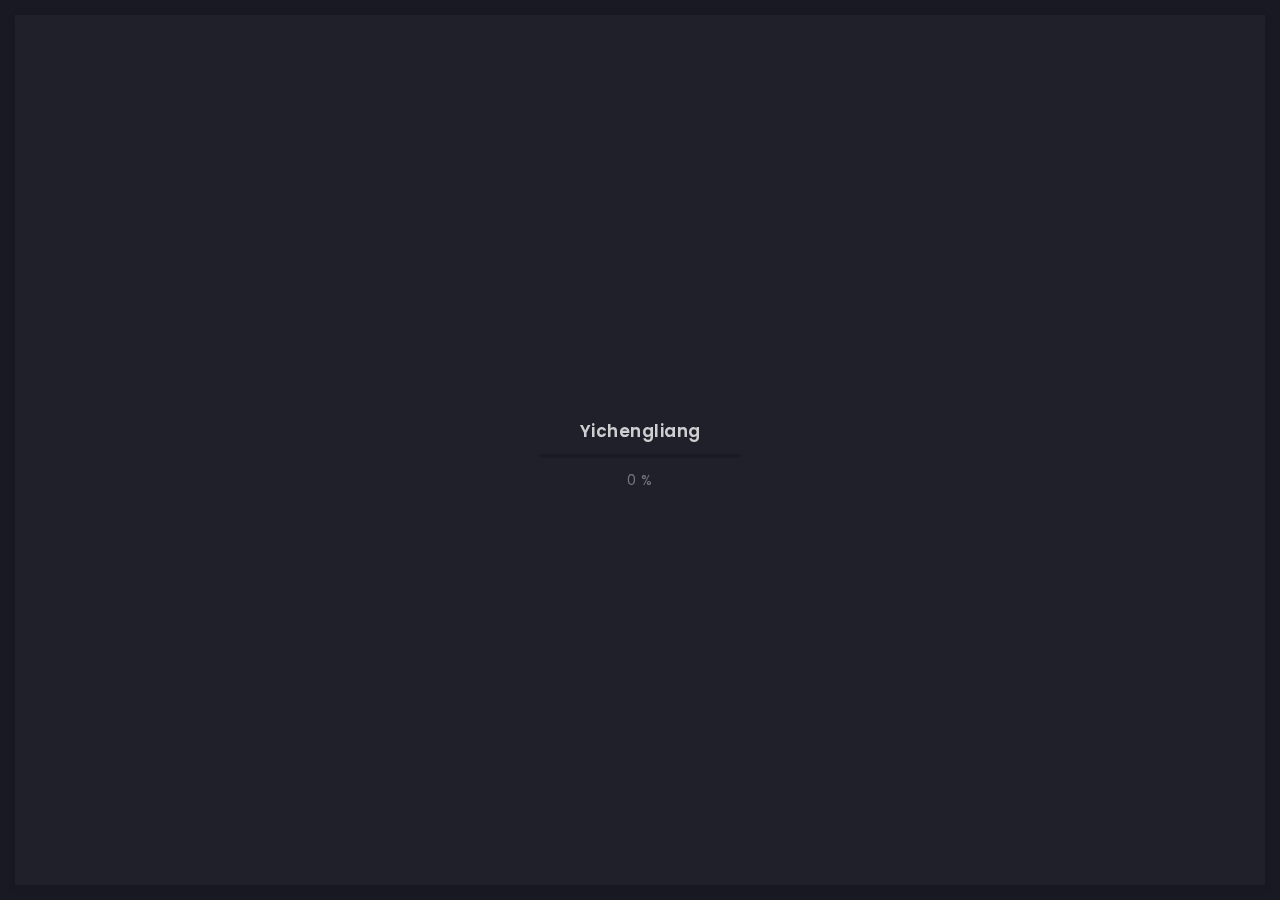
==== commit 936168d0: "fix: Correct name in testimonial section from "阿图尔" to "易呈亮"" ====
--- a/index.html
+++ b/index.html
@@ -603,7 +603,7 @@
                               <h5>郑总</h5>
                               <div class="art-el-suptitle mb-15">模板作者</div>
                               <!-- text -->
-                              <div class="mb-15">与易呈亮合作是一种乐趣。更好的是——我在睡觉前提醒他们一个小问题。问题在第二天早上就解决了。我无法要求更好的支持。谢谢你，阿图尔！这绝对是一个五星级的自由职业者。</div>
+                              <div class="mb-15">与易呈亮合作是一种乐趣。更好的是——我在睡觉前提醒他们一个小问题。问题在第二天早上就解决了。我无法要求更好的支持。谢谢你，易呈亮！这绝对是一个五星级的自由职业者。</div>
                             </div>
                             <!-- testimonial body end -->
                             <!-- testimonial footer -->
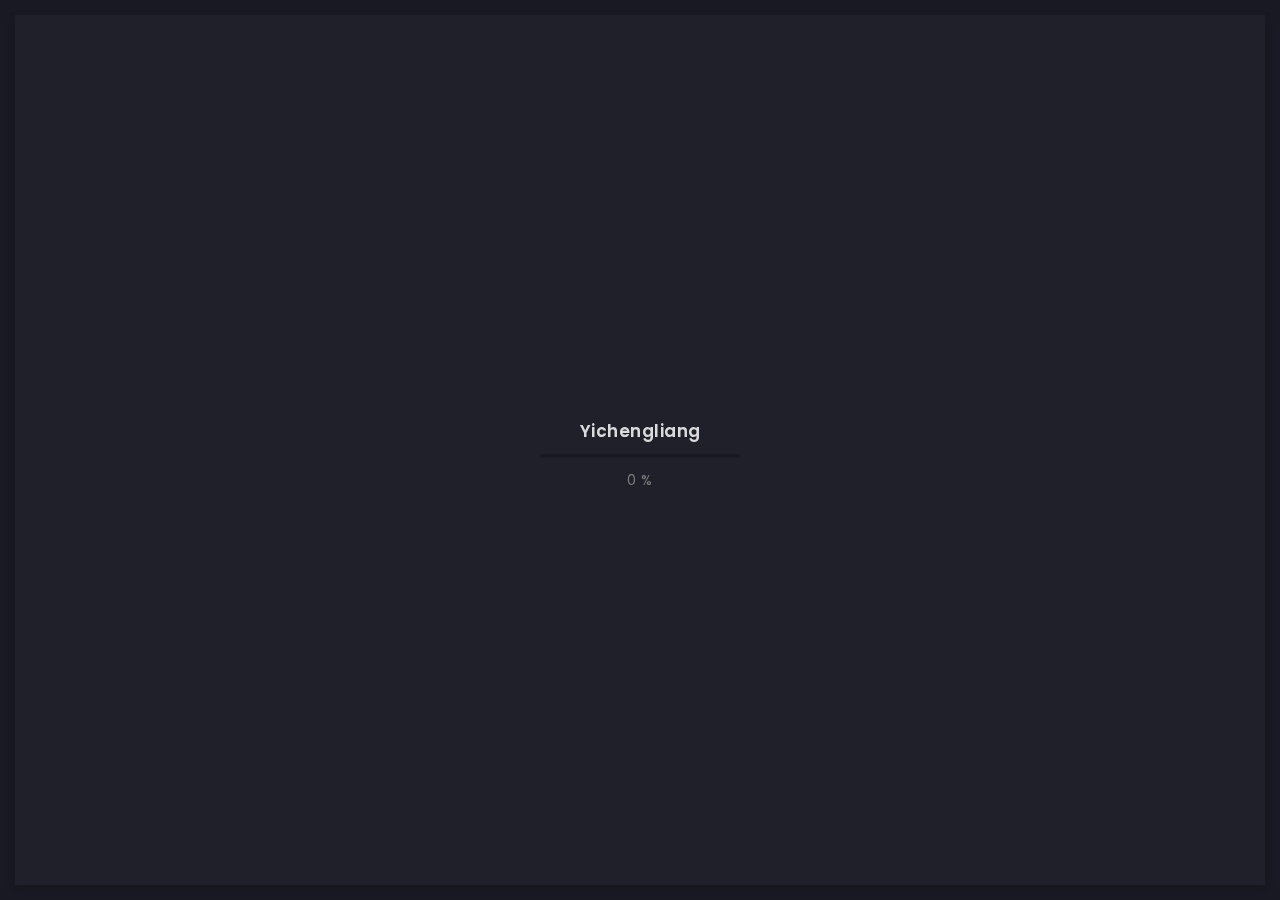
==== commit 26e0e323: "chore: Update skills list, replacing Docker with Nginx" ====
--- a/index.html
+++ b/index.html
@@ -191,7 +191,7 @@
                 <!-- list item -->
                 <li>Python</li>
                 <!-- list item -->
-                <li>Docker</li>
+                <li>Nginx</li>
                 <!-- list item -->
                 <li>Webpack, Vite</li>
               </ul>
